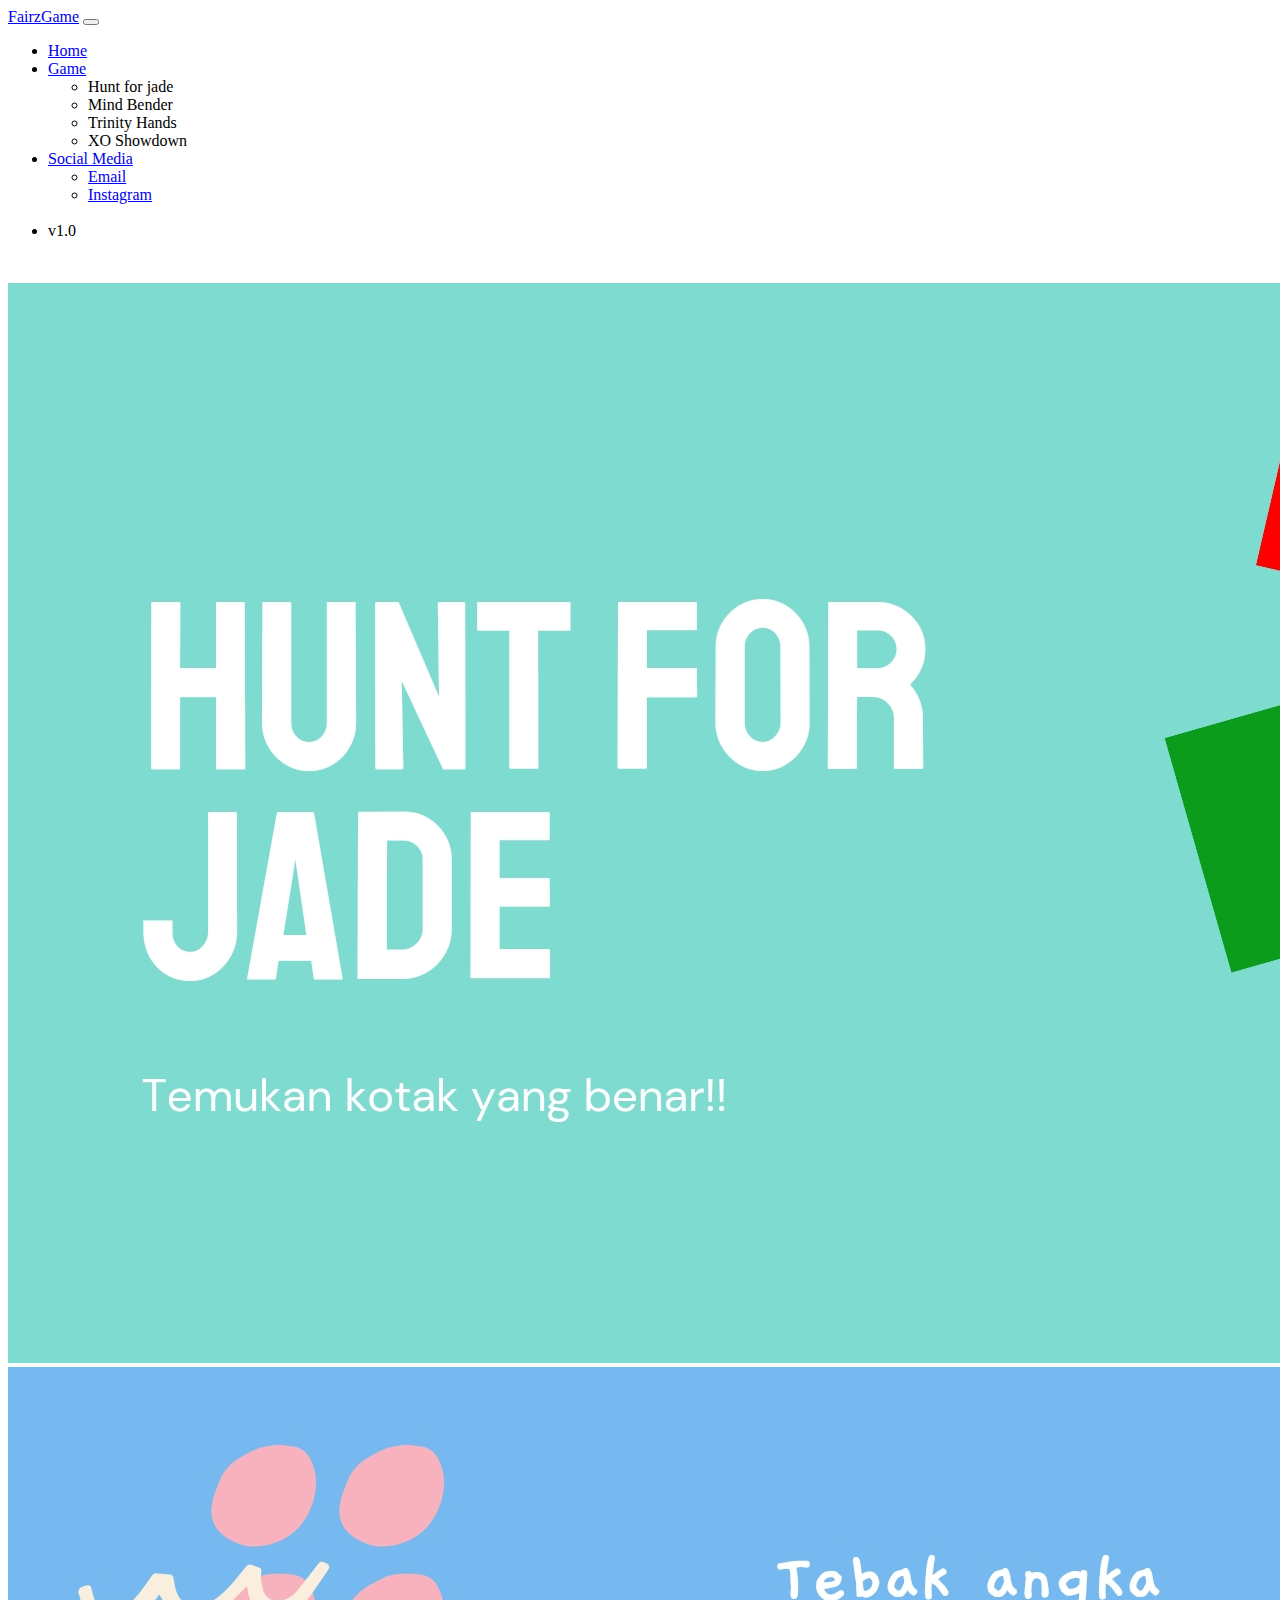
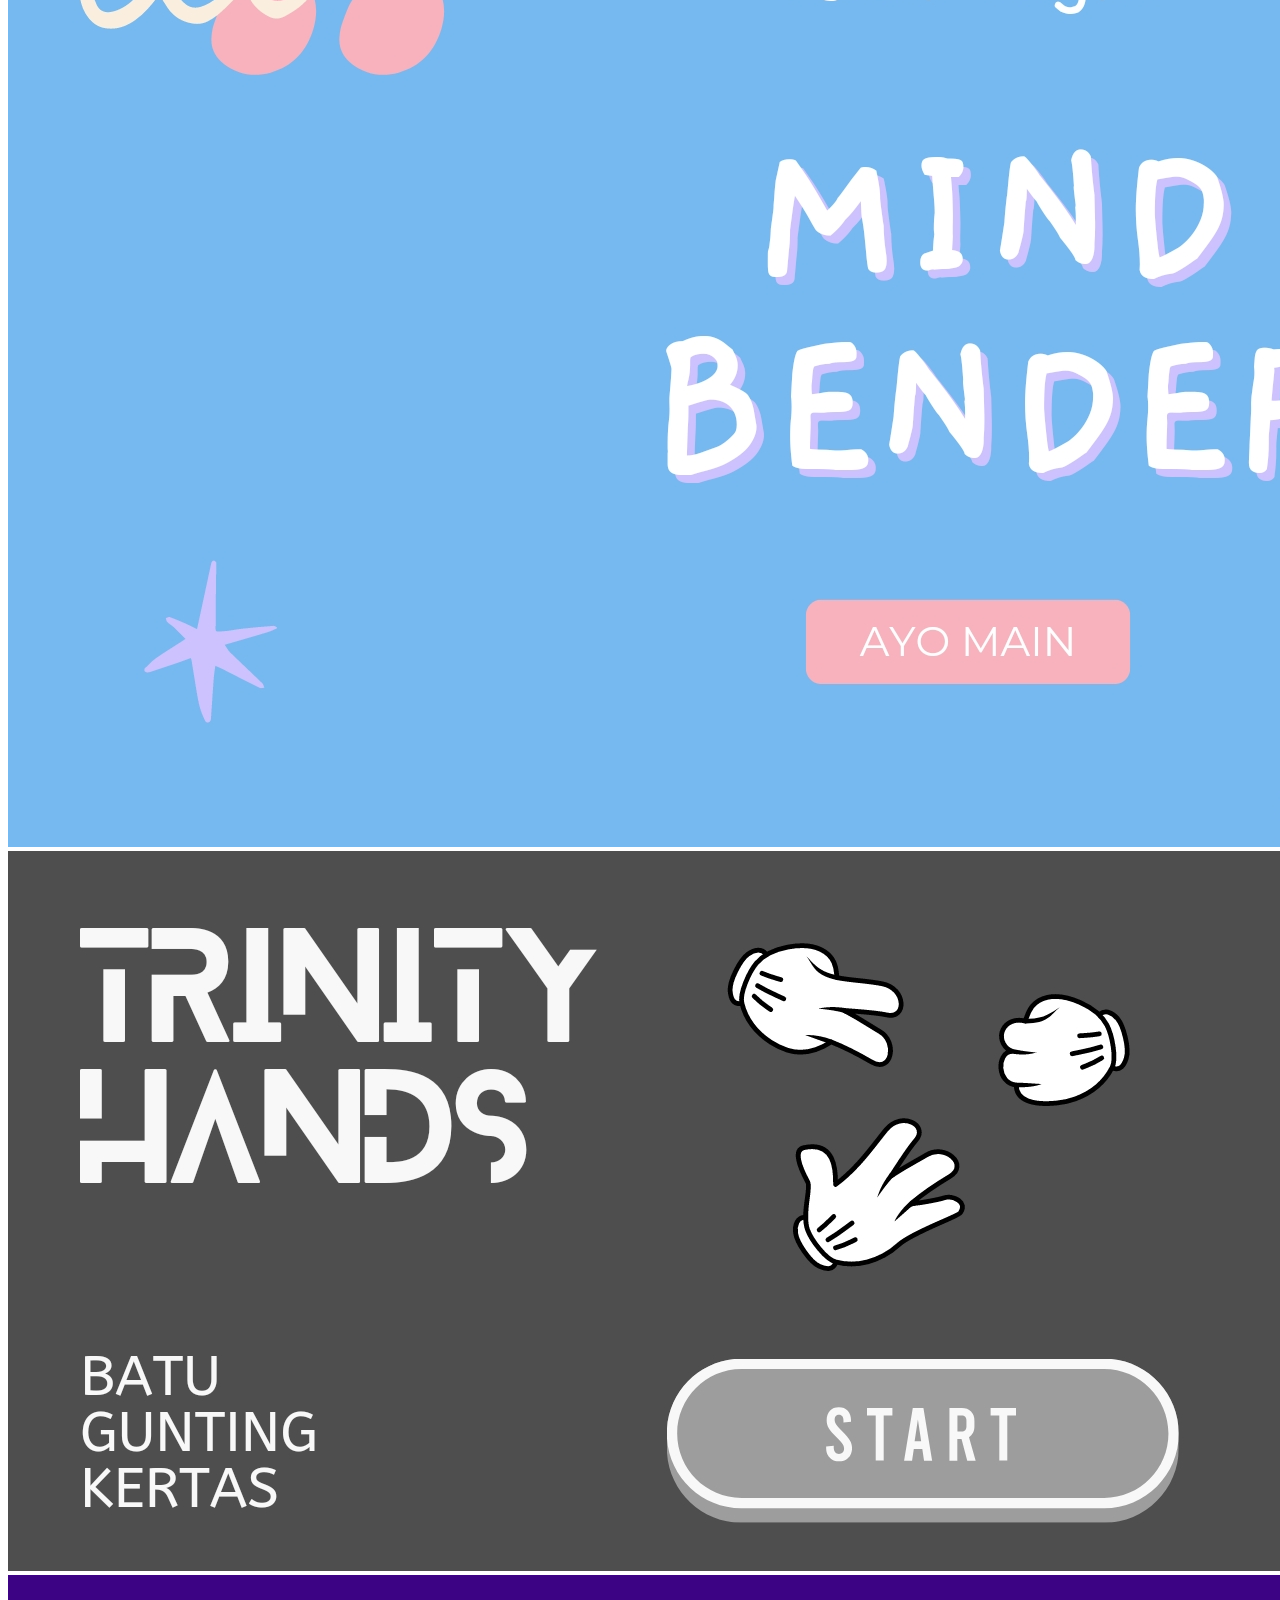
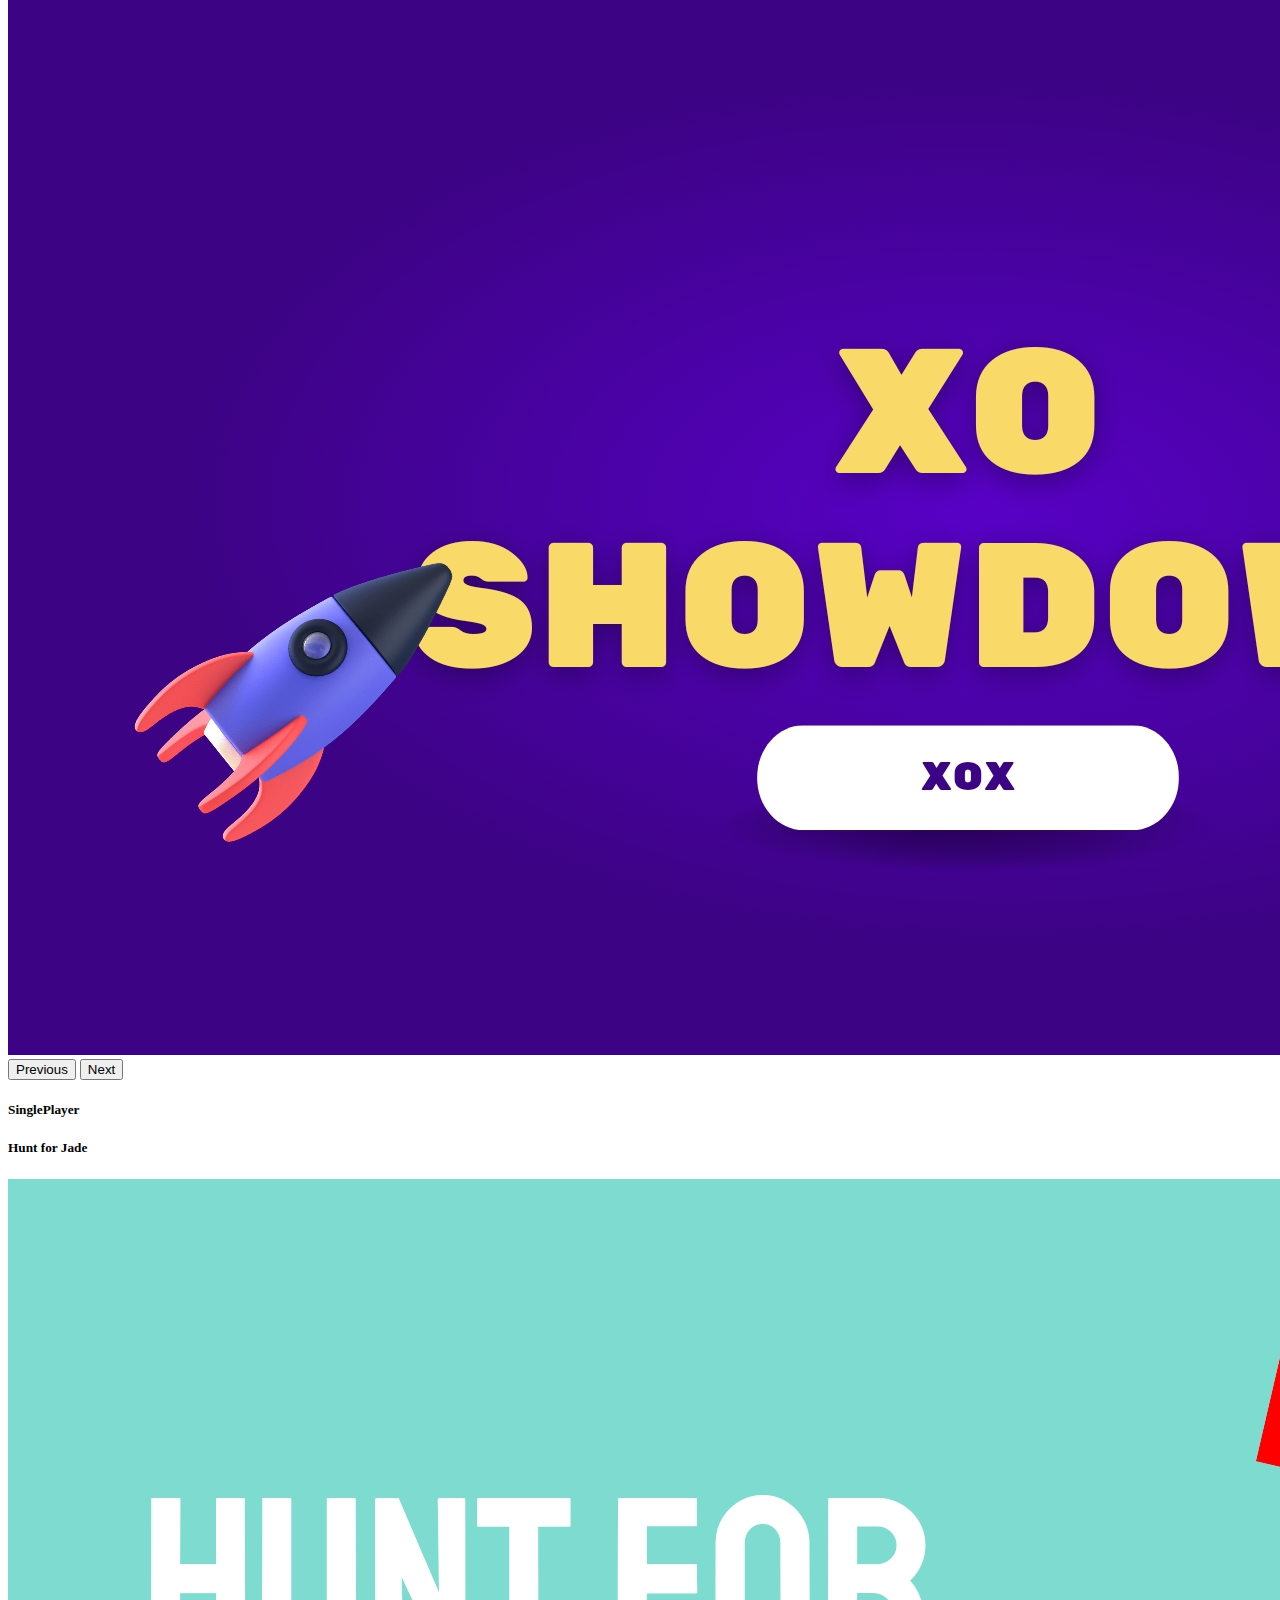
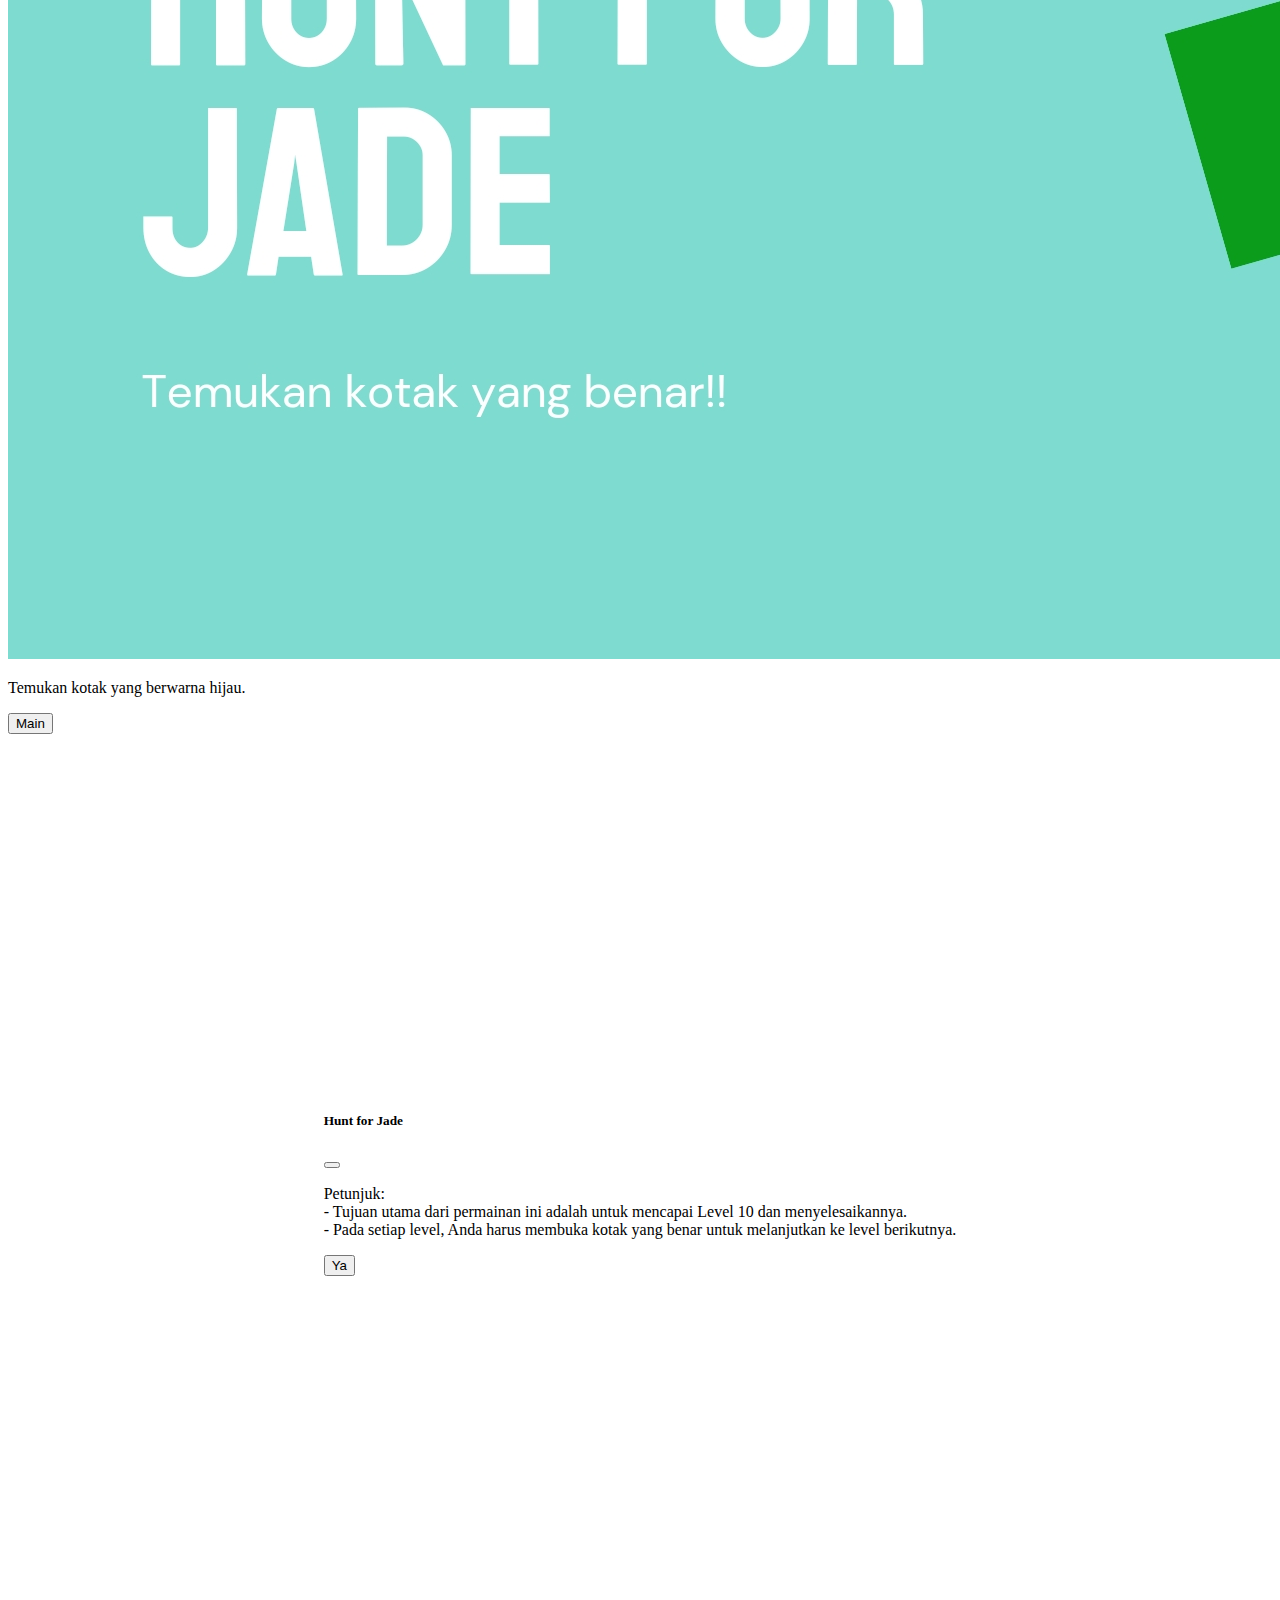
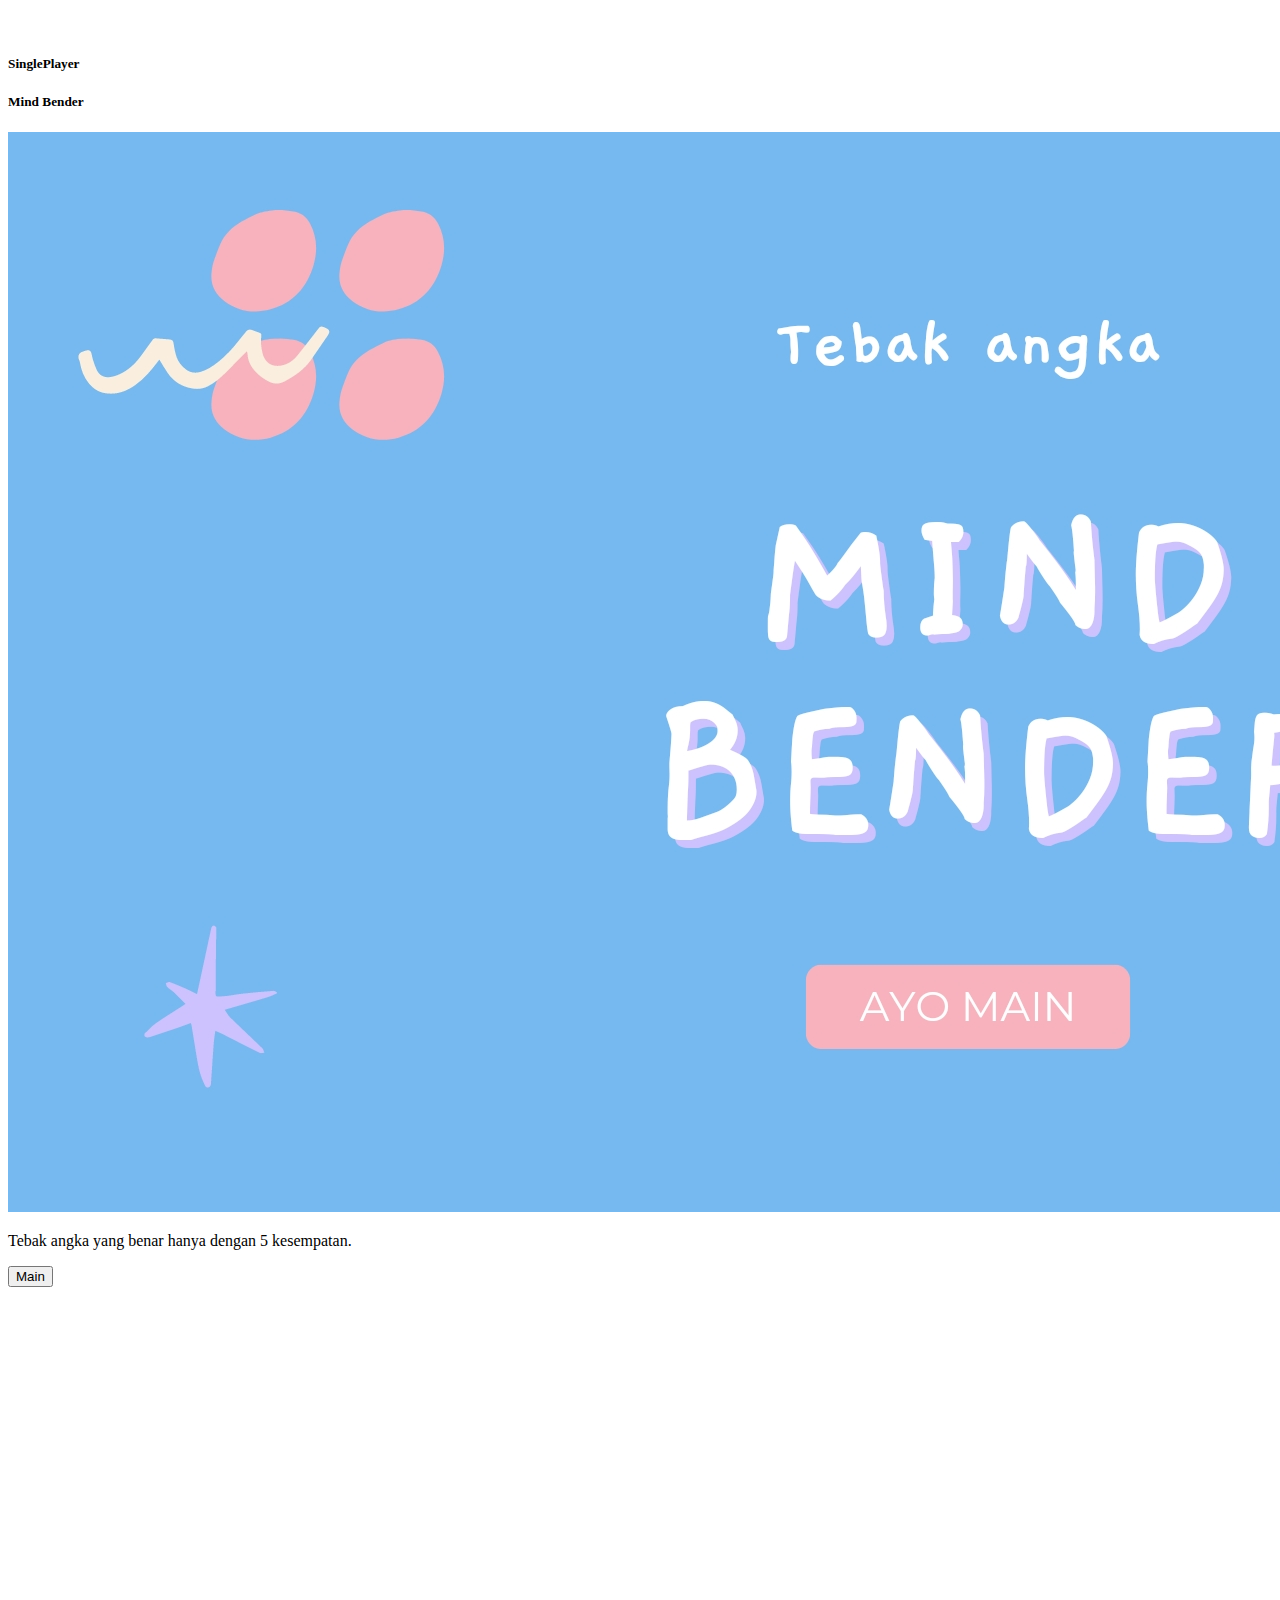
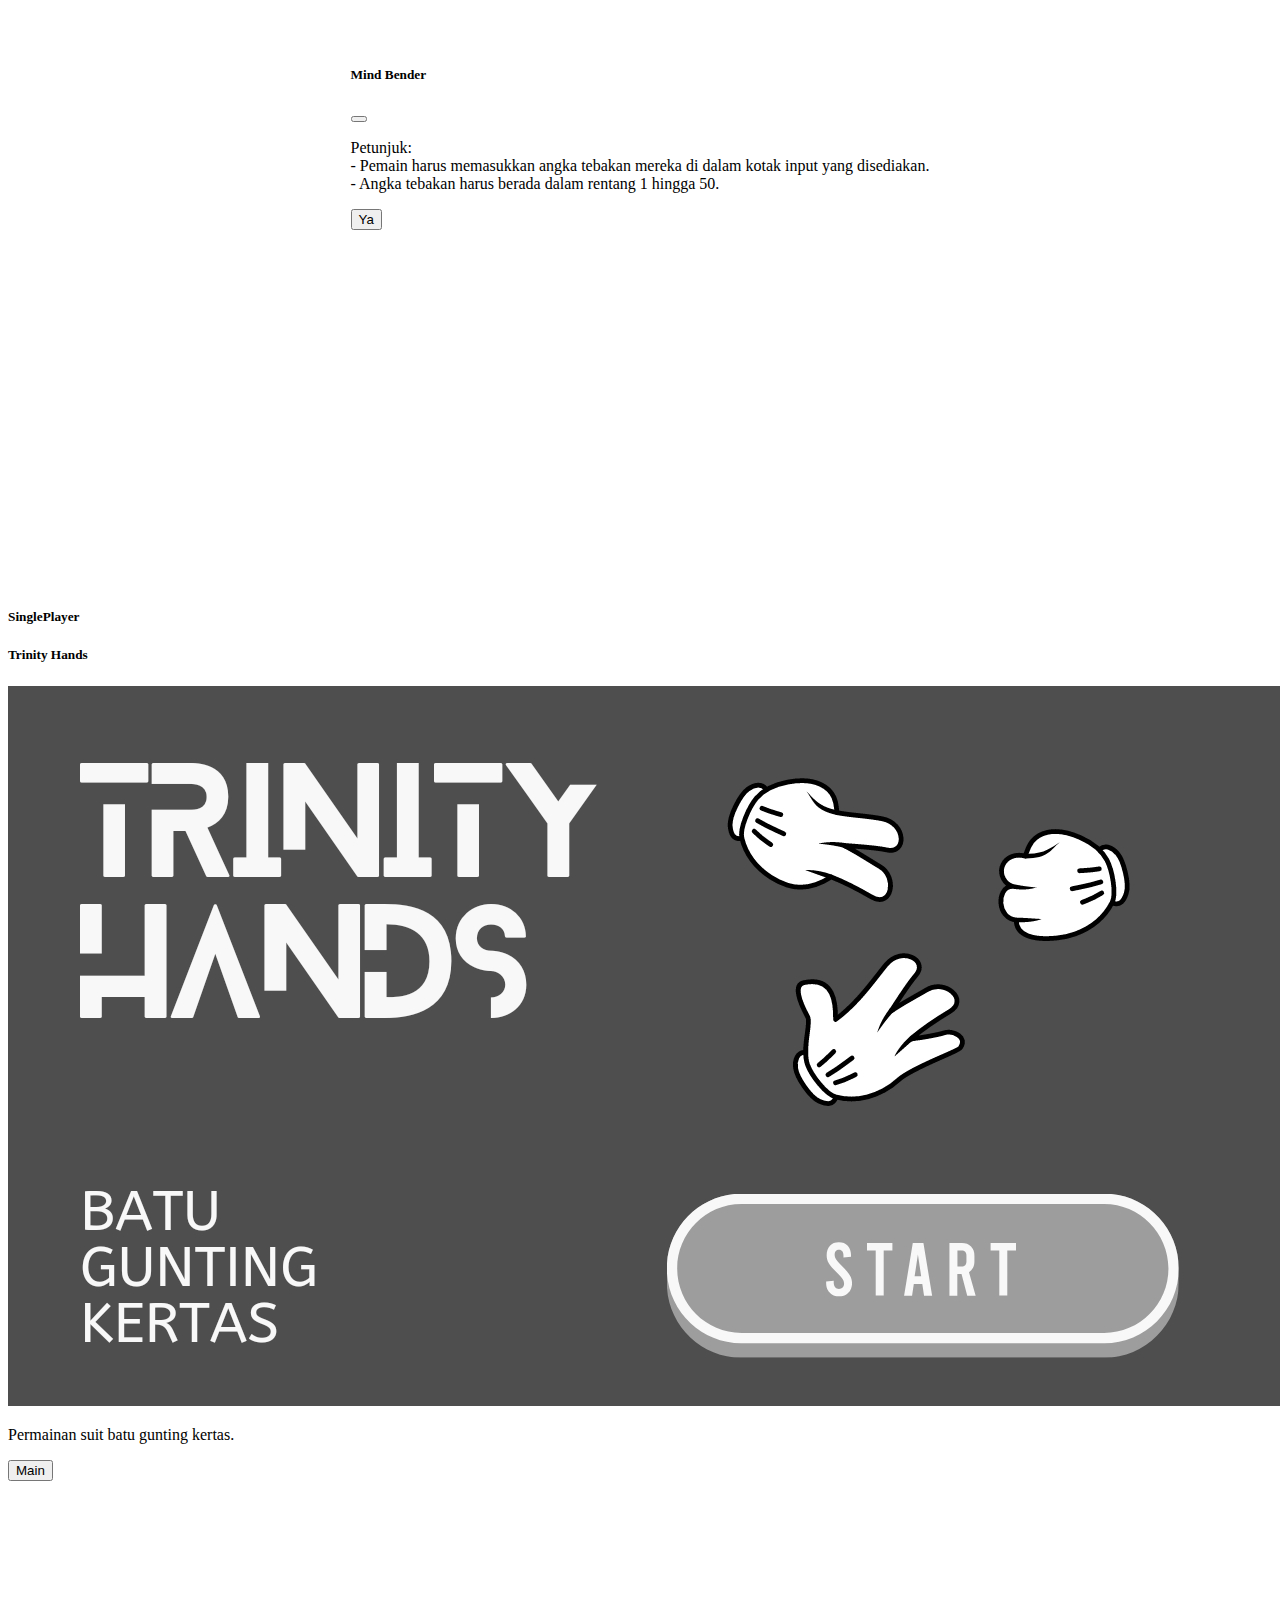
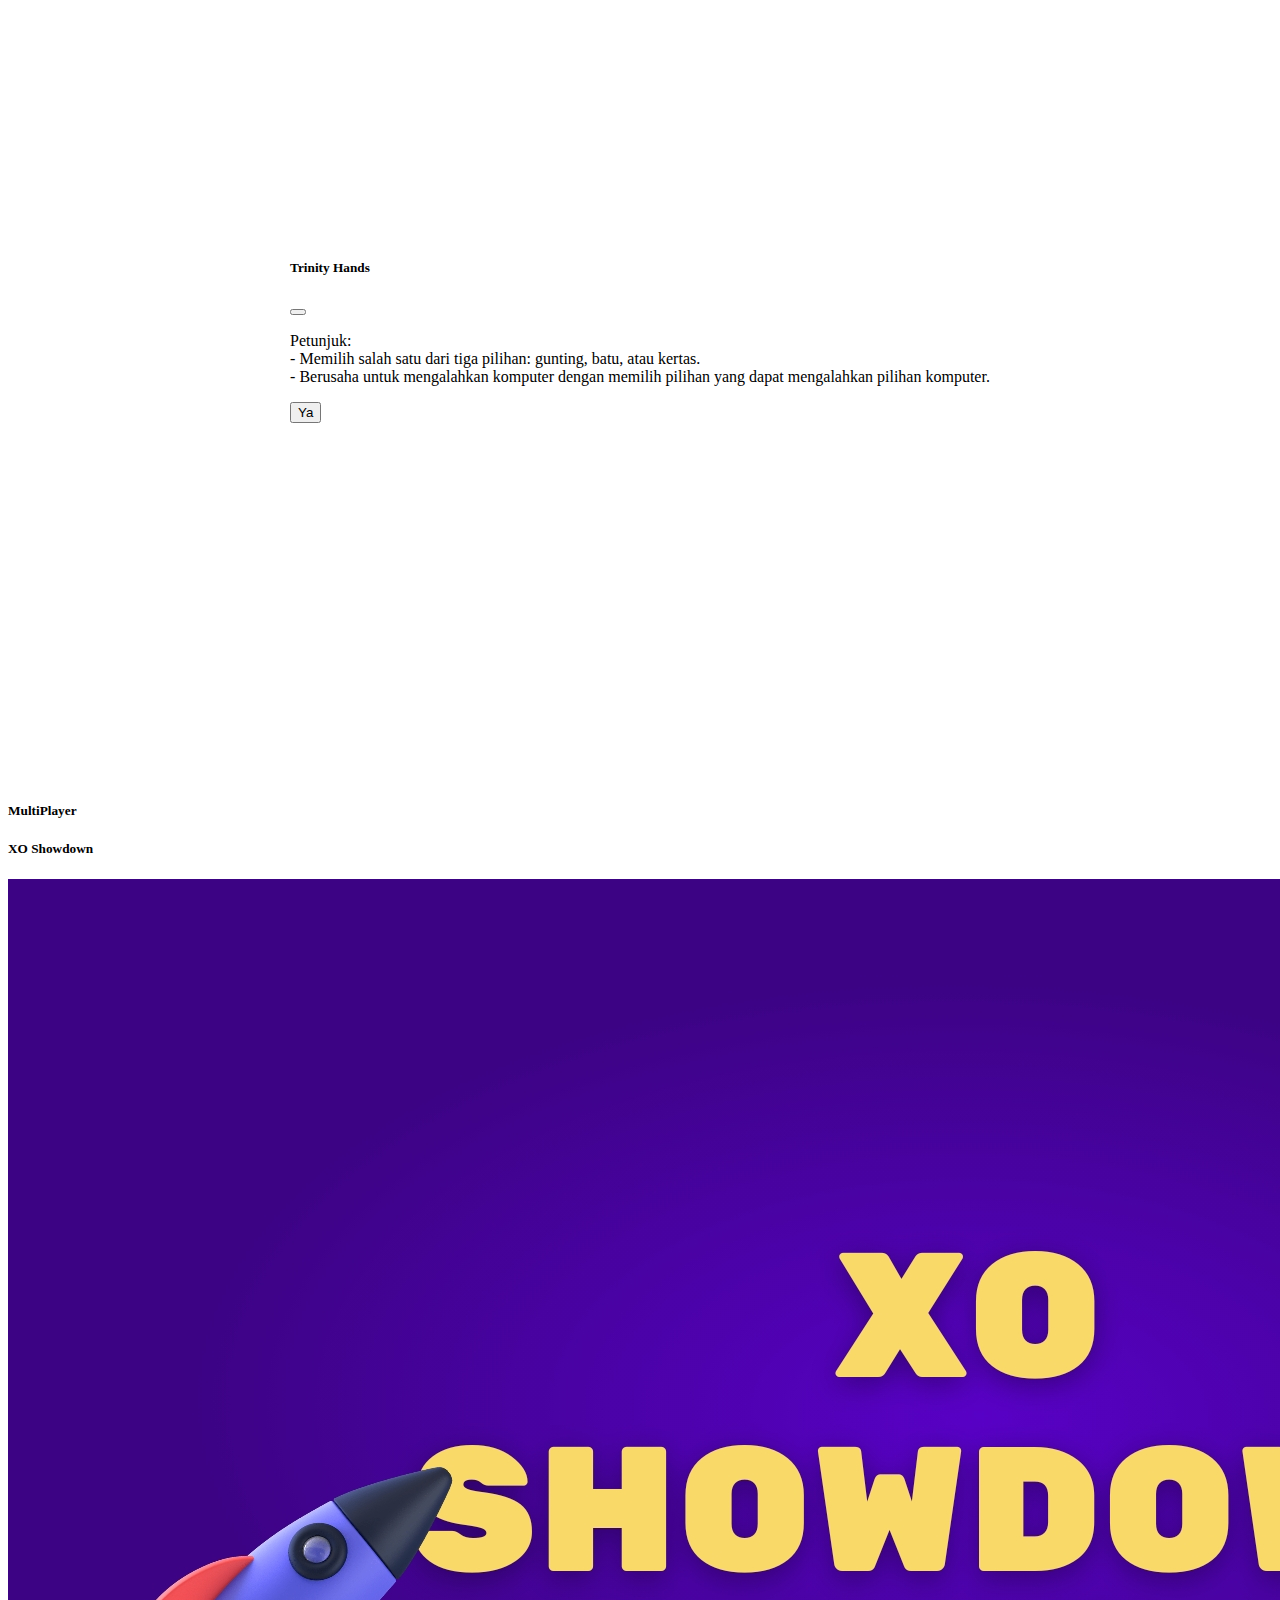
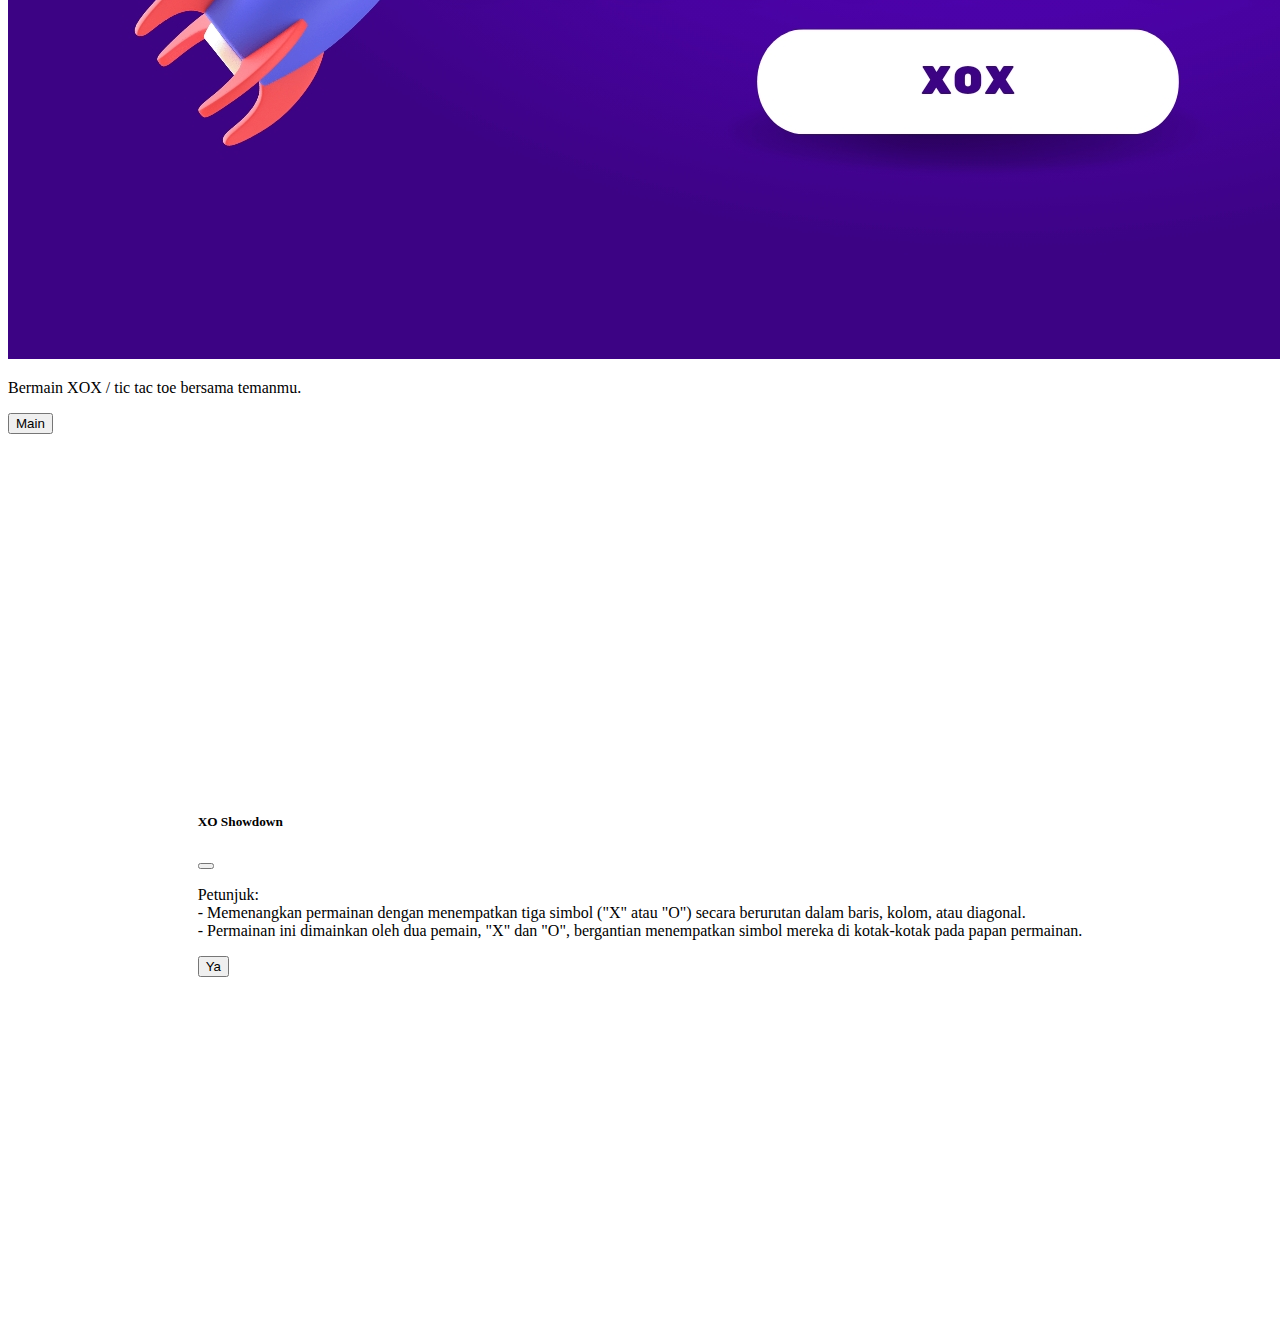
==== index.html @ 6b53979f "Add files via upload" ====
<!DOCTYPE html>
<html lang="en">
<head>
  <meta charset="UTF-8">
  <meta name="viewport" content="width=device-width, initial-scale=1.0">
  <meta http-equiv="X-UA-Compatible" content="ie=edge">
  <title>FairzGame</title>
  <link href="https://cdn.jsdelivr.net/npm/bootstrap@5.3.0/dist/css/bootstrap.min.css" rel="stylesheet" integrity="sha384-9ndCyUaIbzAi2FUVXJi0CjmCapSmO7SnpJef0486qhLnuZ2cdeRhO02iuK6FUUVM" crossorigin="anonymous">
  <style>
    .modal-center {
      height:100vh;
      display: flex;
      justify-content: center;
      align-items: center;
    }
    .mt-5 {
      padding-top: 27px;
    }
  </style>
</head>
<body>

<!--navbar-->
<nav class="navbar fixed-top bg-body-tertiary" data-bs-theme="dark">
  <div class="container-fluid">
    <a class="navbar-brand" href="#">FairzGame</a>
    <button class="navbar-toggler" type="button" data-bs-toggle="collapse" data-bs-target="#navbarScroll" aria-controls="navbarScroll" aria-expanded="false" aria-label="Toggle navigation">
      <span class="navbar-toggler-icon"></span>
    </button>
    <div class="collapse navbar-collapse" id="navbarScroll">
      <ul class="navbar-nav me-auto my-2 my-lg-0 navbar-nav-scroll" style="--bs-scroll-height: 100px;">
        <li class="nav-item">
          <a class="nav-link active" aria-current="page" href="#">Home</a>
        </li>
        <li class="nav-item dropdown">
          <a class="nav-link dropdown-toggle" href="#" role="button" data-bs-toggle="dropdown" aria-expanded="false">
            Game
          </a>
          <ul class="dropdown-menu">
            <li><a class="dropdown-item" onclick="showModal('Hunt for Jade')">Hunt for jade</a></li>
            <li><a class="dropdown-item" onclick="showModal('Mind Bender')">Mind Bender</a></li>
            <li><a class="dropdown-item" onclick="showModal('Trinity Hands')">Trinity Hands</a></li>
            <li><a class="dropdown-item" onclick="showModal('XO Showdown')">XO Showdown</a></li>
          </ul>
        </li>
        <li class="nav-item dropdown">
          <a class="nav-link dropdown-toggle" href="#" role="button" data-bs-toggle="dropdown" aria-expanded="false">
            Social Media
          </a>
          <ul class="dropdown-menu">
            <li><a class="dropdown-item" href="mailto:fitrahfairuz03@gmail.com">Email</a></li>
            <li><a class="dropdown-item" href="https://instagram.com/ffairrzzz">Instagram</a></li>
          </ul>
        </li><br />
        <li class="nav-item">
          <a class="nav-link disabled">v1.0</a>
        </li>
      </ul>
    </div>
  </div>
</nav>
<!--navbar end-->

<div class="mt-5">
<div class="px-3">
  <!--pembungkus carousel dan content-->

  <!--carousel-->
  <div>
    <div id="carouselExampleAutoplaying" class="carousel slide" data-bs-ride="carousel">
      <div class="carousel-inner">
        <div class="carousel-item active">
          <img src="hunt.jpg" class="d-block w-100" alt="...">
        </div>
        <div class="carousel-item">
          <img src="mind.jpg" class="d-block w-100" alt="...">
        </div>
        <div class="carousel-item">
          <img src="trinity.jpg" class="d-block w-100" alt="...">
        </div>
        <div class="carousel-item">
          <img src="xo.jpg" class="d-block w-100" alt="...">
        </div>
      </div>
      <button class="carousel-control-prev" type="button" data-bs-target="#carouselExampleAutoplaying" data-bs-slide="prev">
        <span class="carousel-control-prev-icon" aria-hidden="true"></span>
        <span class="visually-hidden">Previous</span>
      </button>
      <button class="carousel-control-next" type="button" data-bs-target="#carouselExampleAutoplaying" data-bs-slide="next">
        <span class="carousel-control-next-icon" aria-hidden="true"></span>
        <span class="visually-hidden">Next</span>
      </button>
    </div>
  </div>
  <!--carousel end-->

  <!--content-->
  <div class="mt-3">
    <div class="row">
      <div class="card col-sm-6">
        <h5 class="card-header">SinglePlayer</h5>
        <div class="card-body">
          <h5 class="card-title">Hunt for Jade</h5>
          <img src="hunt.jpg" class="img-thumbnail" alt="...">
          <p class="card-text">Temukan kotak yang berwarna hijau.</p>
          <button class="btn btn-outline-success" onclick="showModal('Hunt for Jade')">Main</button>
          <div id="modal-hunt-for-jade" class="modal" tabindex="-1" role="dialog">
            <div class="modal-dialog modal-center" role="document">
              <div class="modal-content">
                <div class="modal-header">
                  <h5 class="modal-title">Hunt for Jade</h5>
                  <button type="button" class="btn-close" data-bs-dismiss="modal" aria-label="Close"></button>
                </div>
                <div class="modal-body">
                  <p>Petunjuk:<br />- Tujuan utama dari permainan ini adalah untuk mencapai Level 10 dan menyelesaikannya.<br/>
- Pada setiap level, Anda harus membuka kotak yang benar untuk melanjutkan ke level berikutnya.</p>
                  <button class="btn btn-outline-success" id="ya-hfj">Ya</button>
                </div>
              </div>
            </div>
          </div>
        </div>
      </div>
      <div class="card col-sm-6">
        <h5 class="card-header">SinglePlayer</h5>
        <div class="card-body">
          <h5 class="card-title">Mind Bender</h5>
          <img src="mind.jpg" class="img-thumbnail" alt="...">
          <p class="card-text">Tebak angka yang benar hanya dengan 5 kesempatan.</p>
          <button class="btn btn-outline-success" onclick="showModal('Mind Bender')">Main</button>
          <div id="modal-mind-bender" class="modal" tabindex="-1" role="dialog">
            <div class="modal-dialog modal-center" role="document">
              <div class="modal-content">
                <div class="modal-header">
                  <h5 class="modal-title">Mind Bender</h5>
                  <button type="button" class="btn-close" data-bs-dismiss="modal" aria-label="Close"></button>
                </div>
                <div class="modal-body">
                  <p>Petunjuk:</br>- Pemain harus memasukkan angka tebakan mereka di dalam kotak input yang disediakan. <br />
- Angka tebakan harus berada dalam rentang 1 hingga 50.</p>
                  <button class="btn btn-outline-success" id="ya-mb">Ya</button>
                </div>
              </div>
            </div>
          </div>
        </div>
      </div>
      <div class="card col-sm-6">
        <h5 class="card-header">SinglePlayer</h5>
        <div class="card-body">
          <h5 class="card-title">Trinity Hands</h5>
          <img src="trinity.jpg" class="img-thumbnail" alt="...">
          <p class="card-text">Permainan suit batu gunting kertas.</p>
          <button class="btn btn-outline-success" onclick="showModal('Trinity Hands')">Main</button>
          <div id="modal-trinity-hands" class="modal" tabindex="-1" role="dialog">
            <div class="modal-dialog modal-center" role="document">
              <div class="modal-content">
                <div class="modal-header">
                  <h5 class="modal-title">Trinity Hands</h5>
                  <button type="button" class="btn-close" data-bs-dismiss="modal" aria-label="Close"></button>
                </div>
                <div class="modal-body">
                  <p>Petunjuk:<br />- Memilih salah satu dari tiga pilihan: gunting, batu, atau kertas.<br />
- Berusaha untuk mengalahkan komputer dengan memilih pilihan yang dapat mengalahkan pilihan komputer.</p>
                  <button class="btn btn-outline-success" id="ya-th">Ya</button>
</div>
              </div>
            </div>
          </div>
        </div>
      </div>
      <div class="card col-sm-6">
        <h5 class="card-header">MultiPlayer</h5>
        <div class="card-body">
          <h5 class="card-title">XO Showdown</h5>
          <img src="xo.jpg" class="img-thumbnail" alt="...">
          <p class="card-text">Bermain XOX / tic tac toe bersama temanmu.</p>
          <button class="btn btn-outline-success" onclick="showModal('XO Showdown')">Main</button>
          <div id="modal-xo-showdown" class="modal" tabindex="-1" role="dialog">
            <div class="modal-dialog modal-center" role="document">
              <div class="modal-content">
                <div class="modal-header">
                  <h5 class="modal-title">XO Showdown</h5>
                  <button type="button" class="btn-close" data-bs-dismiss="modal" aria-label="Close"></button>
                </div>
                <div class="modal-body">
                  <p>Petunjuk:<br />- Memenangkan permainan dengan menempatkan tiga simbol ("X" atau "O") secara berurutan dalam baris, kolom, atau diagonal.<br />
- Permainan ini dimainkan oleh dua pemain, "X" dan "O", bergantian menempatkan simbol mereka di kotak-kotak pada papan permainan.</p>
                  <button class="btn btn-outline-success" id="ya-xs">Ya</button>
                </div>
              </div>
            </div>
          </div>
        </div>
      </div>
    </div>
  </div>
  <!--content-->

</div>
</div>
<!--pembungkus carousel dan content-->

<!--<nav class="navbar sticky-bottom bg-body-tertiary">-->
<!--  <div class="container-fluid">-->
<!--    <a class="navbar-brand" href="#">Sticky bottom</a>-->
<!--  </div>-->
<!--</nav>-->

<script src="https://cdn.jsdelivr.net/npm/bootstrap@5.3.0/dist/js/bootstrap.bundle.min.js" integrity="sha384-geWF76RCwLtnZ8qwWowPQNguL3RmwHVBC9FhGdlKrxdiJJigb/j/68SIy3Te4Bkz" crossorigin="anonymous"></script>
<script>
  function showModal(game) {
    const modalId = "modal-" + game.toLowerCase().replace(/\s/g, "-");
    const modal = document.getElementById(modalId);
    const modalInstance = new bootstrap.Modal(modal);
    modalInstance.show();
  }
  
  document.getElementById("ya-hfj").addEventListener("click", function() {
  window.location.href = "huntforjade.html";
});

  document.getElementById("ya-mb").addEventListener("click", function() {
  window.location.href = "mindbender.html";
});

  document.getElementById("ya-th").addEventListener("click", function() {
  window.location.href = "trinityhands.html";
});

  document.getElementById("ya-xs").addEventListener("click", function() {
  window.location.href = "xoshowdown.html";
});
</script>
</body>
</html>
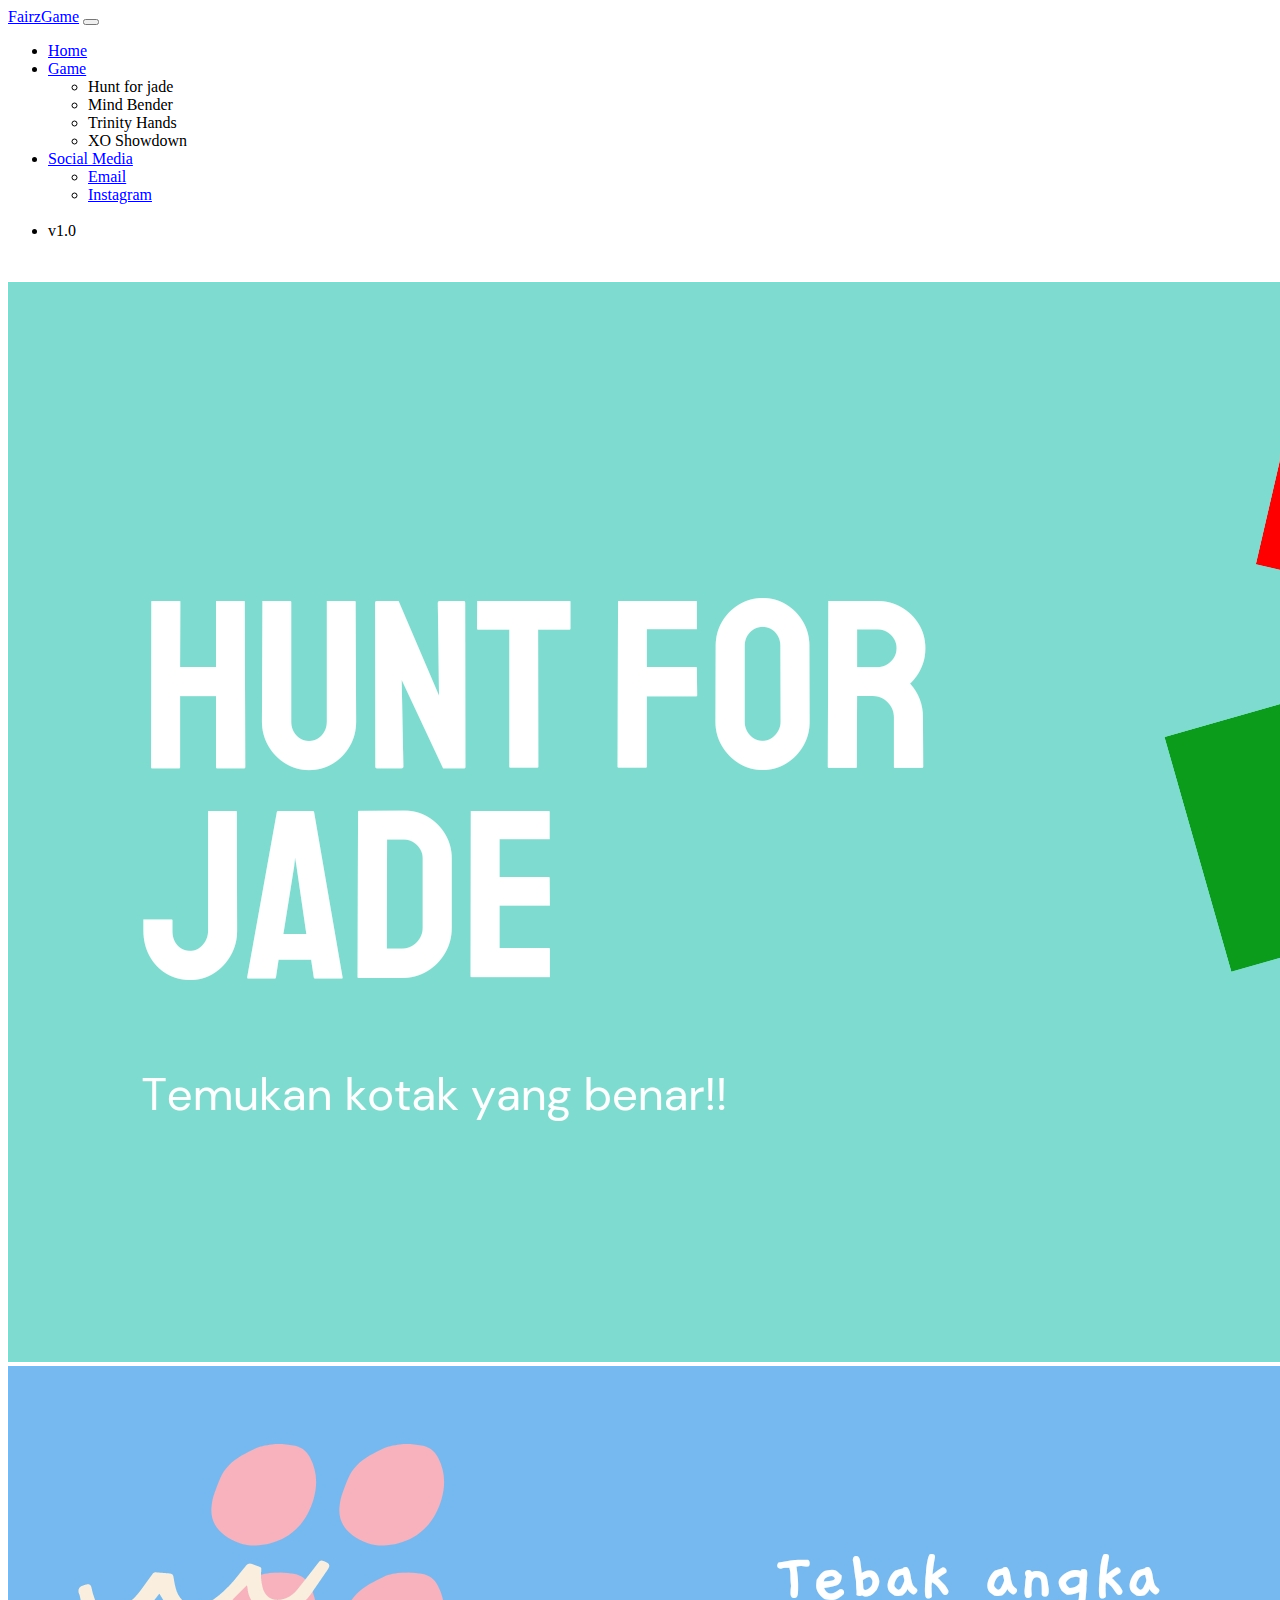
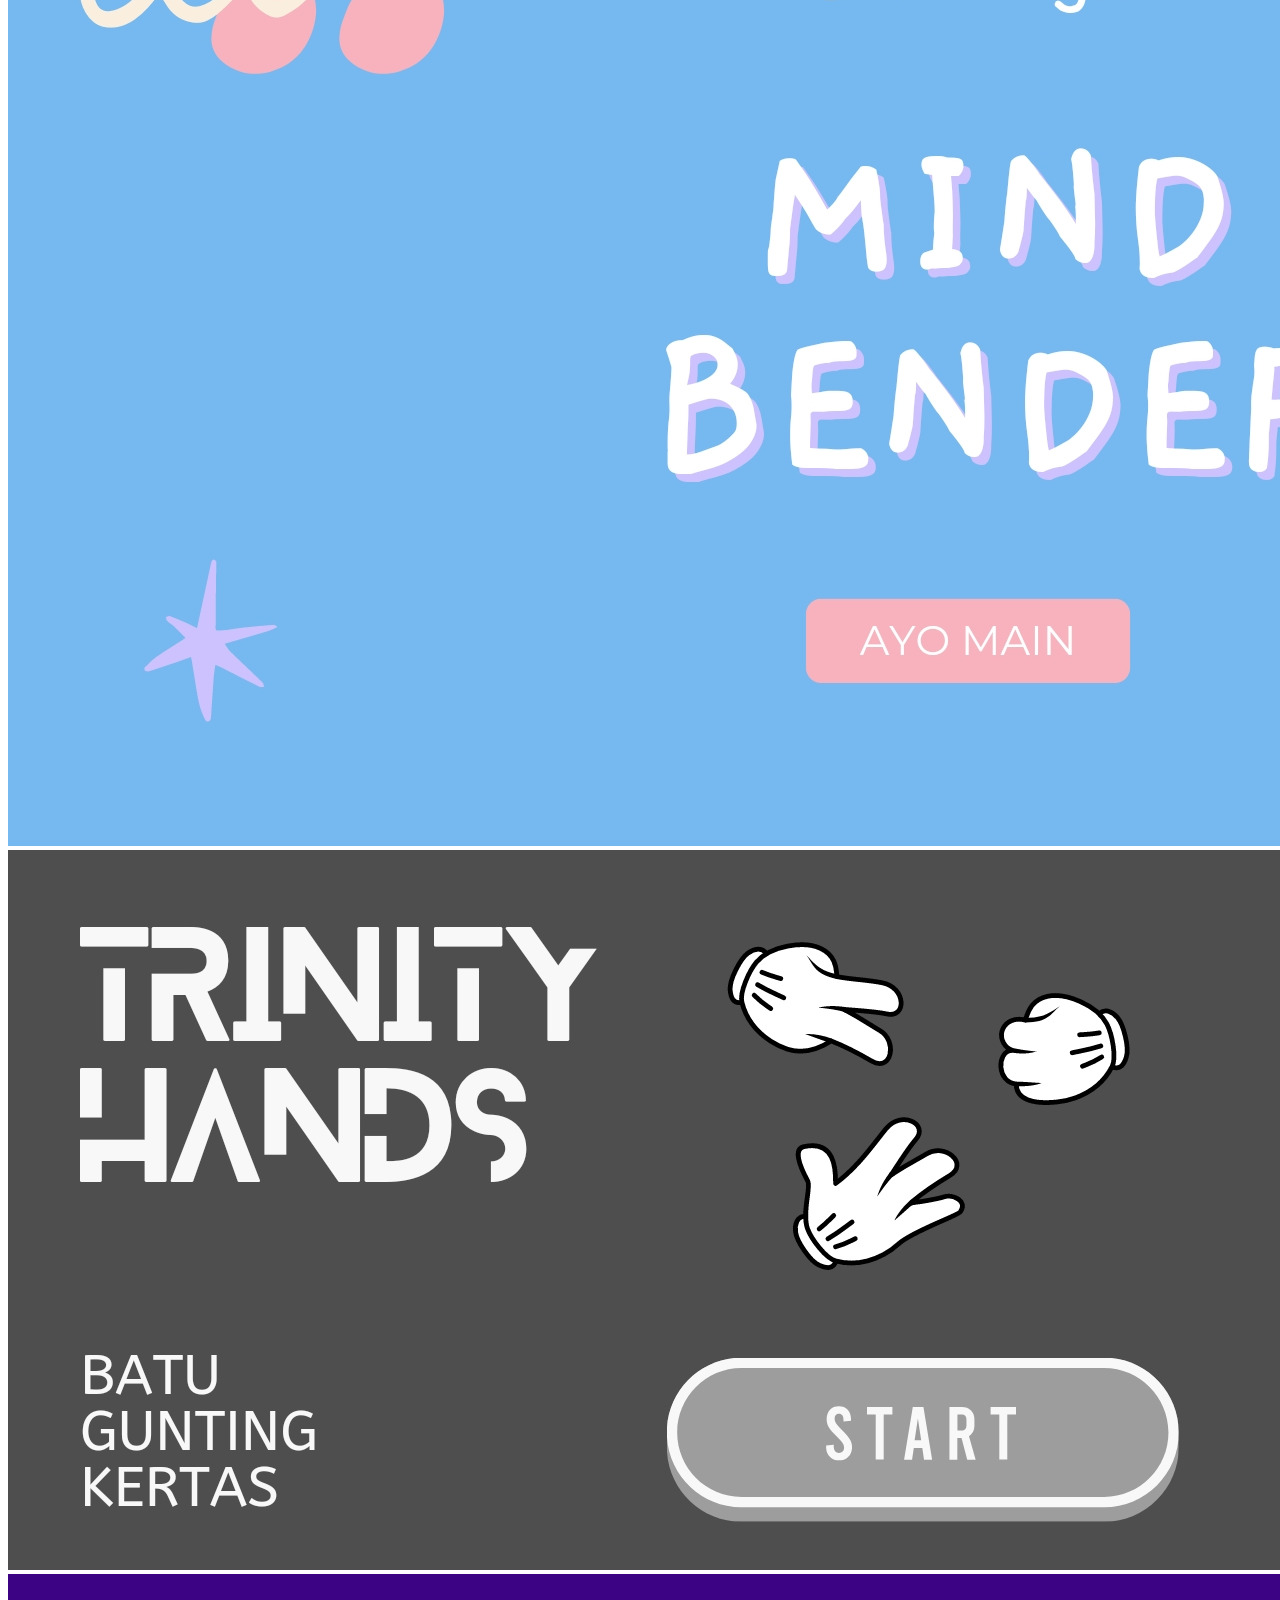
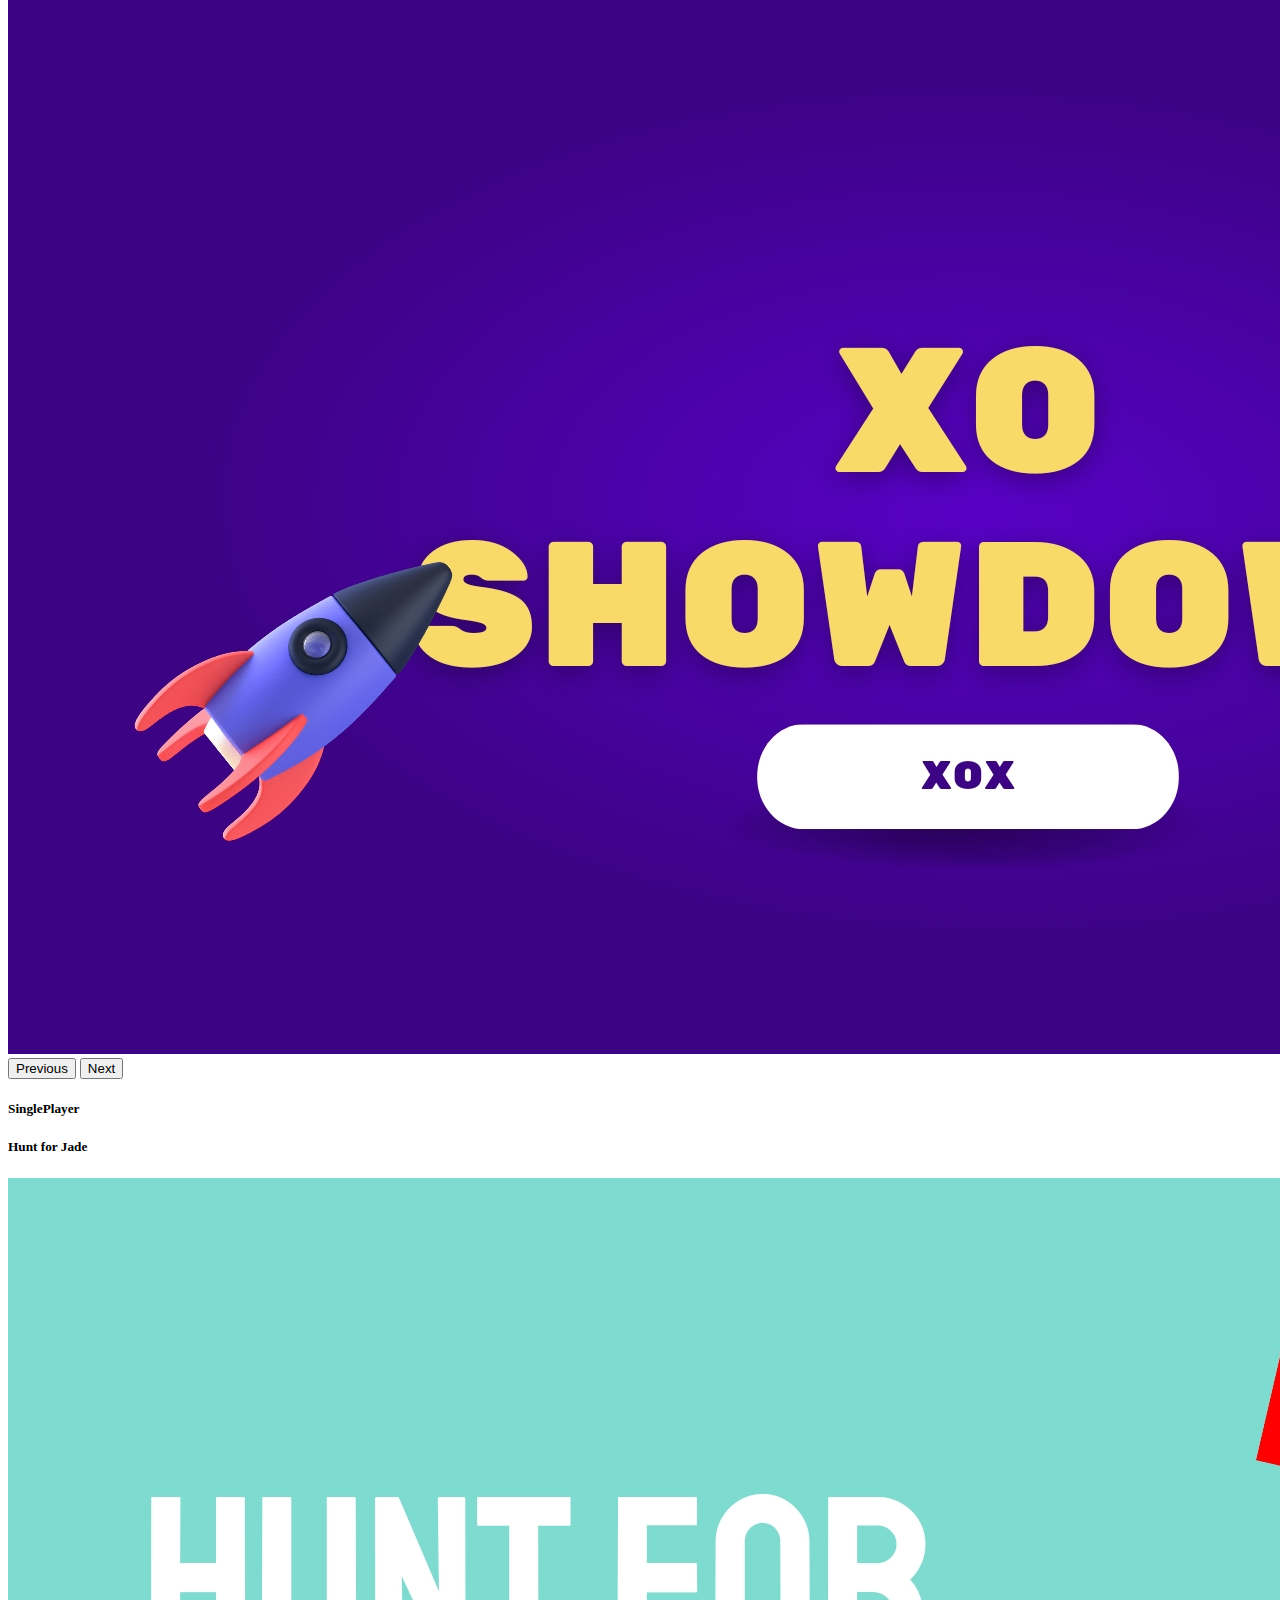
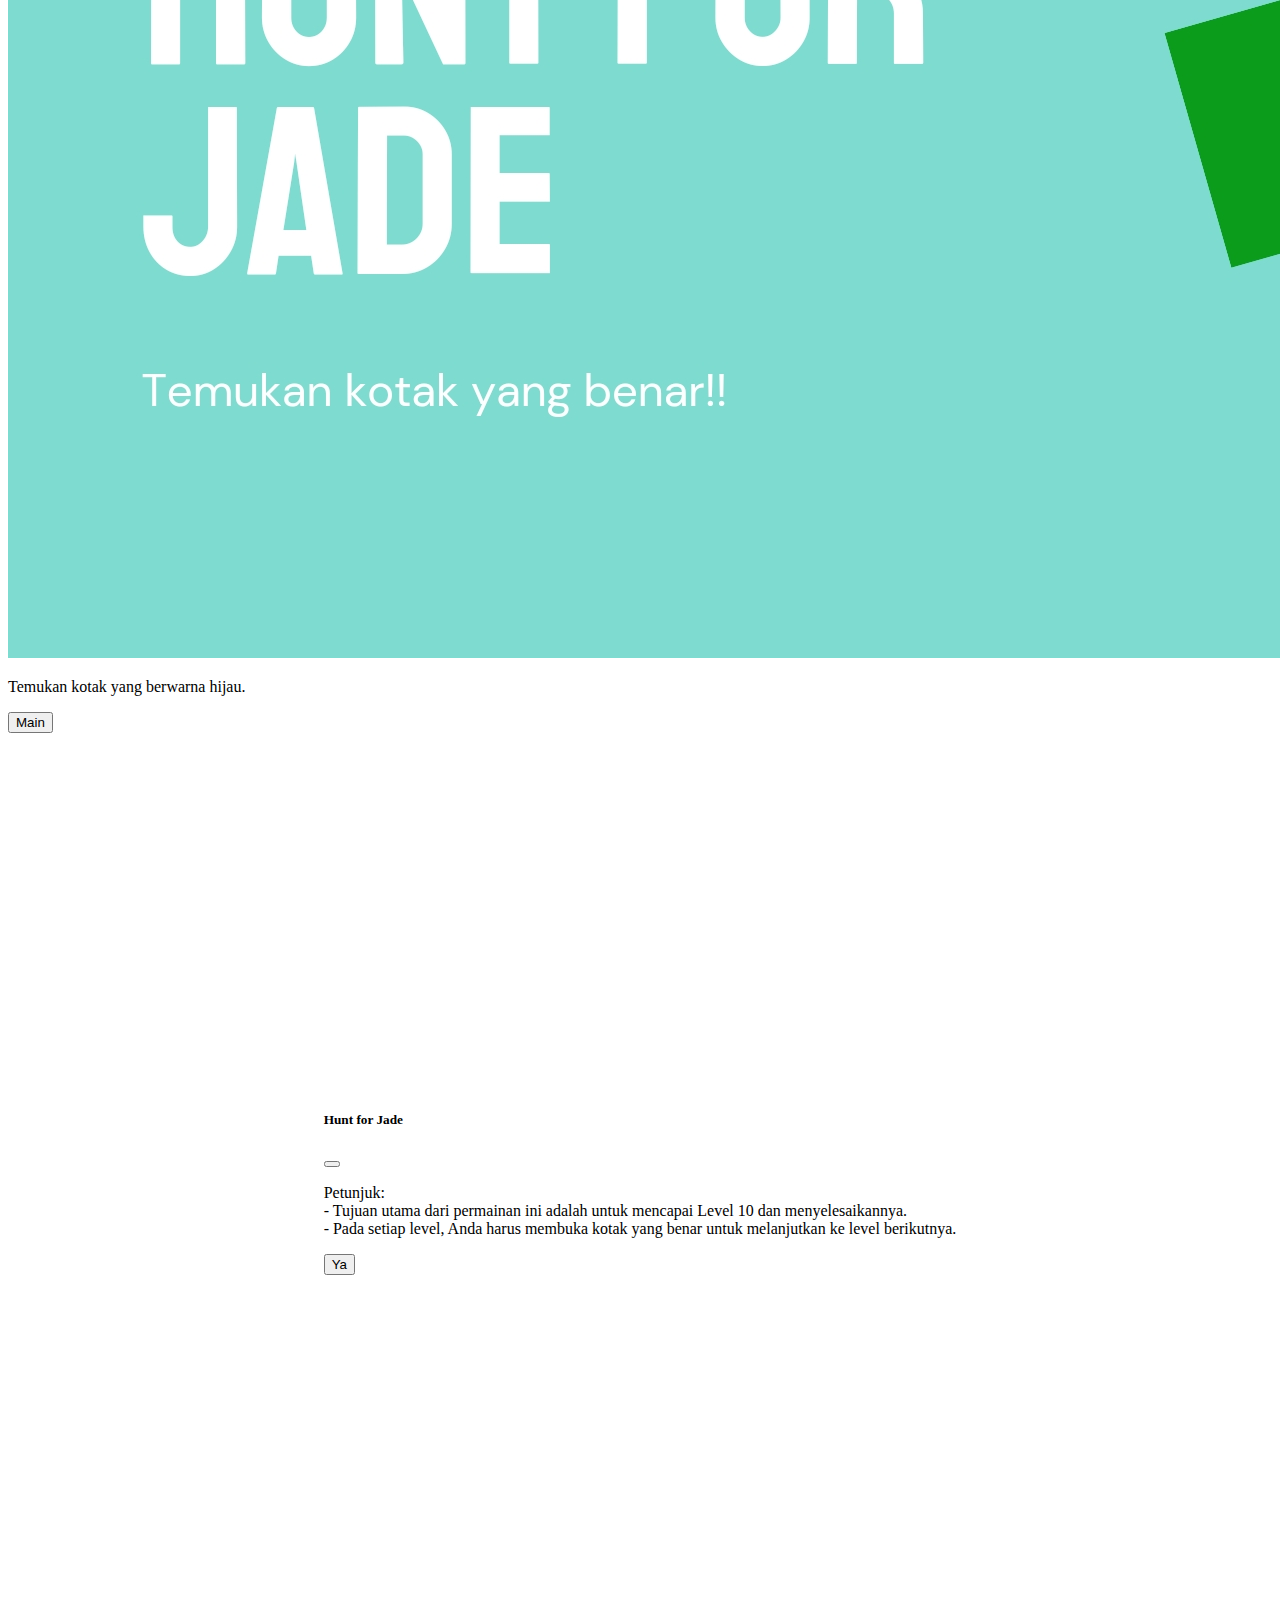
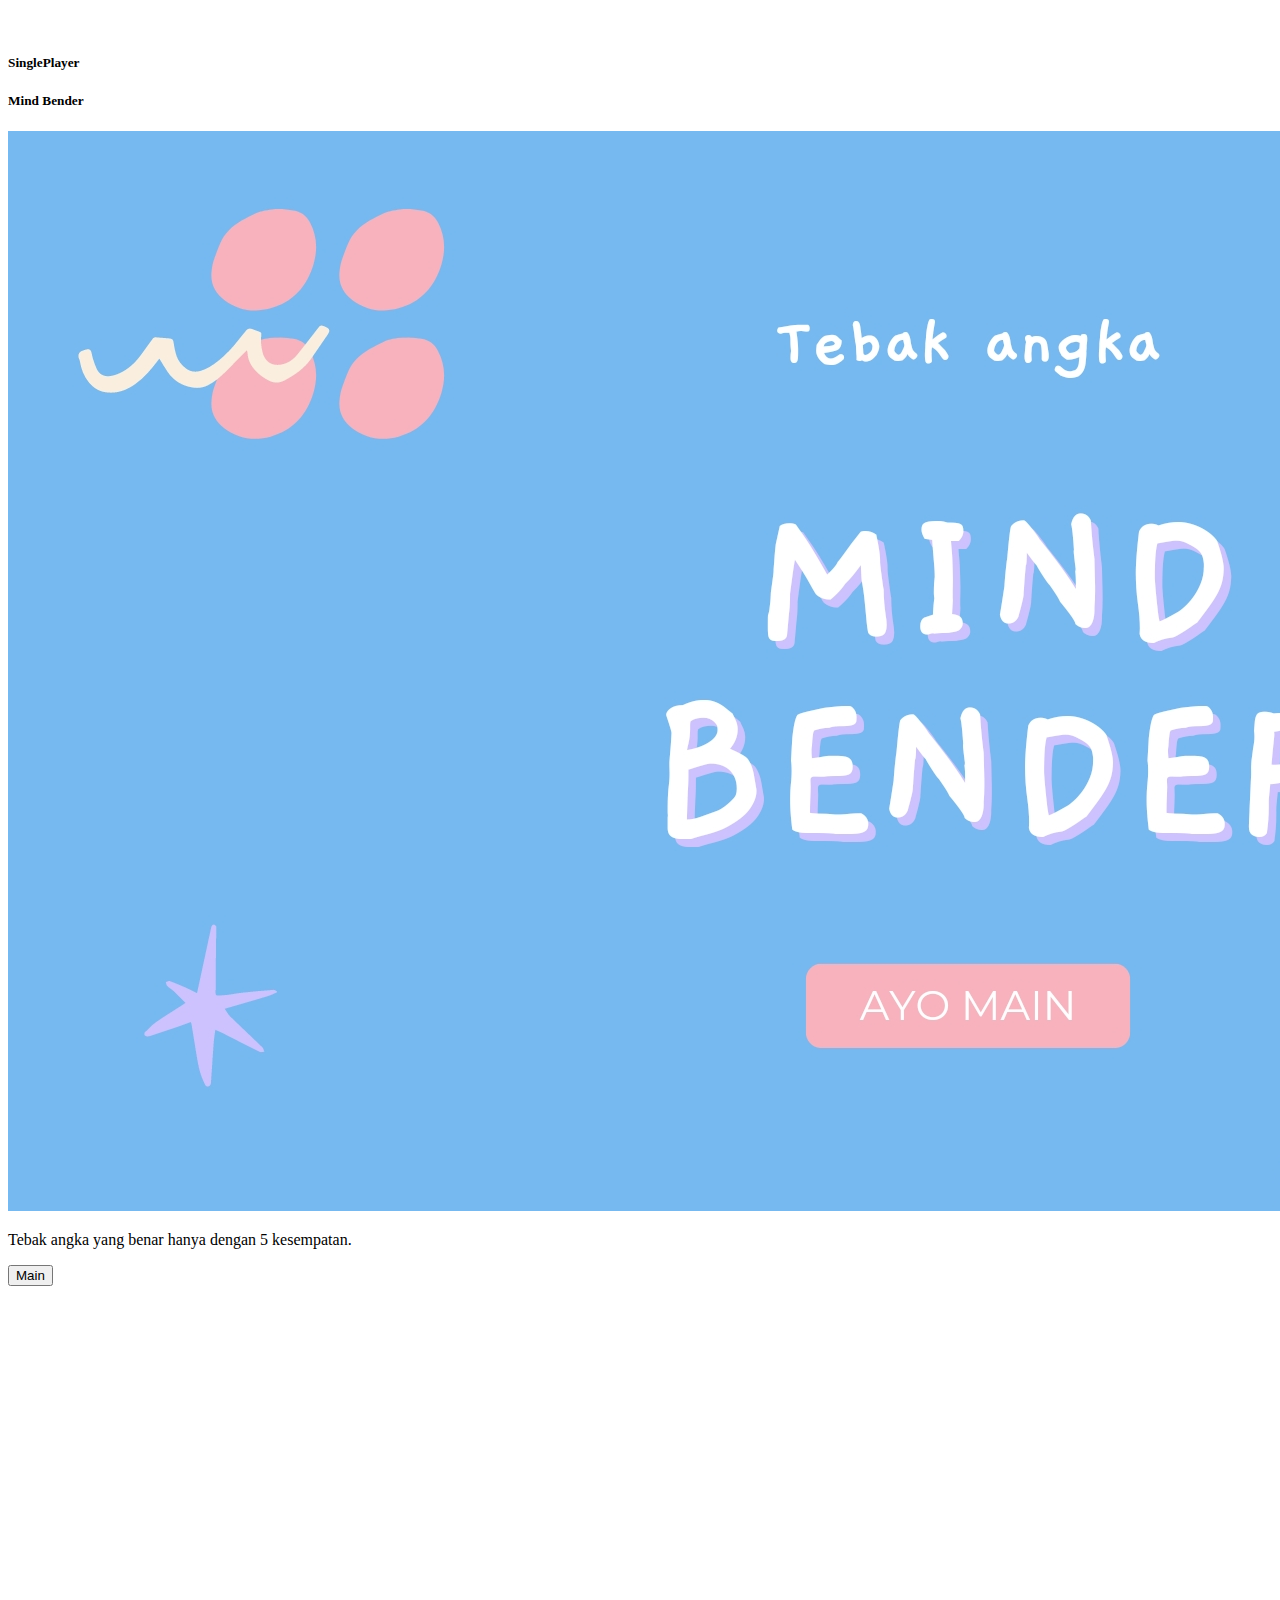
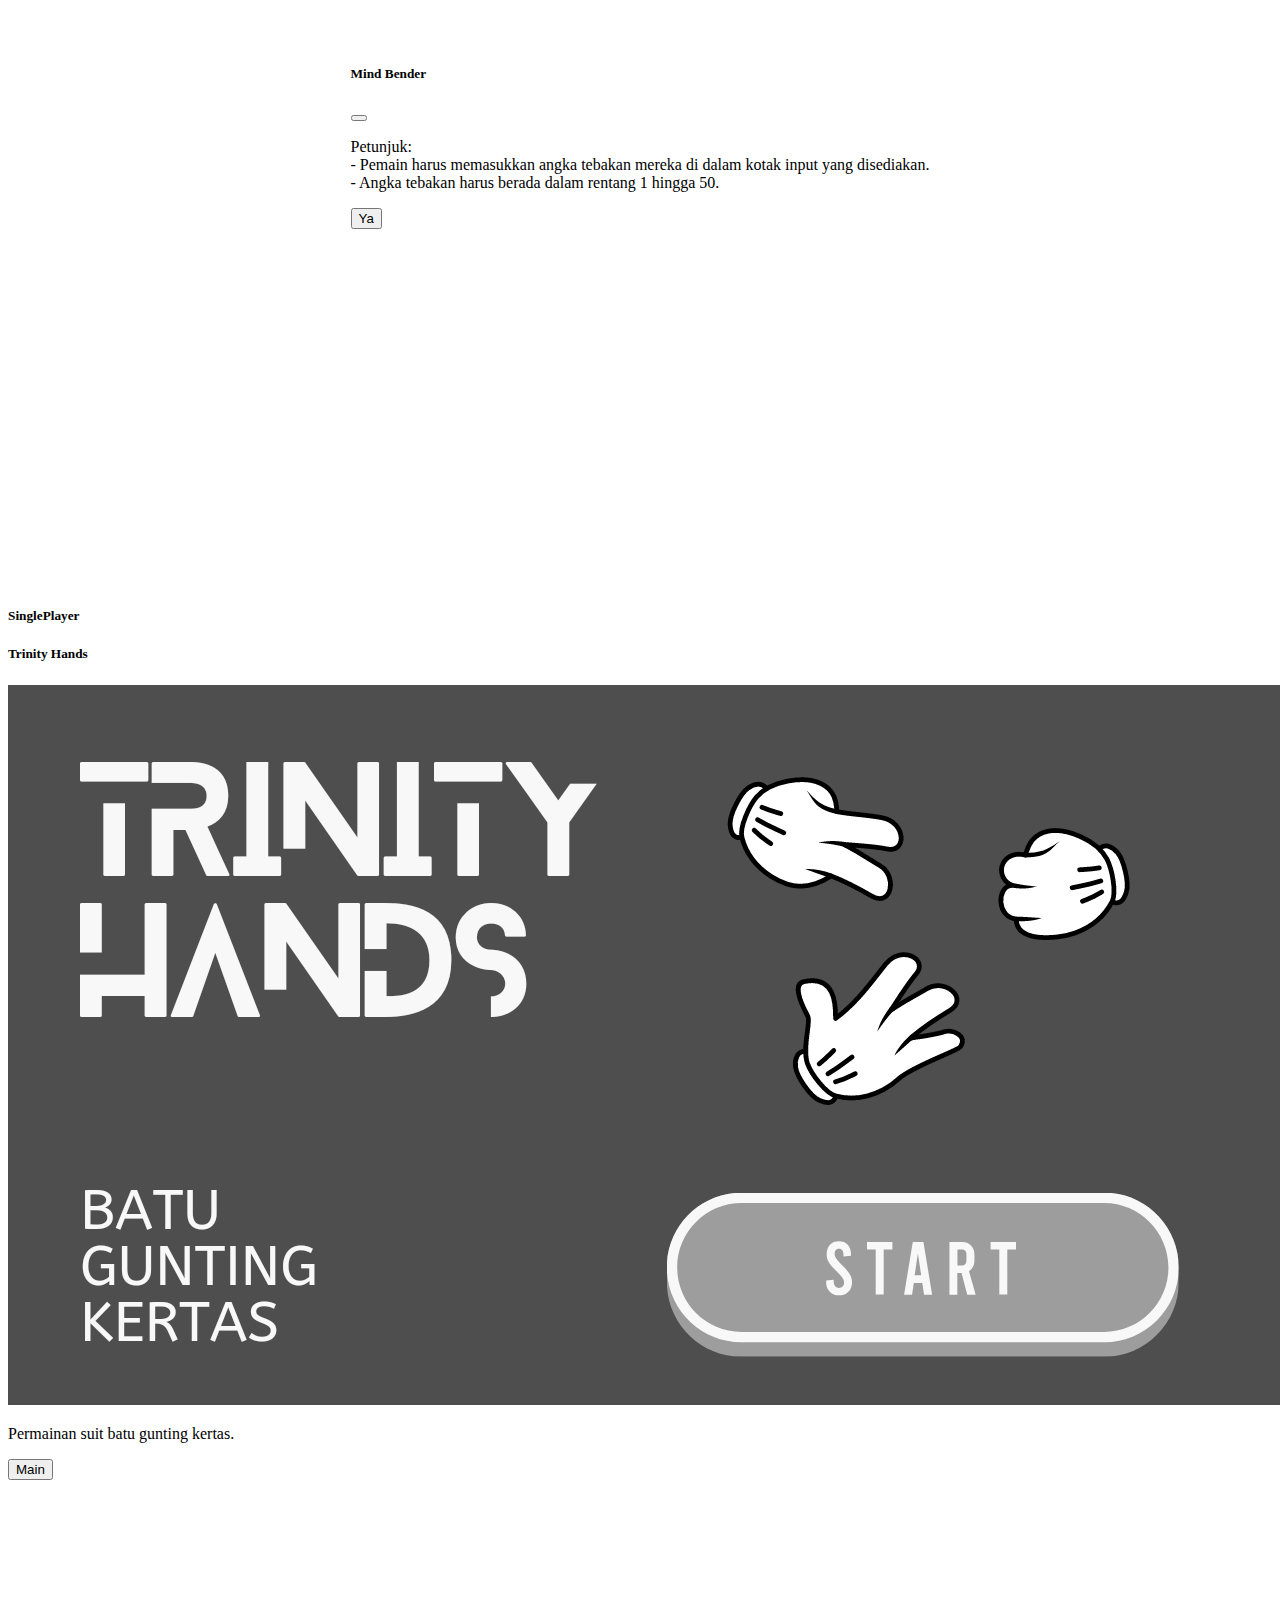
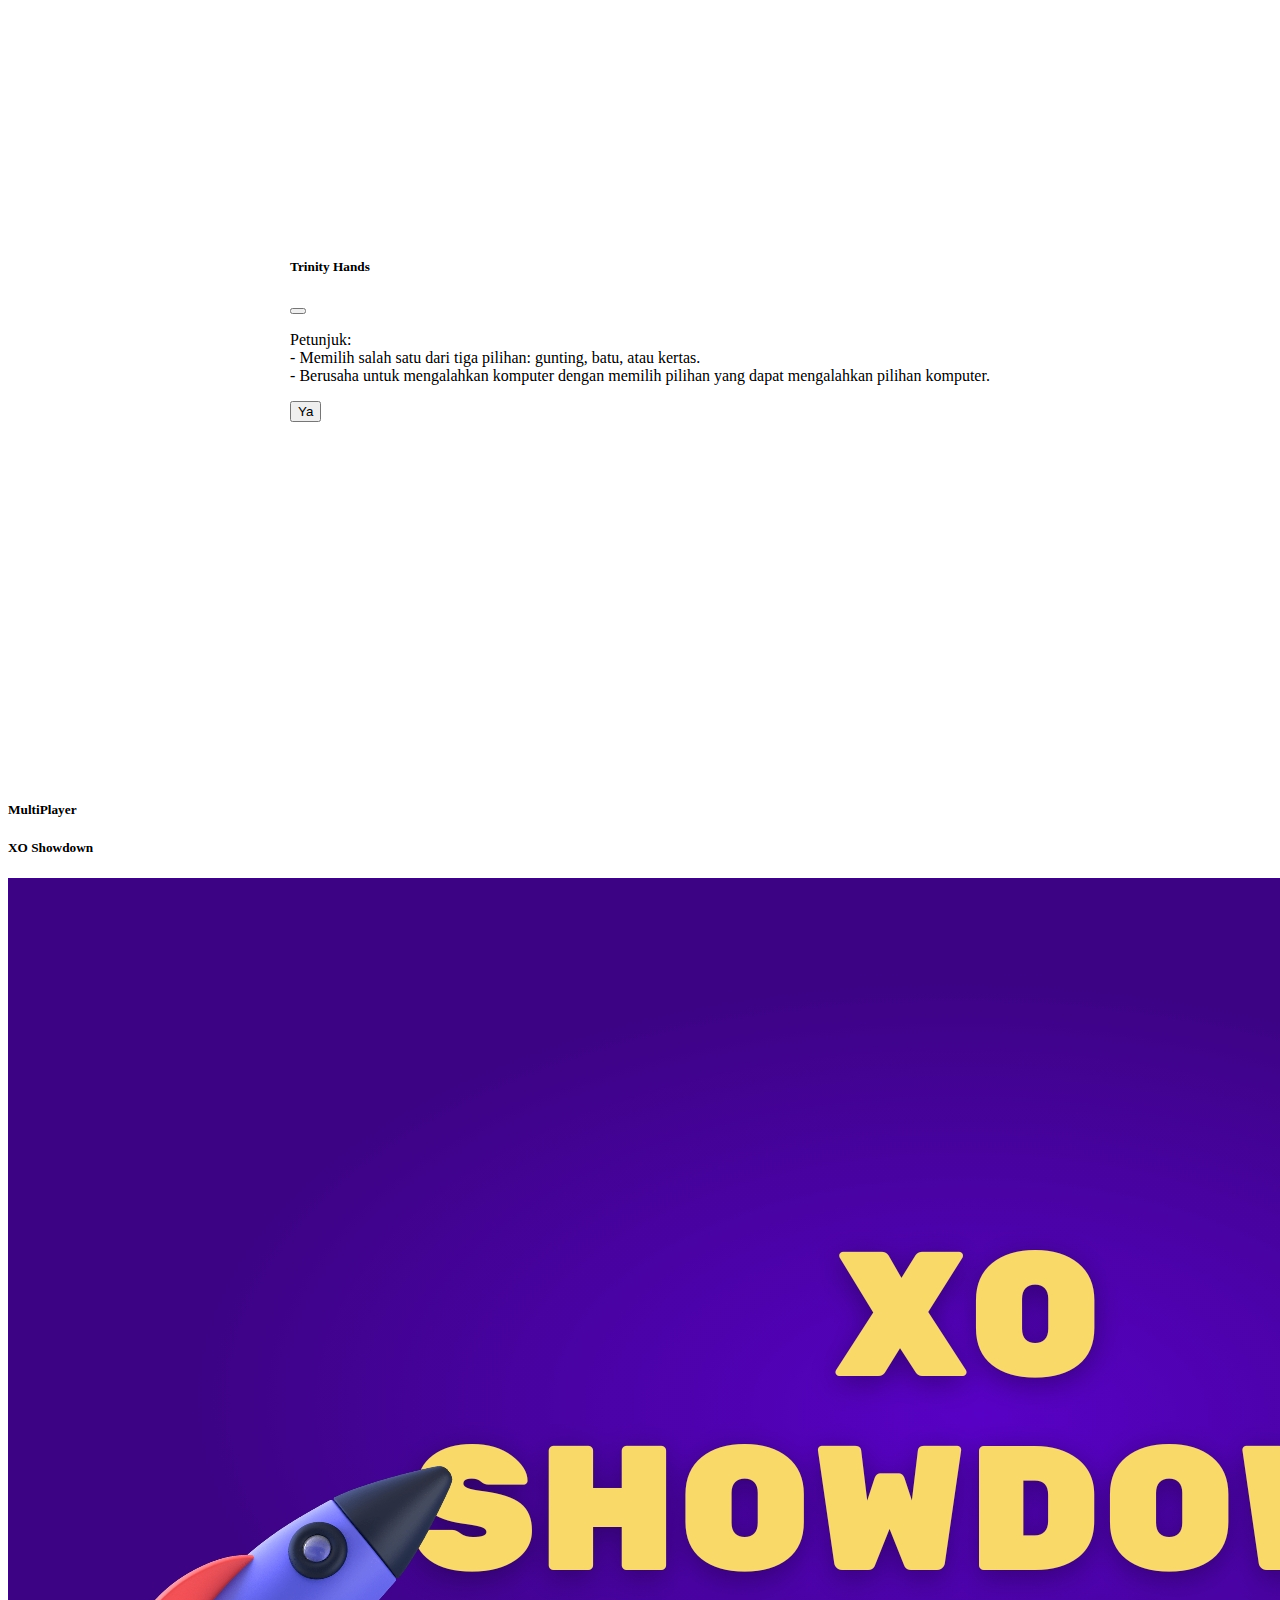
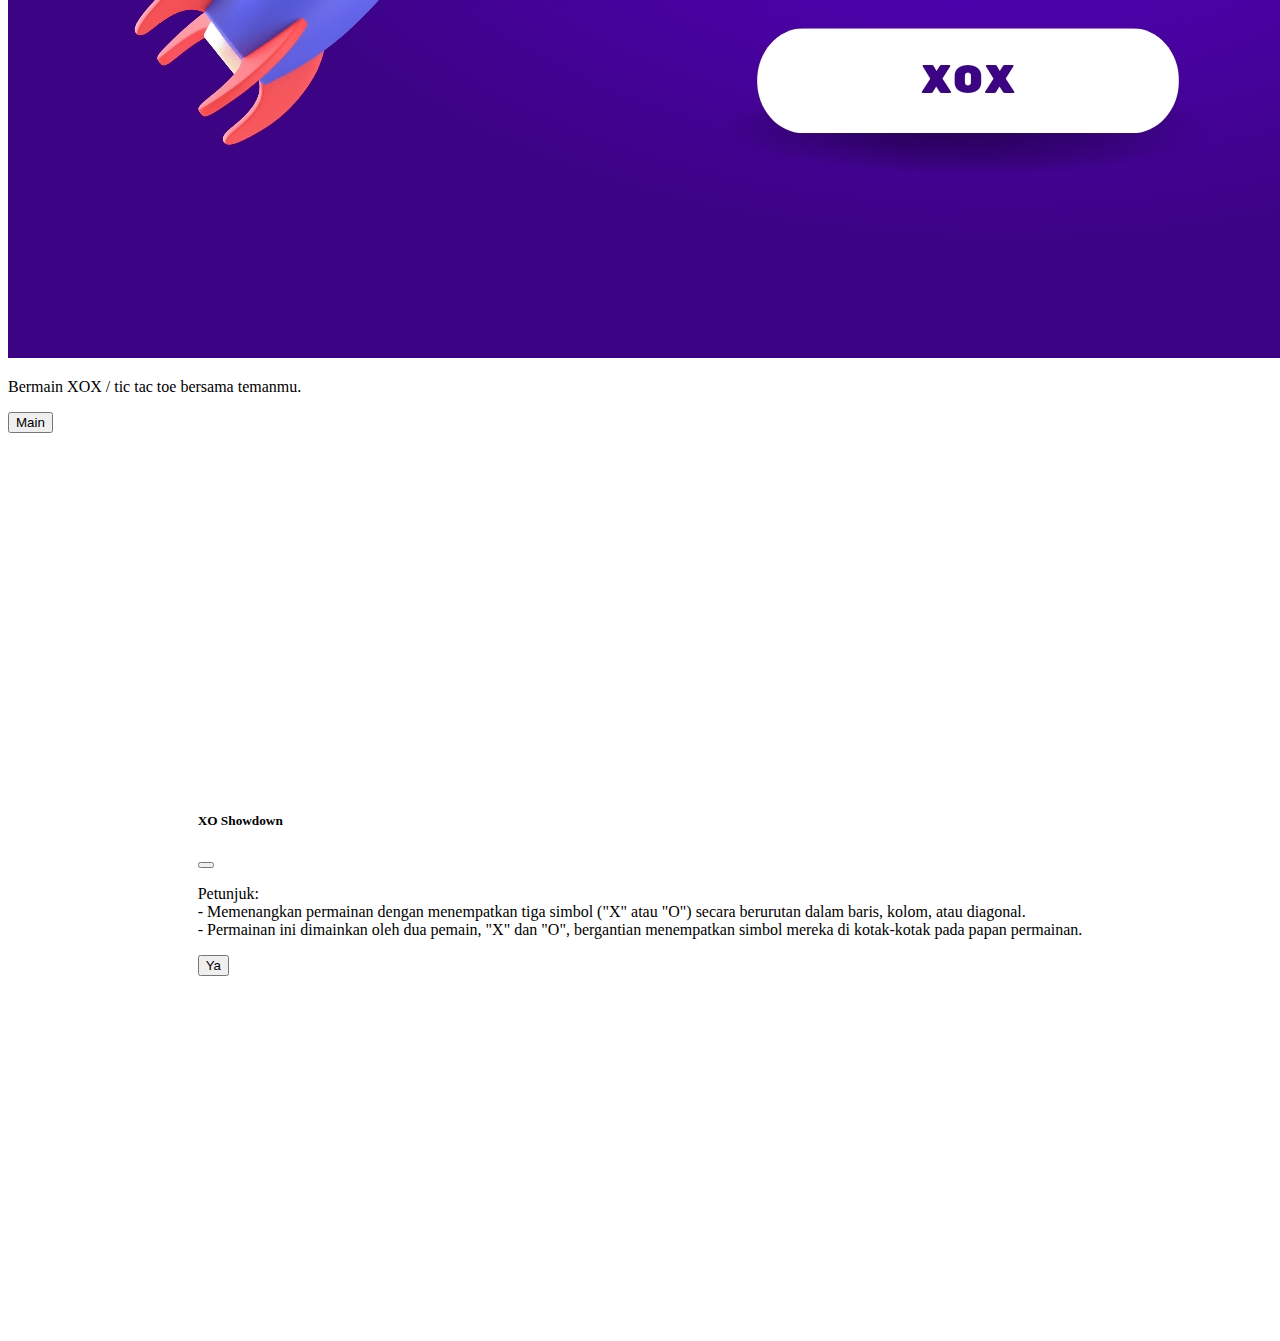
==== commit 45865706: "Update index.html" ====
--- a/index.html
+++ b/index.html
@@ -14,7 +14,7 @@
       align-items: center;
     }
     .mt-5 {
-      padding-top: 27px;
+      padding-top: 26px;
     }
   </style>
 </head>
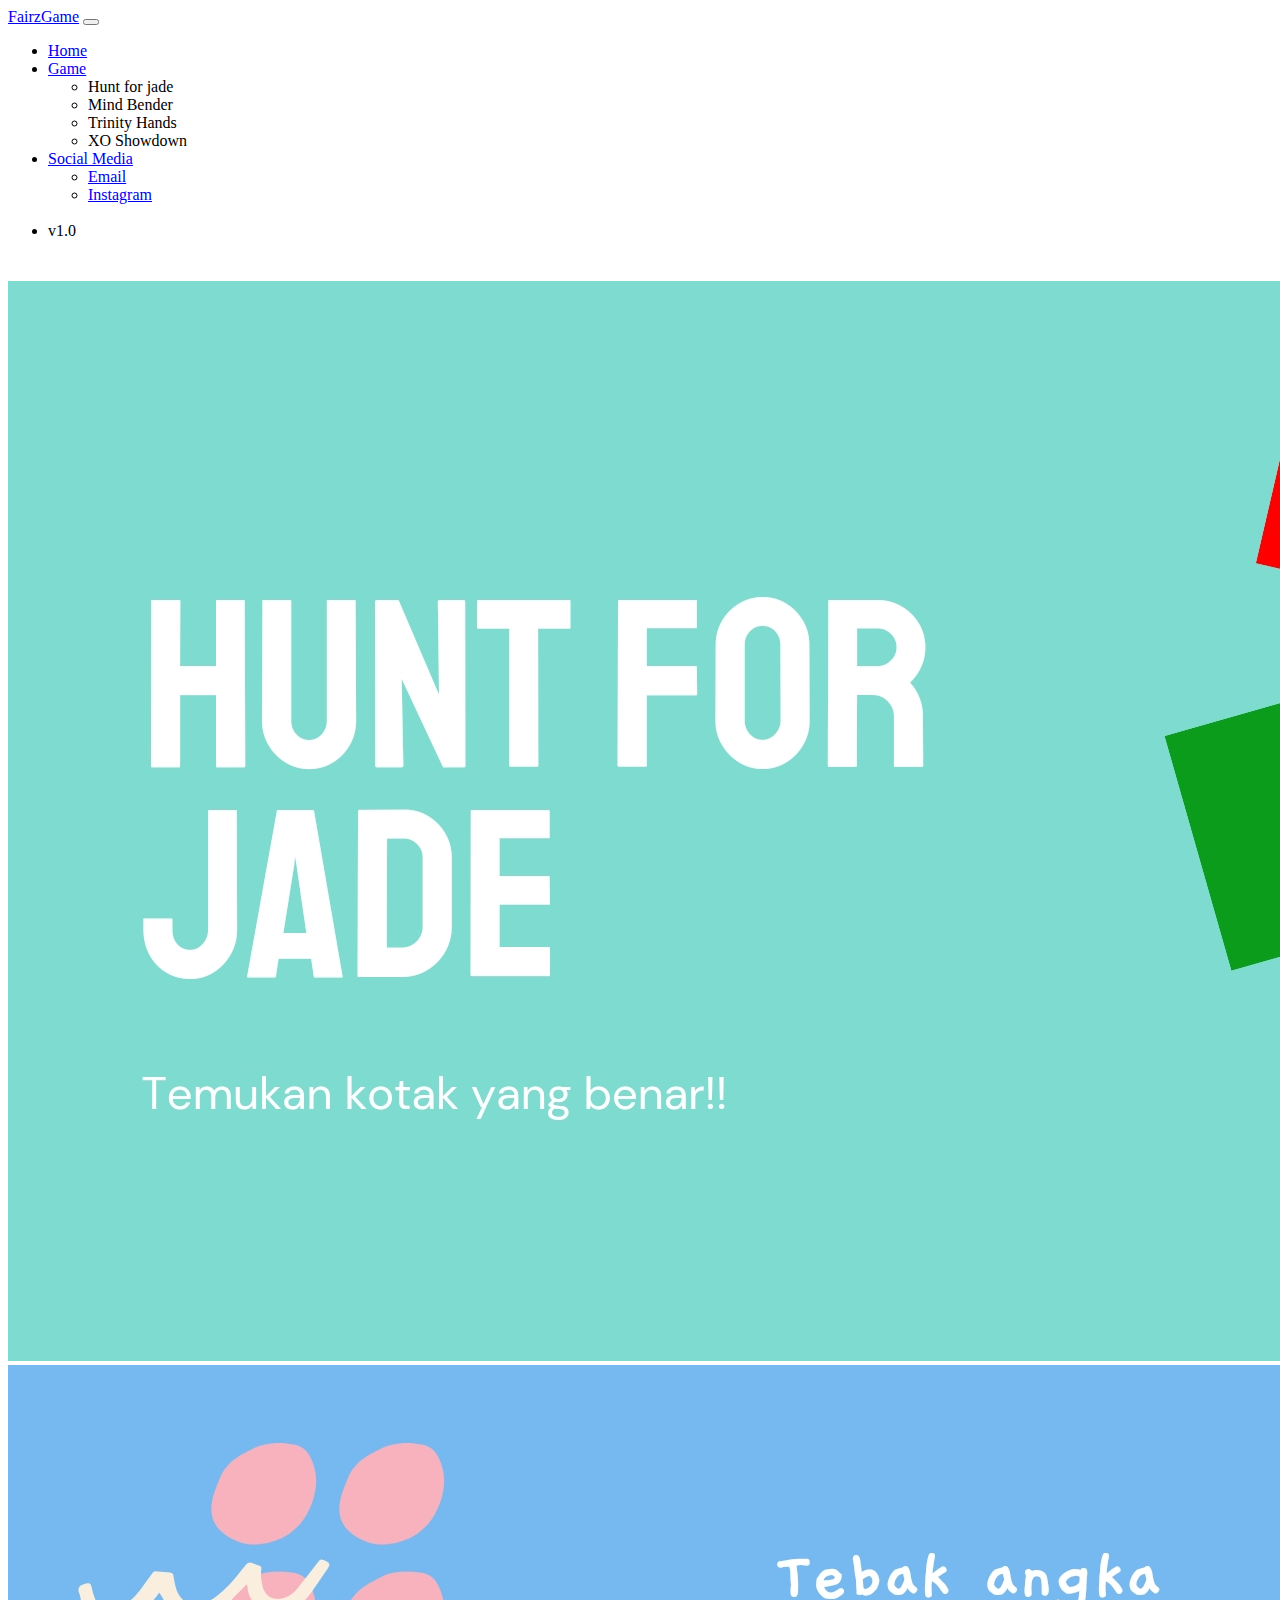
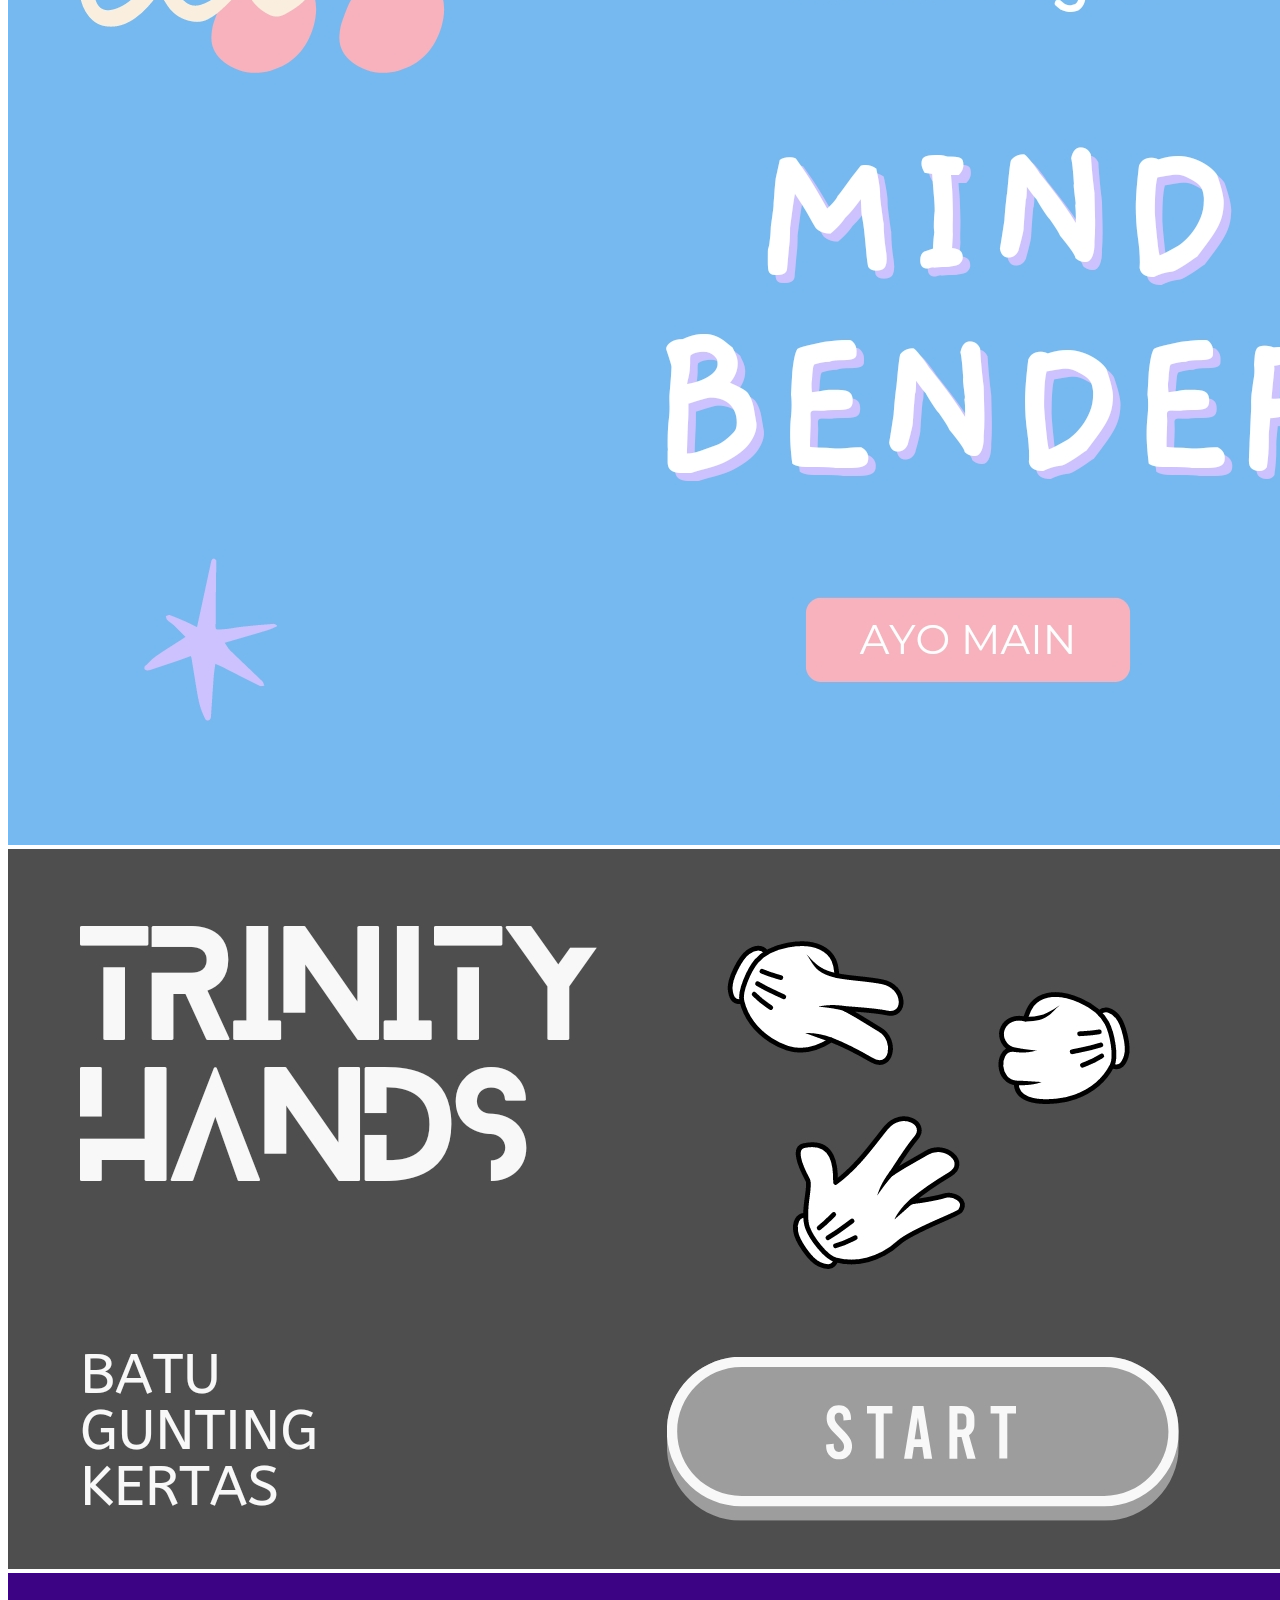
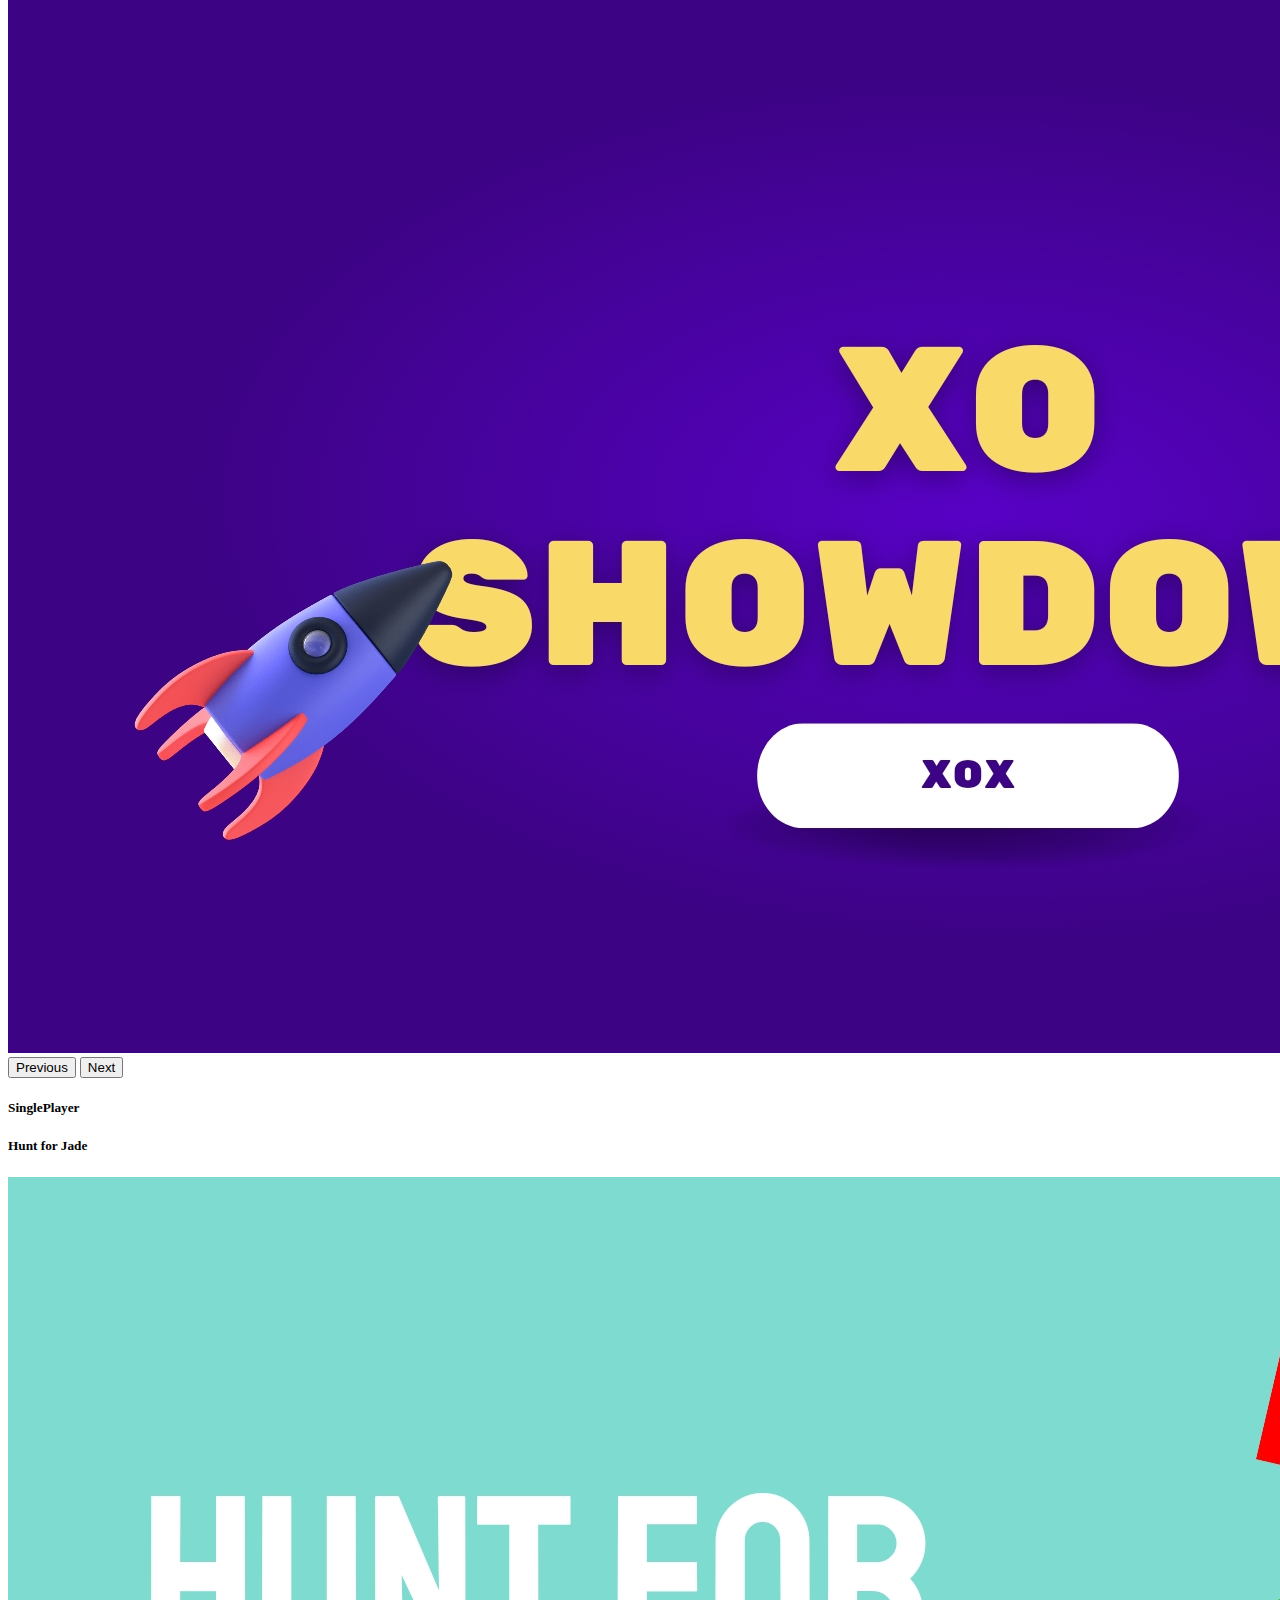
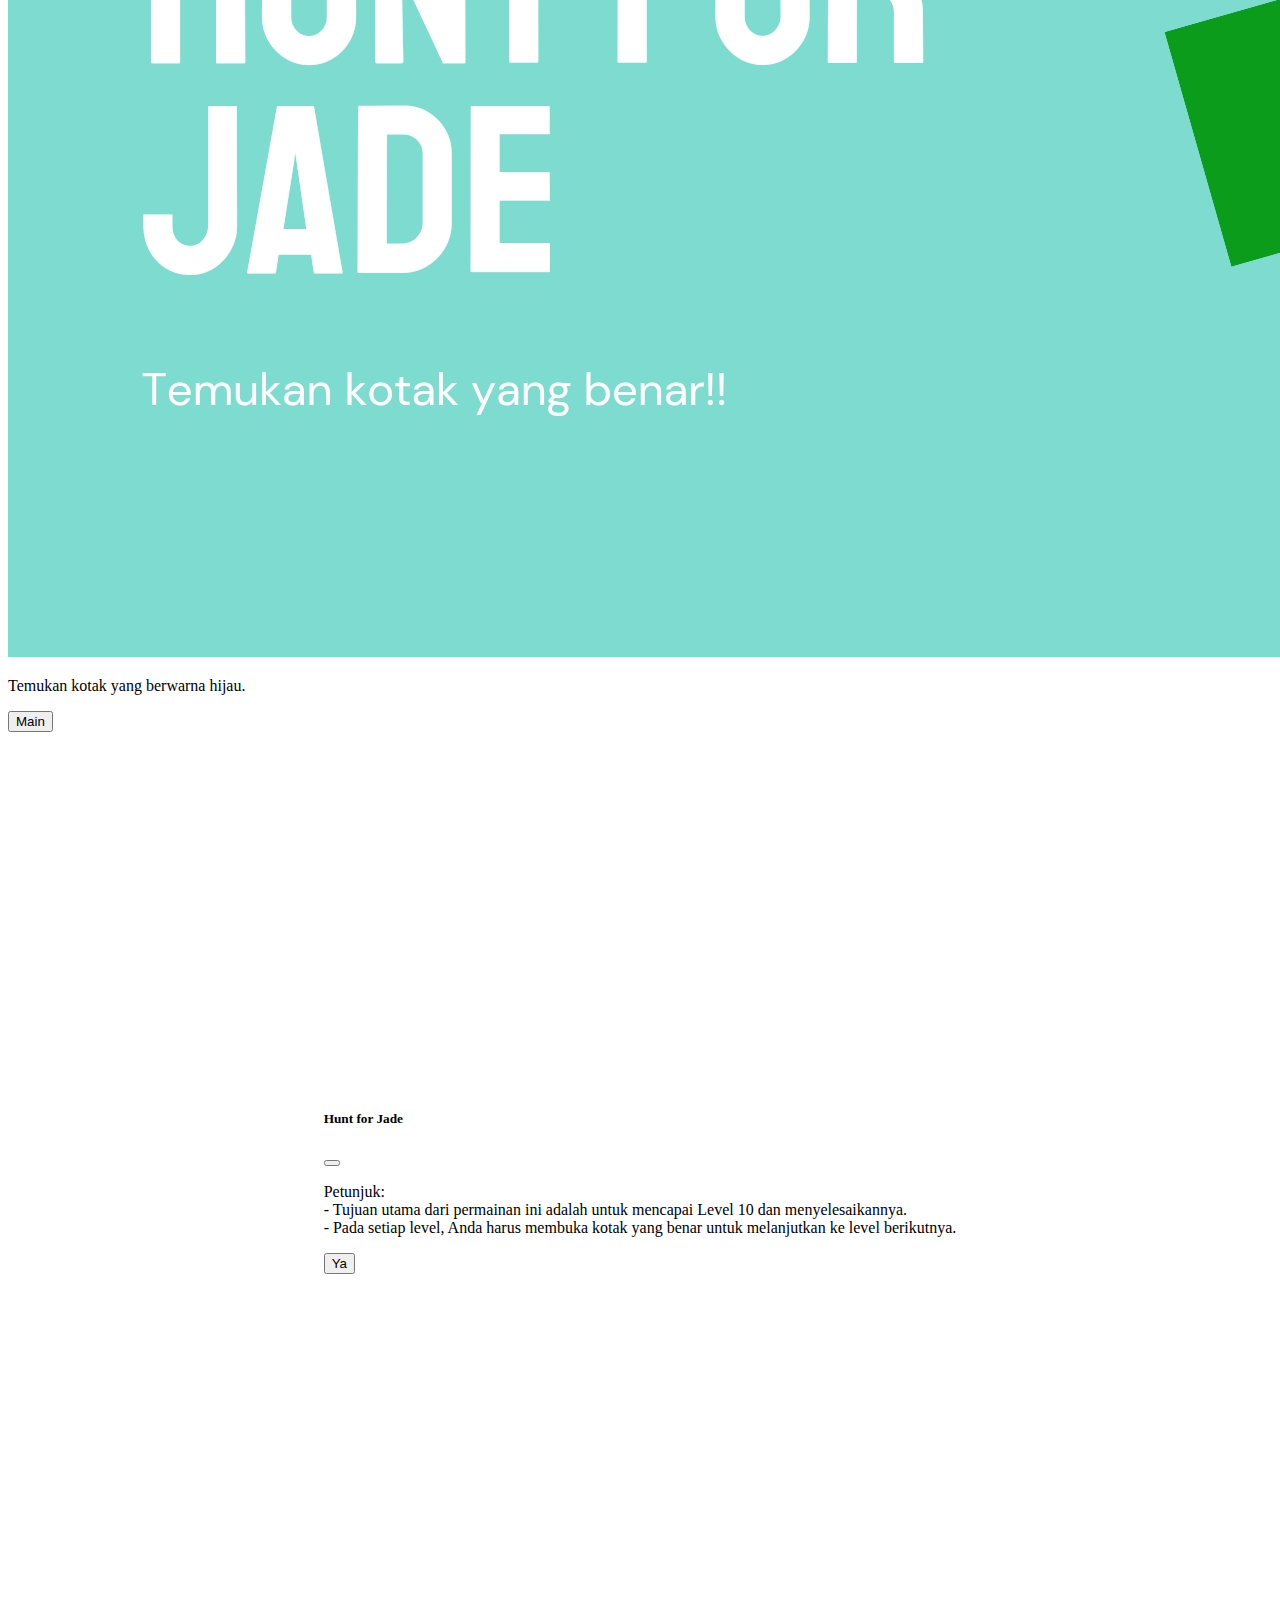
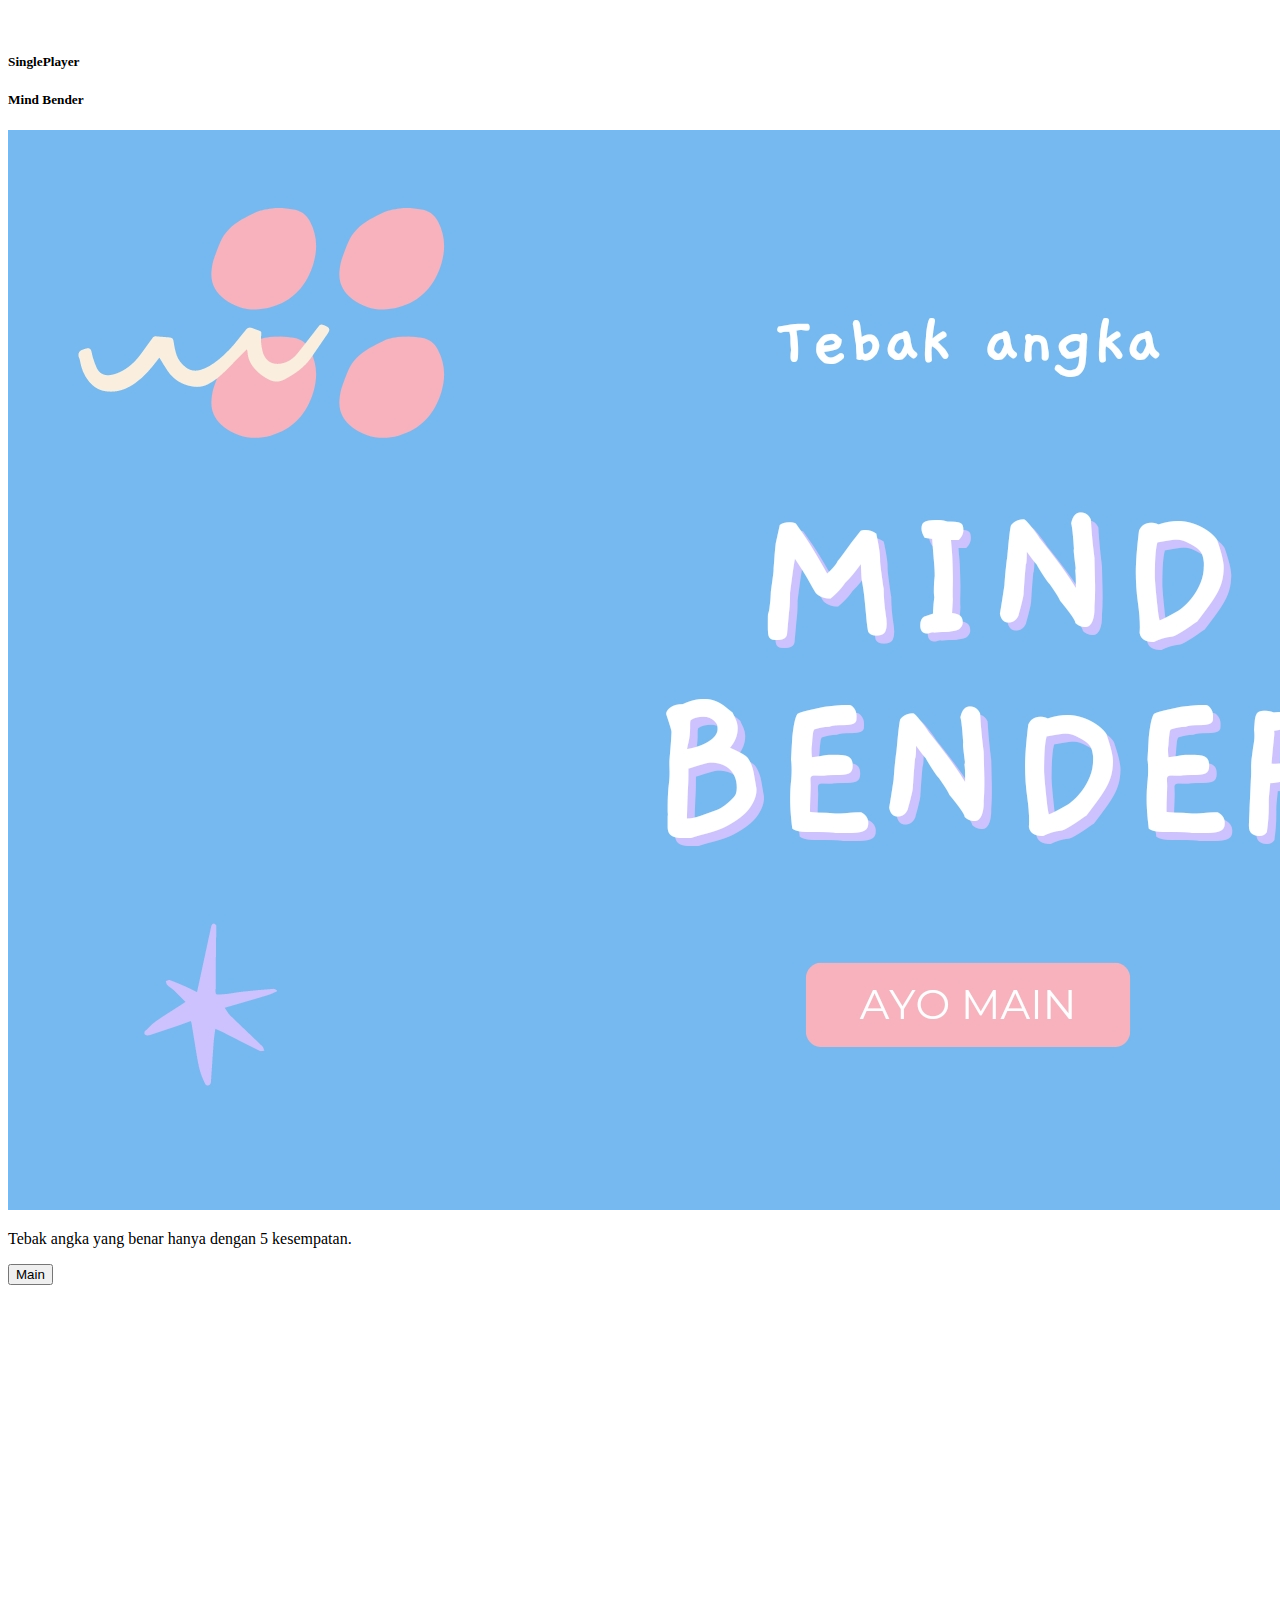
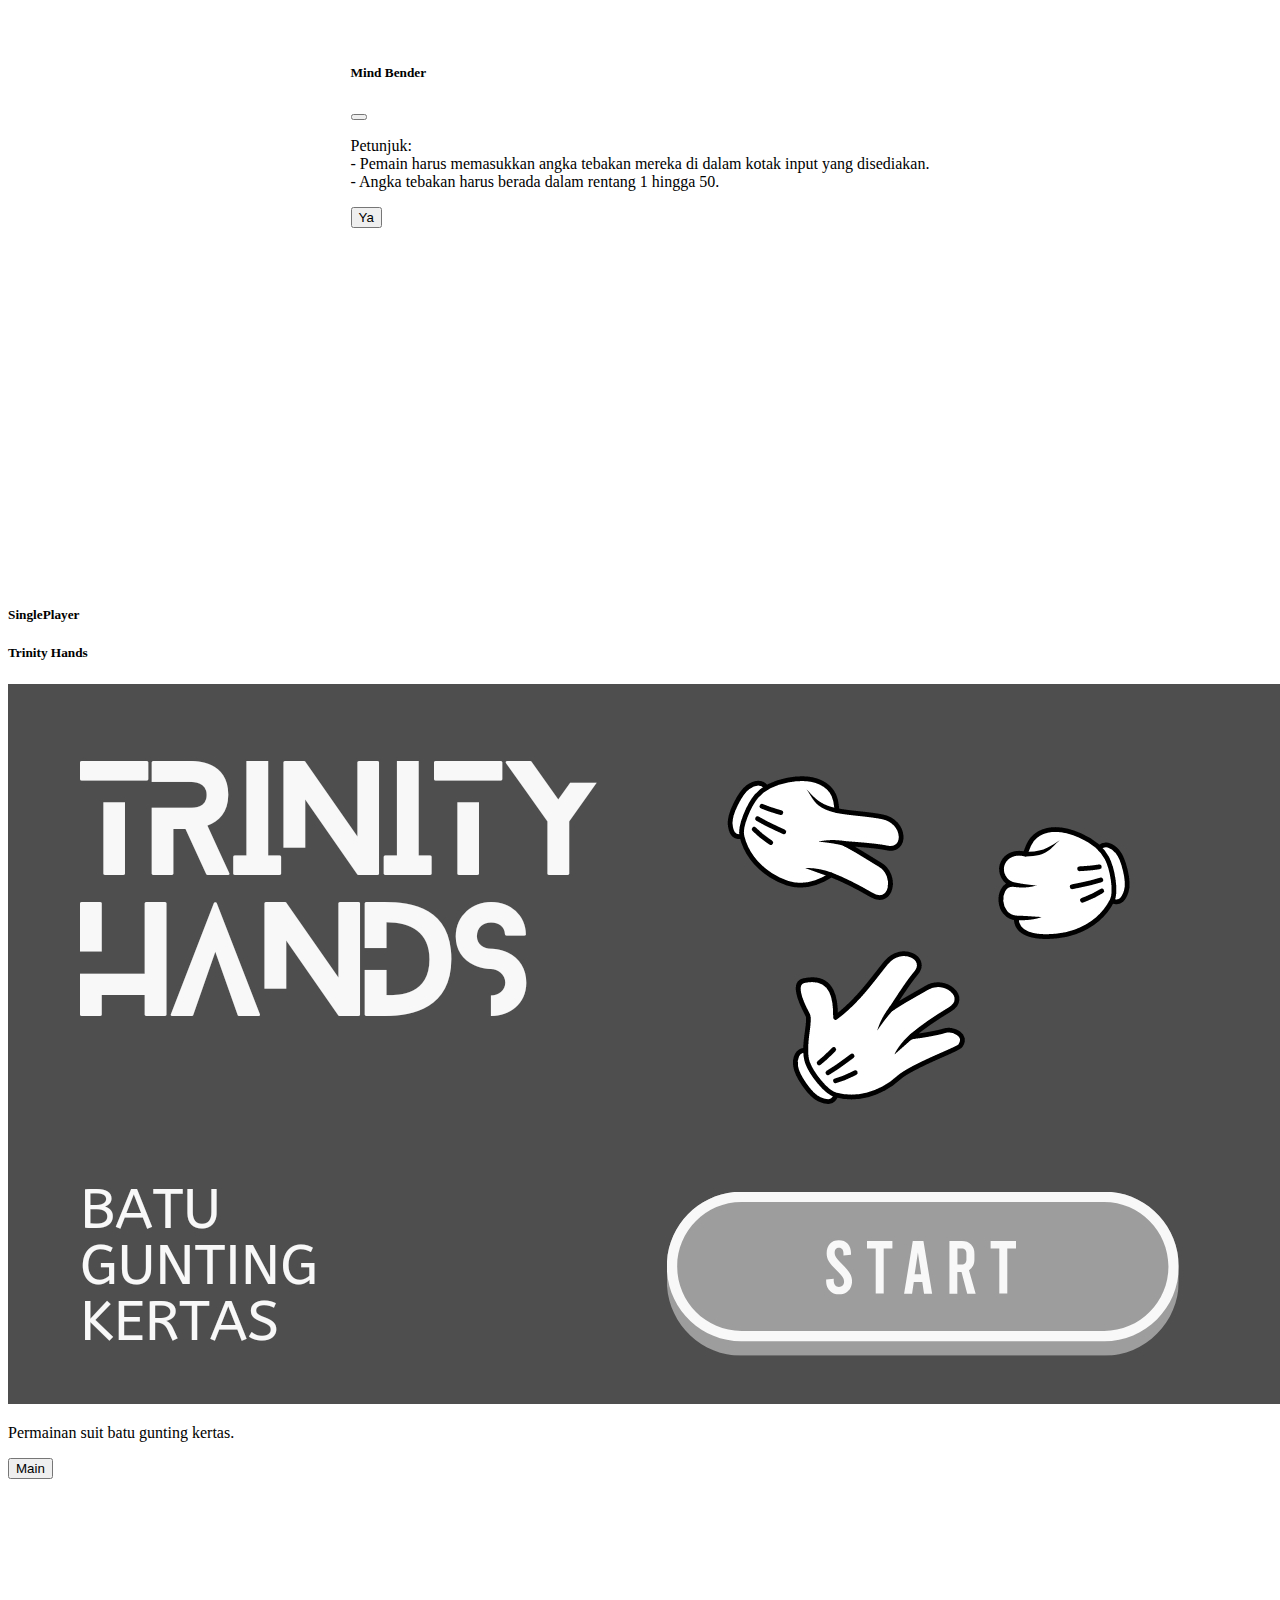
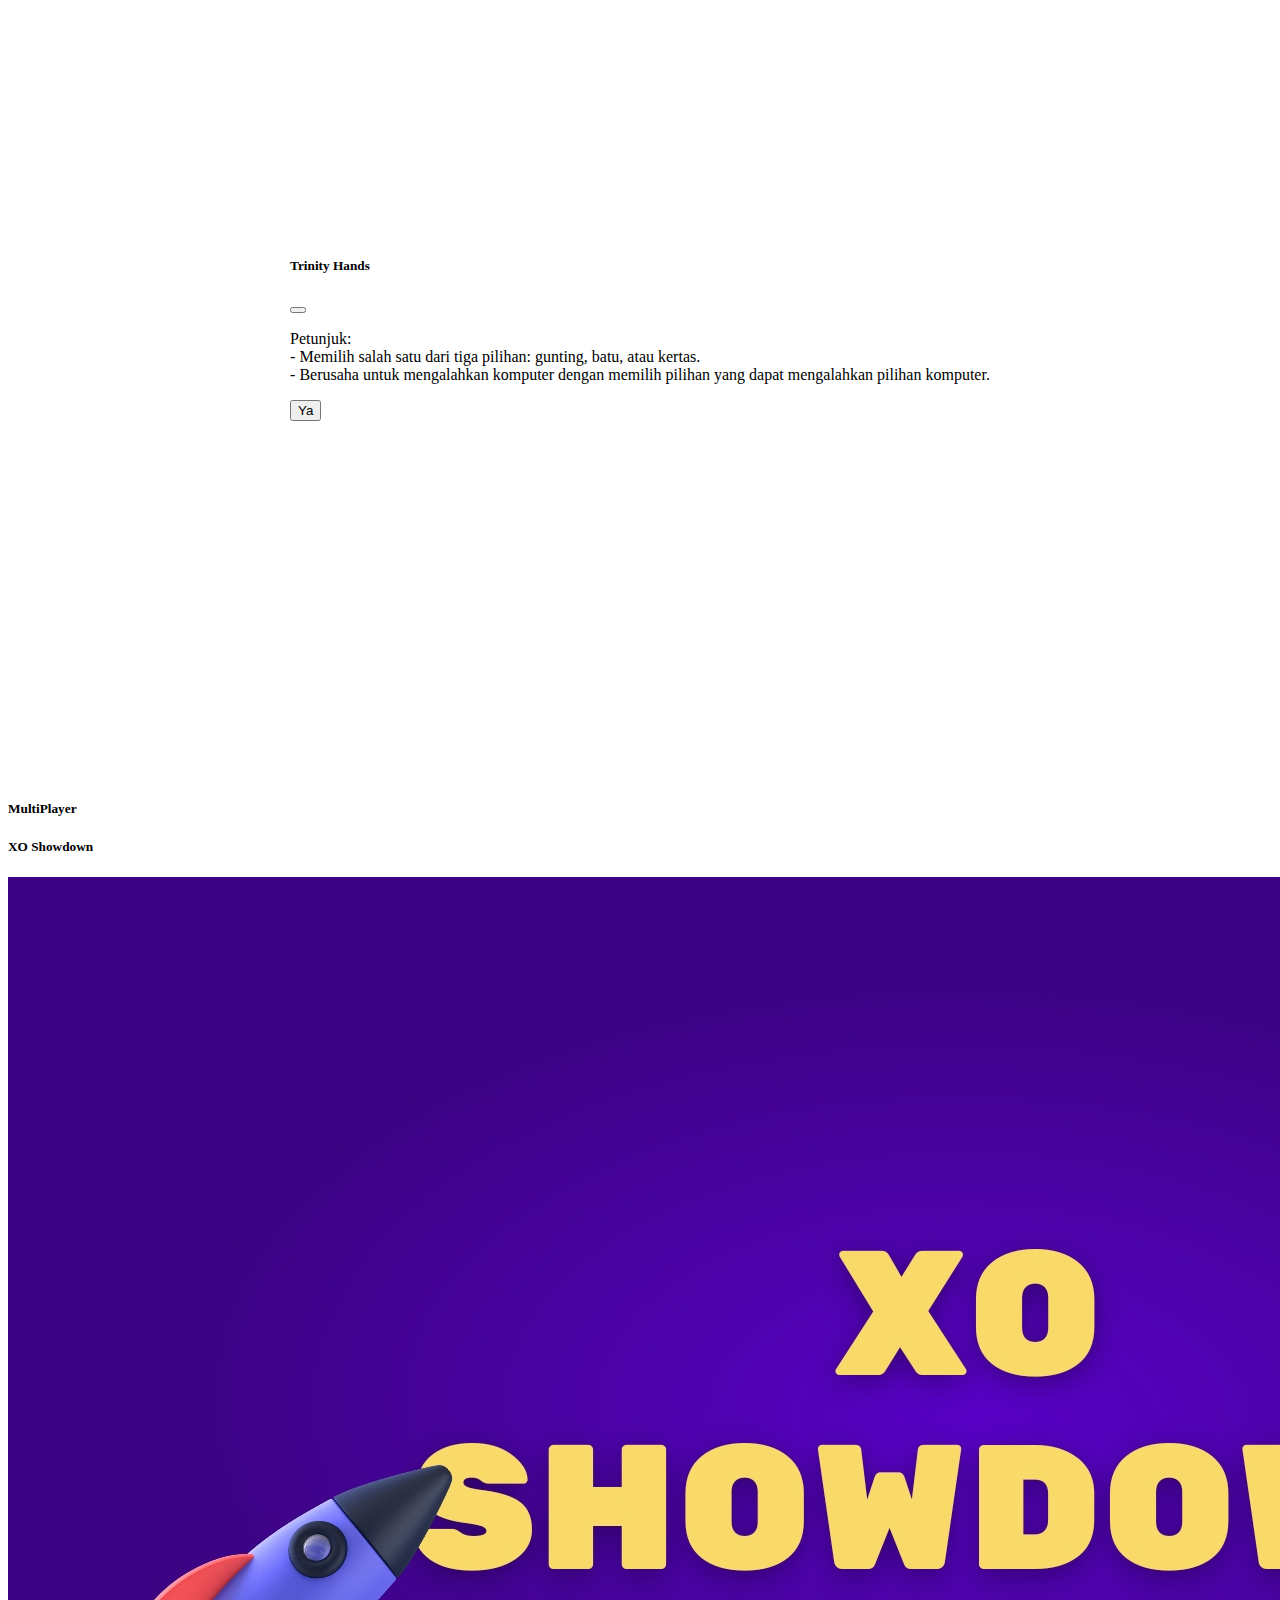
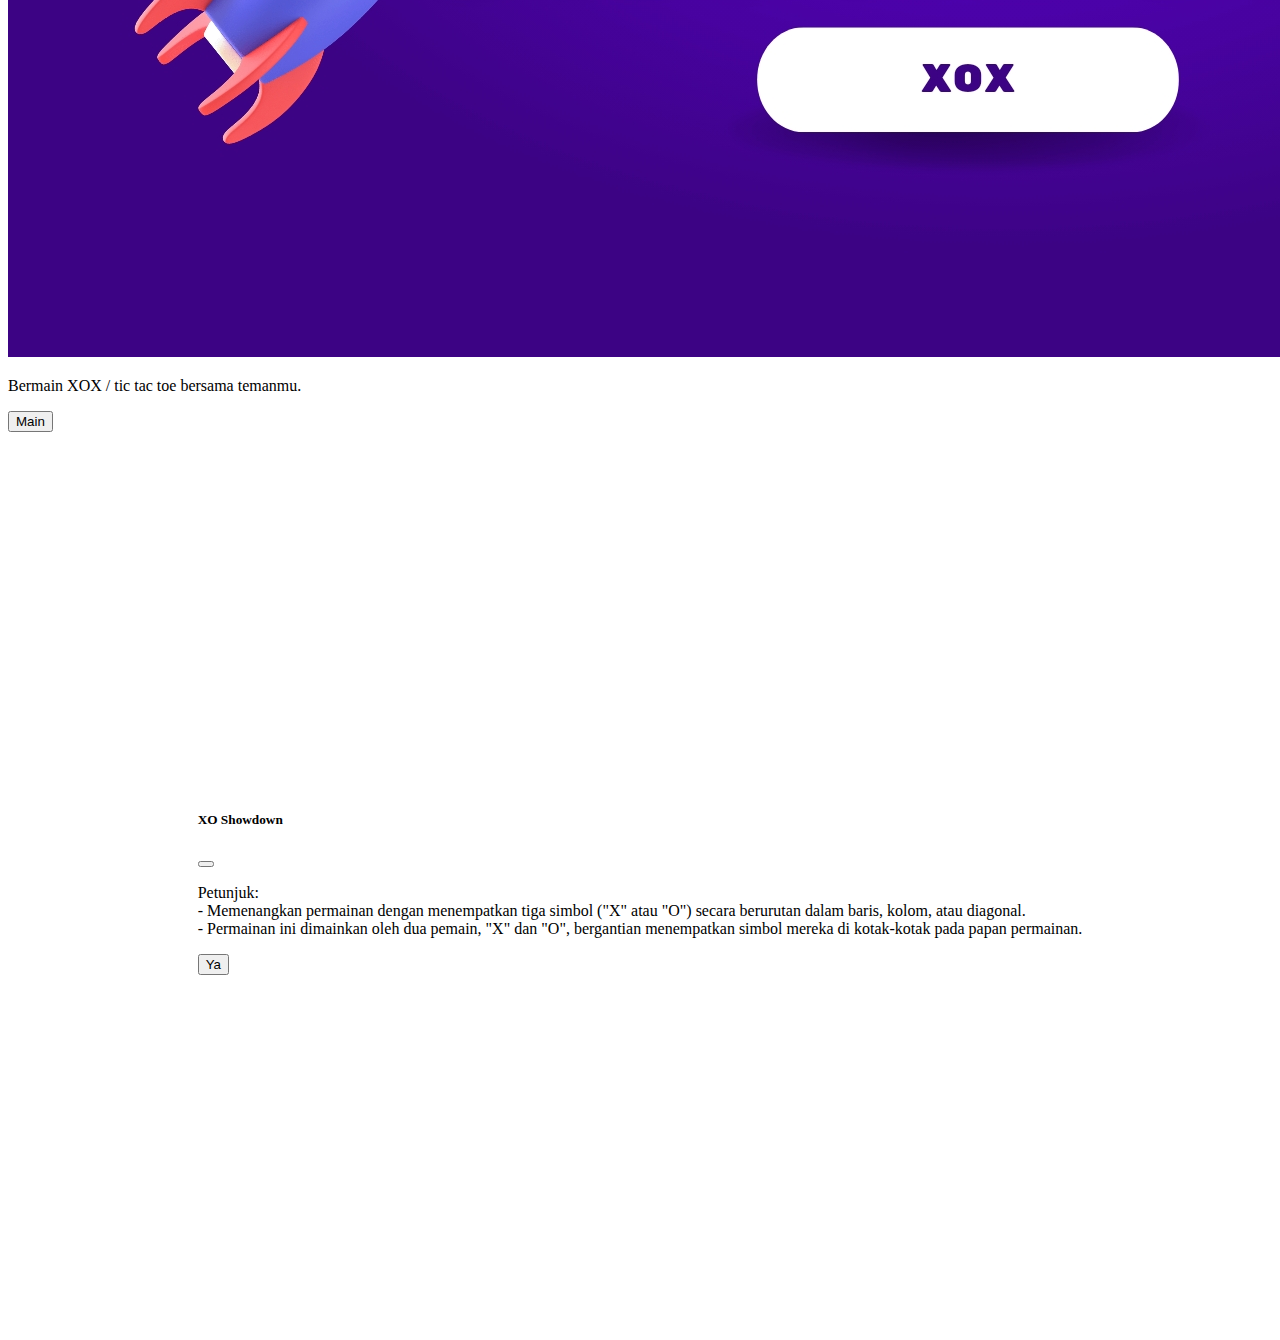
==== commit 5e48eaa0: "Update index.html" ====
--- a/index.html
+++ b/index.html
@@ -14,7 +14,7 @@
       align-items: center;
     }
     .mt-5 {
-      padding-top: 26px;
+      padding-top: 25px;
     }
   </style>
 </head>
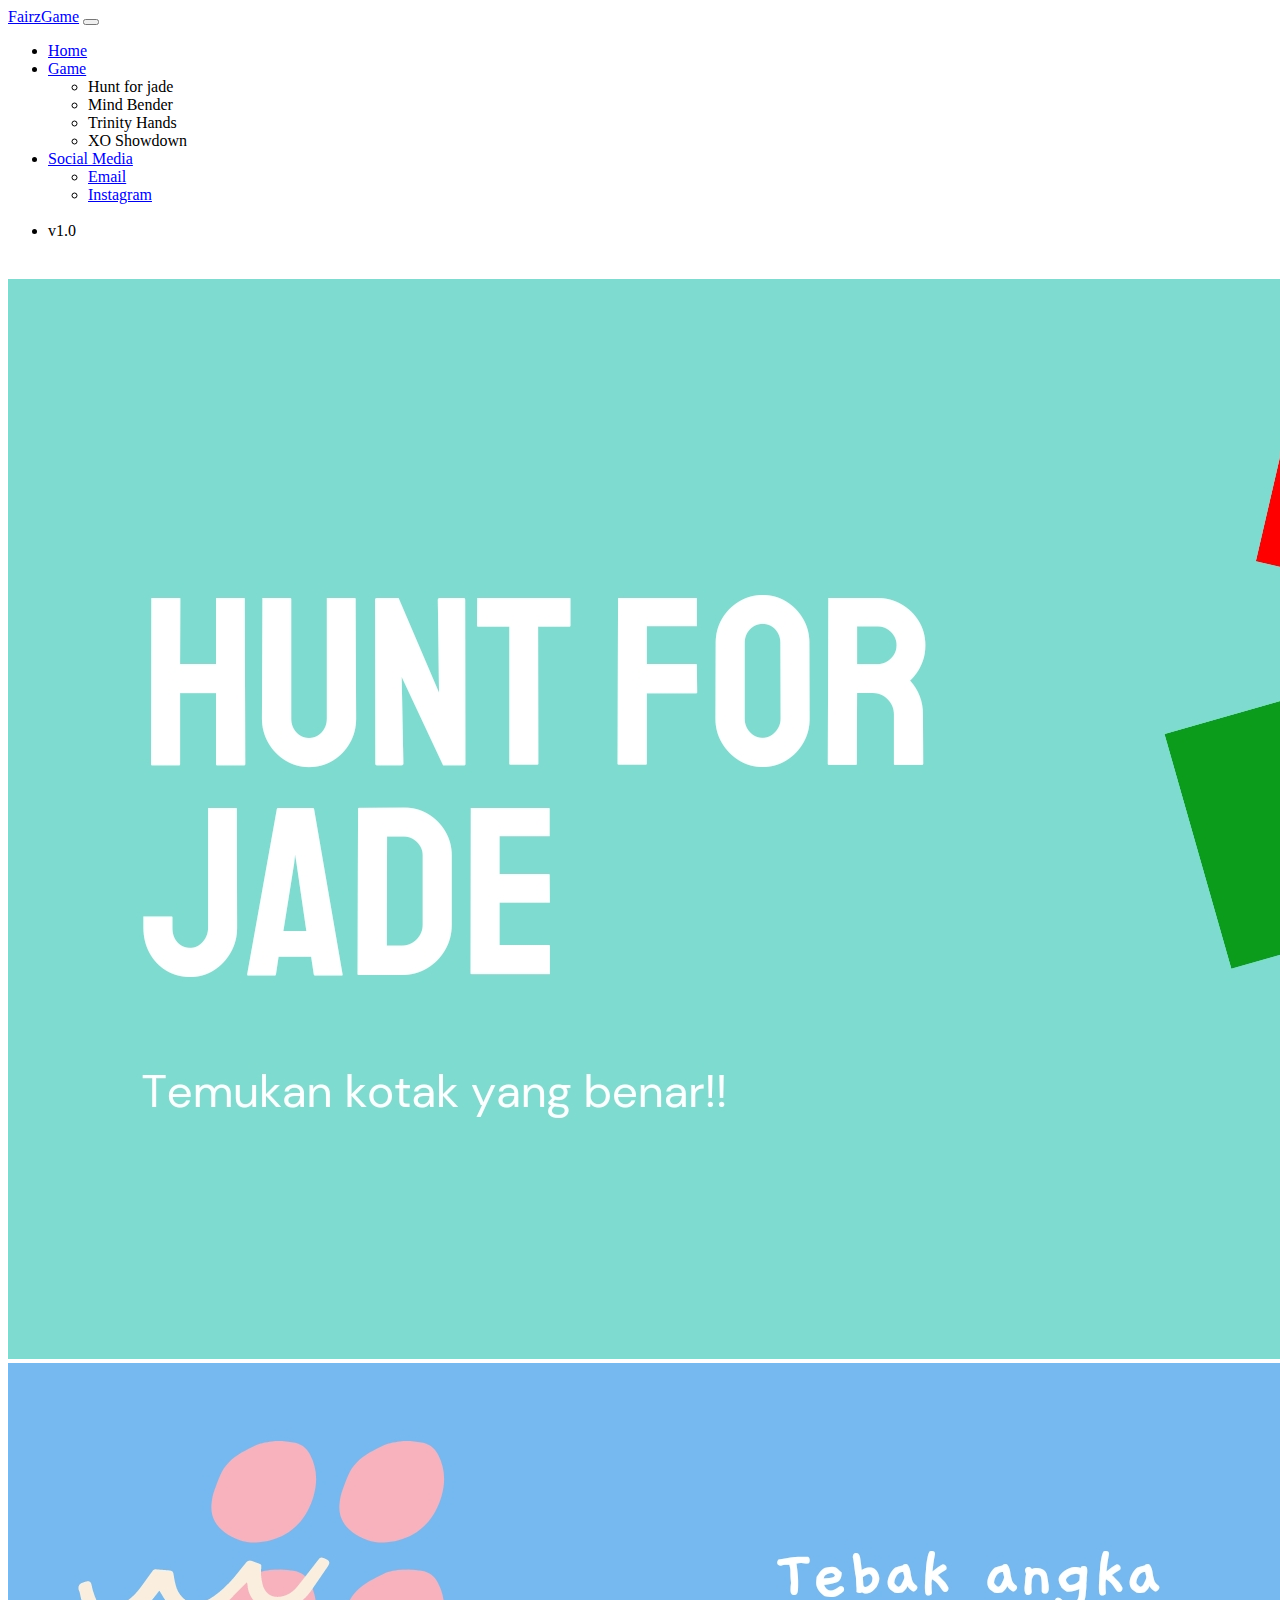
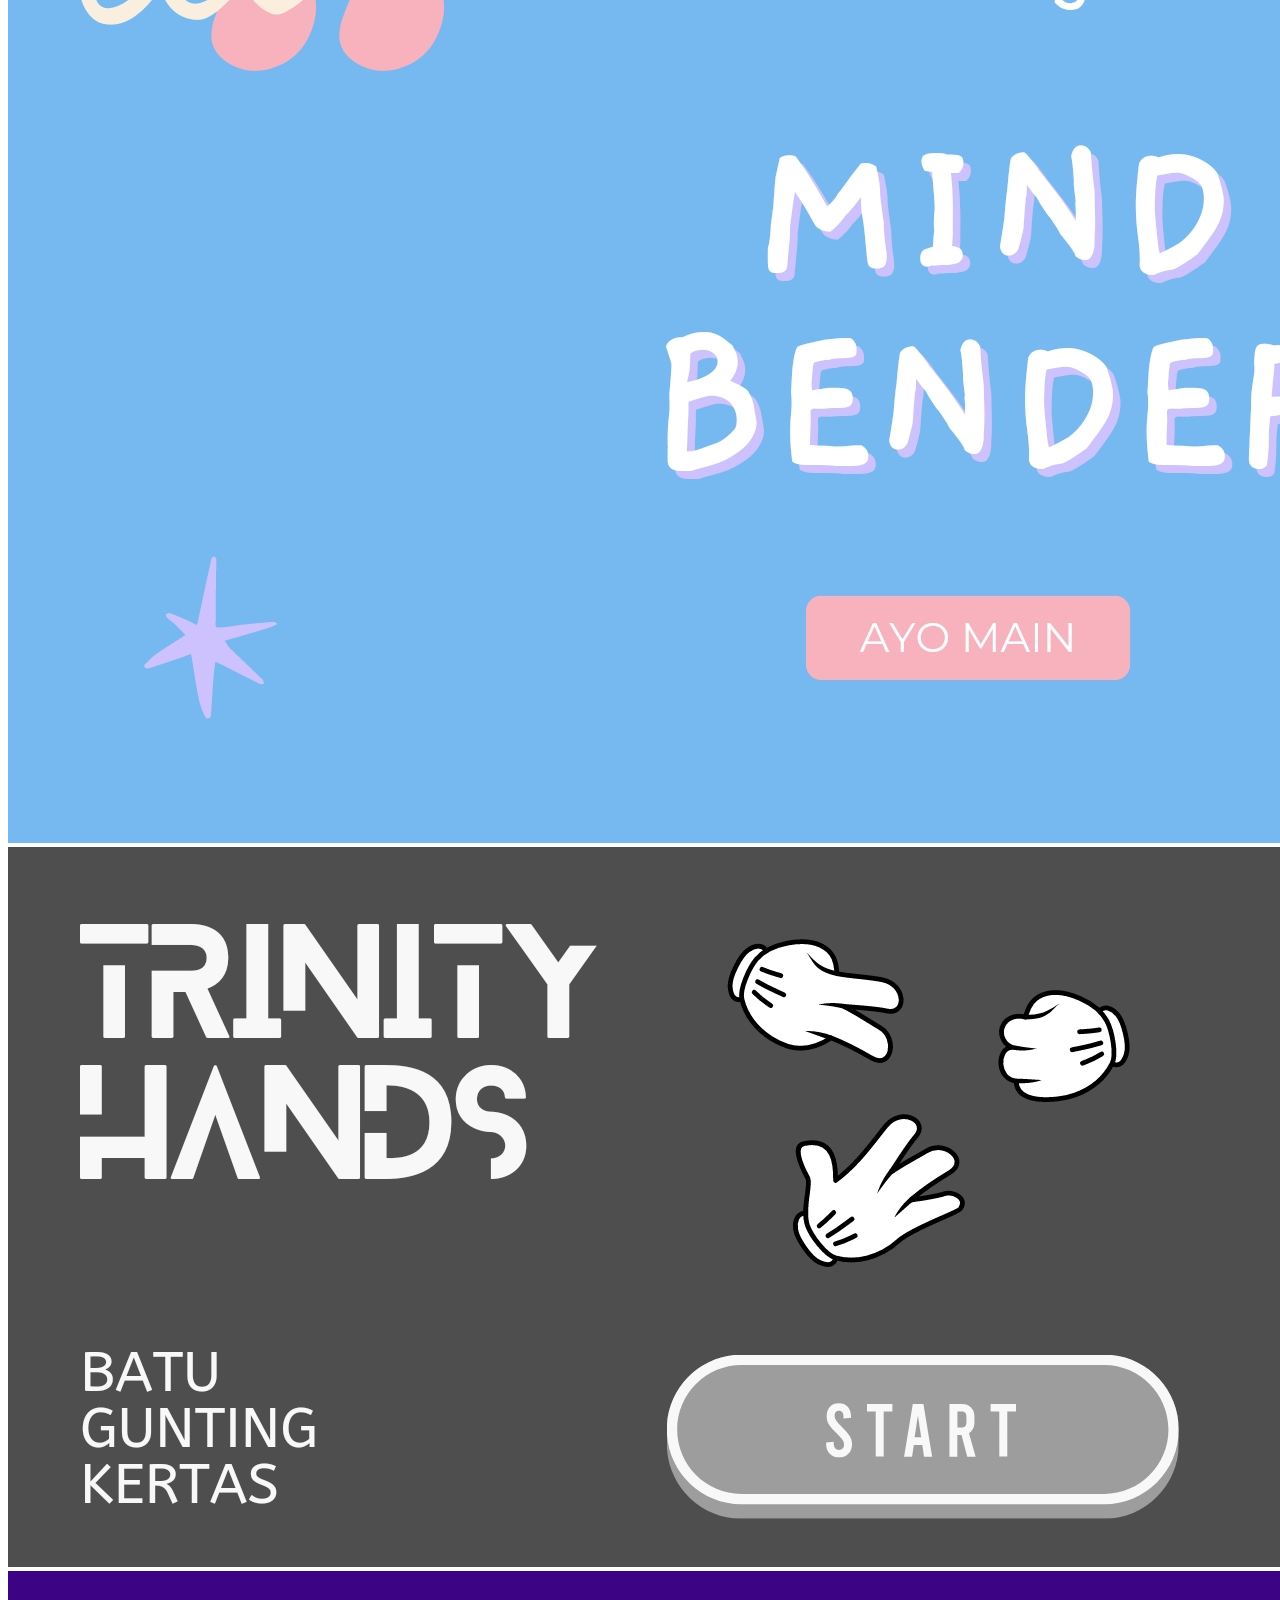
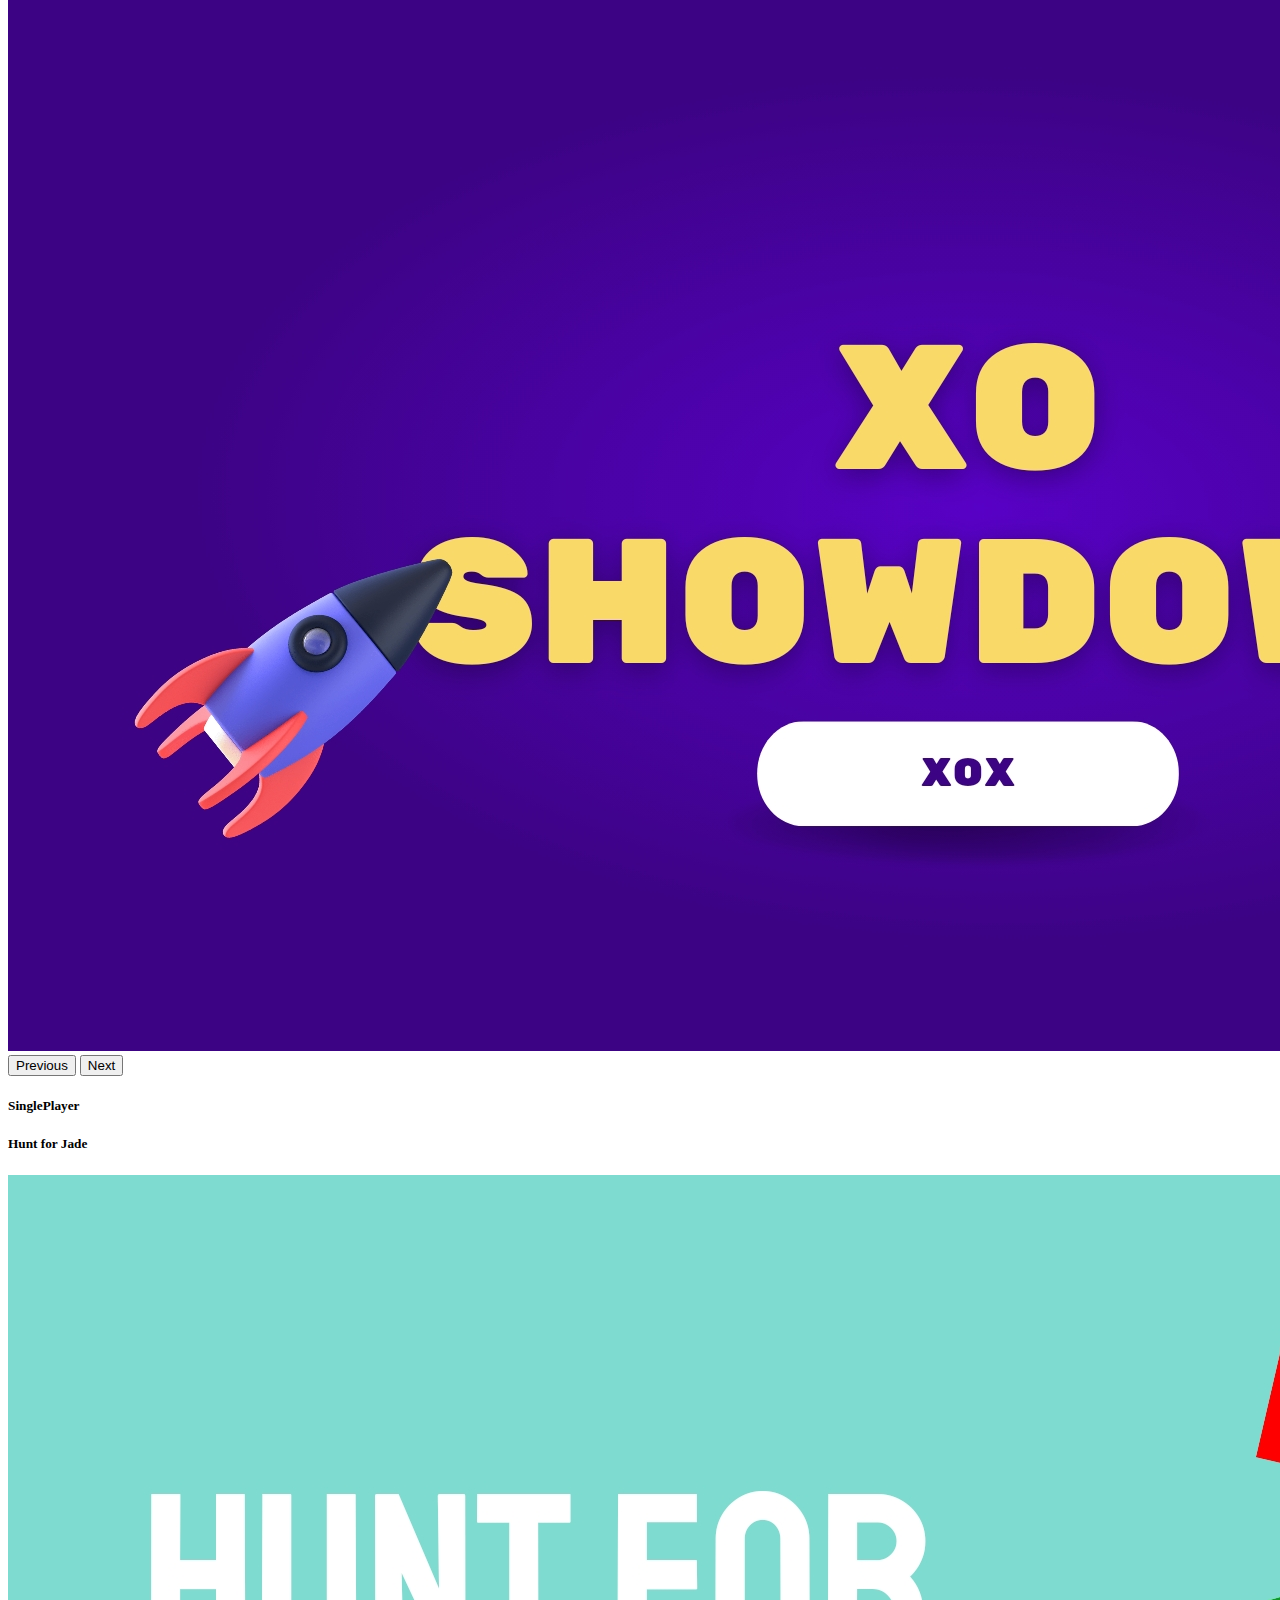
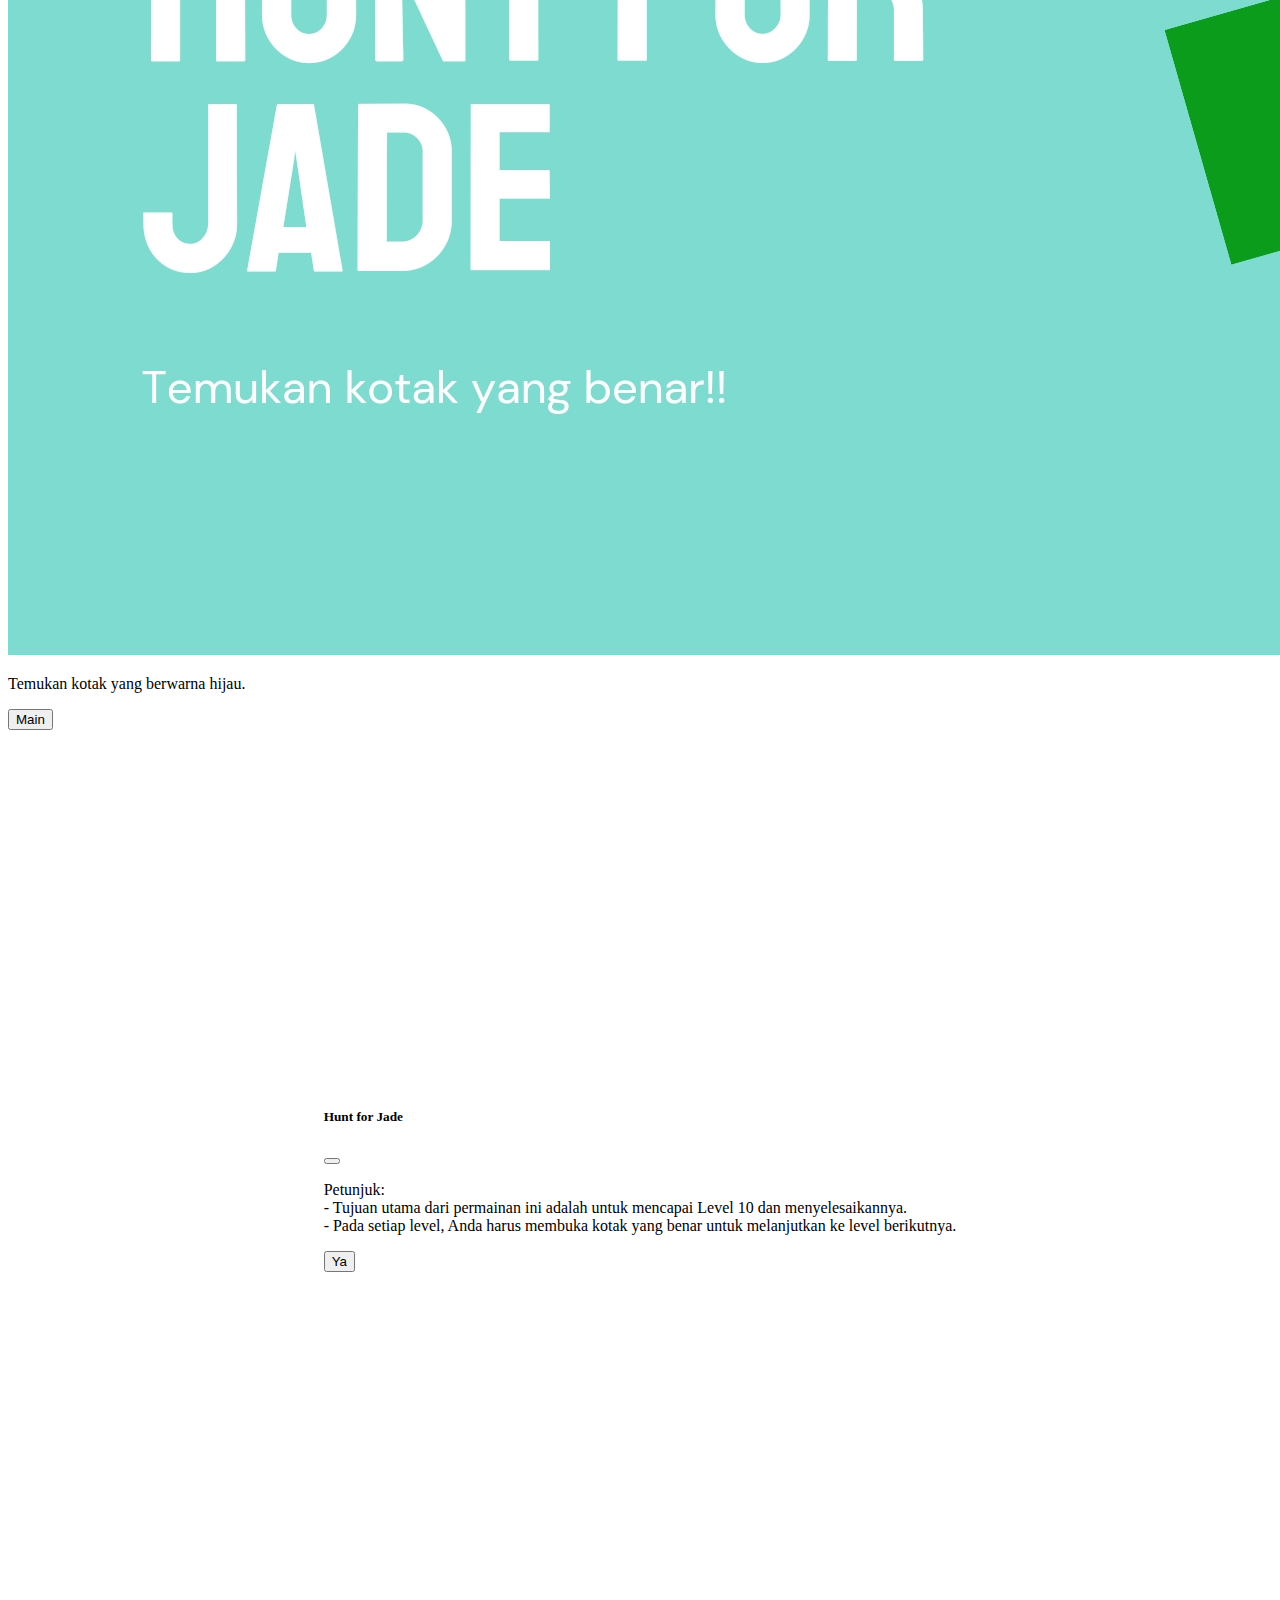
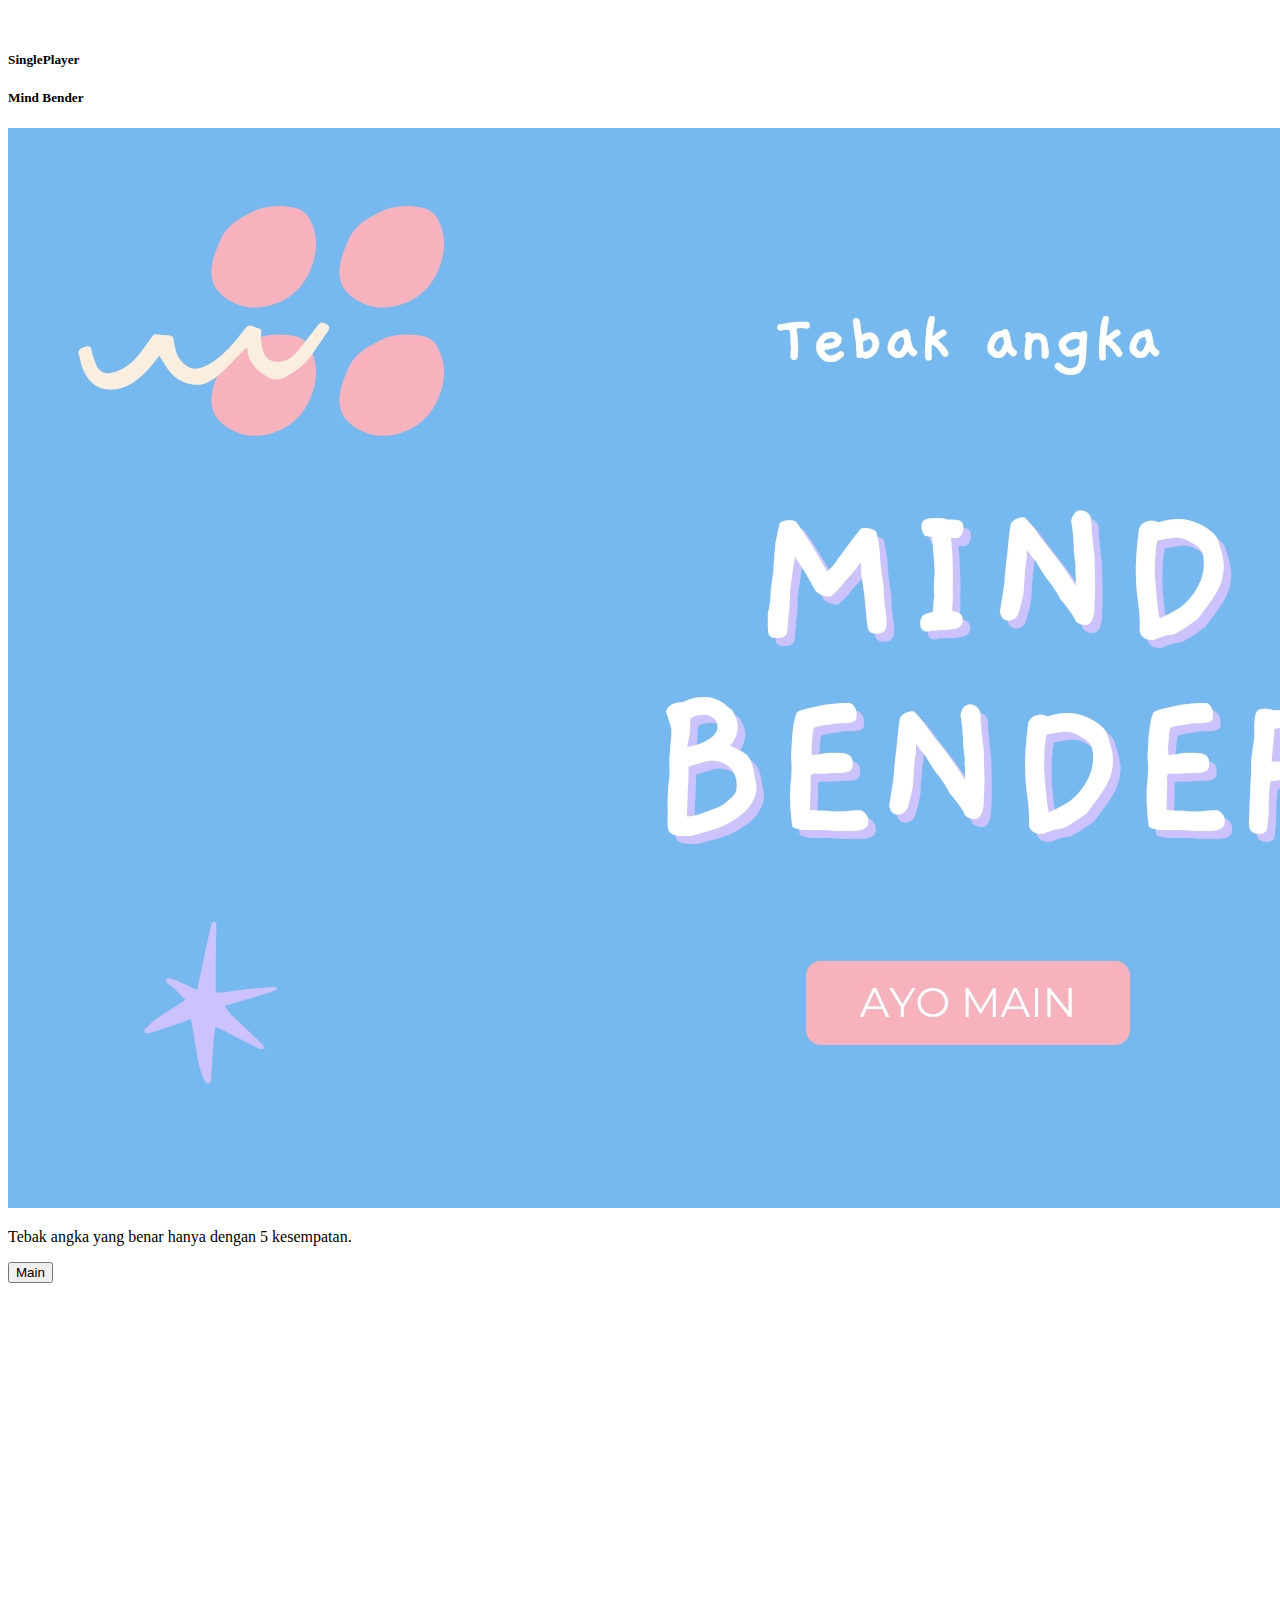
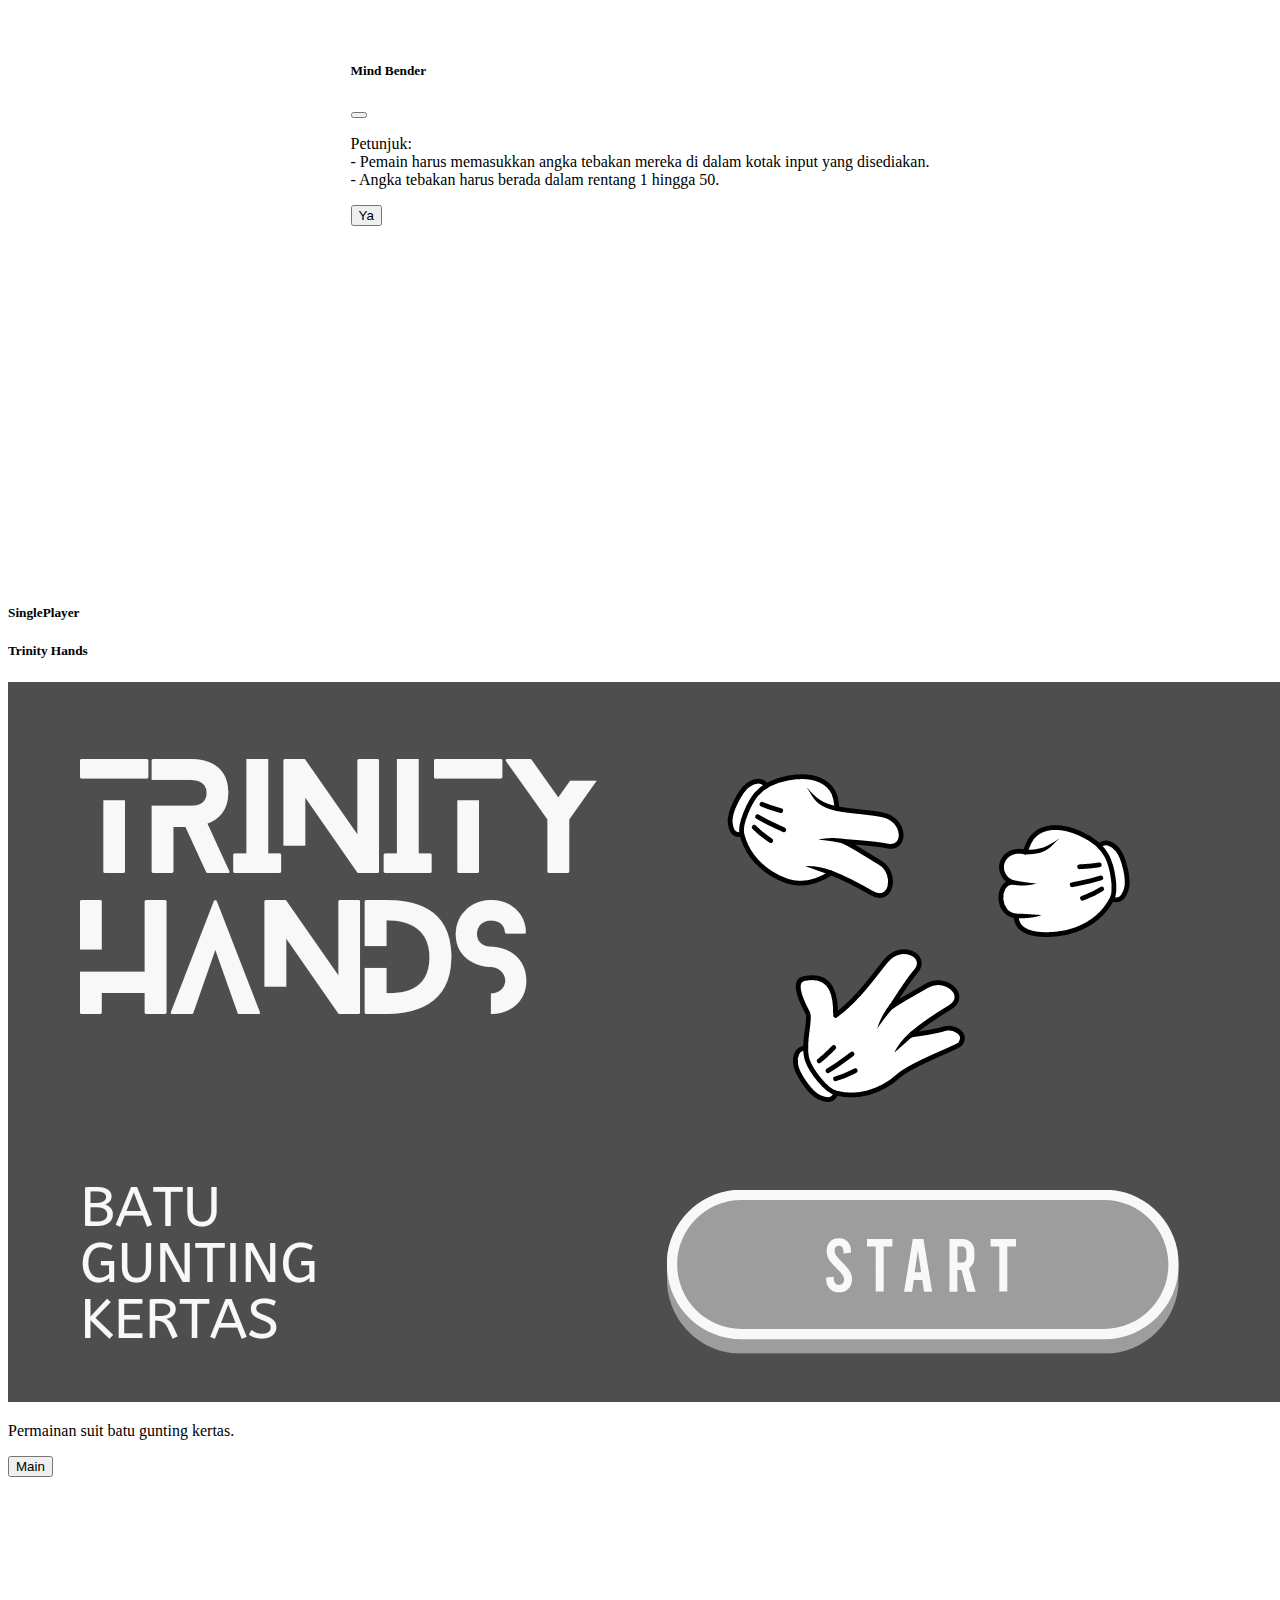
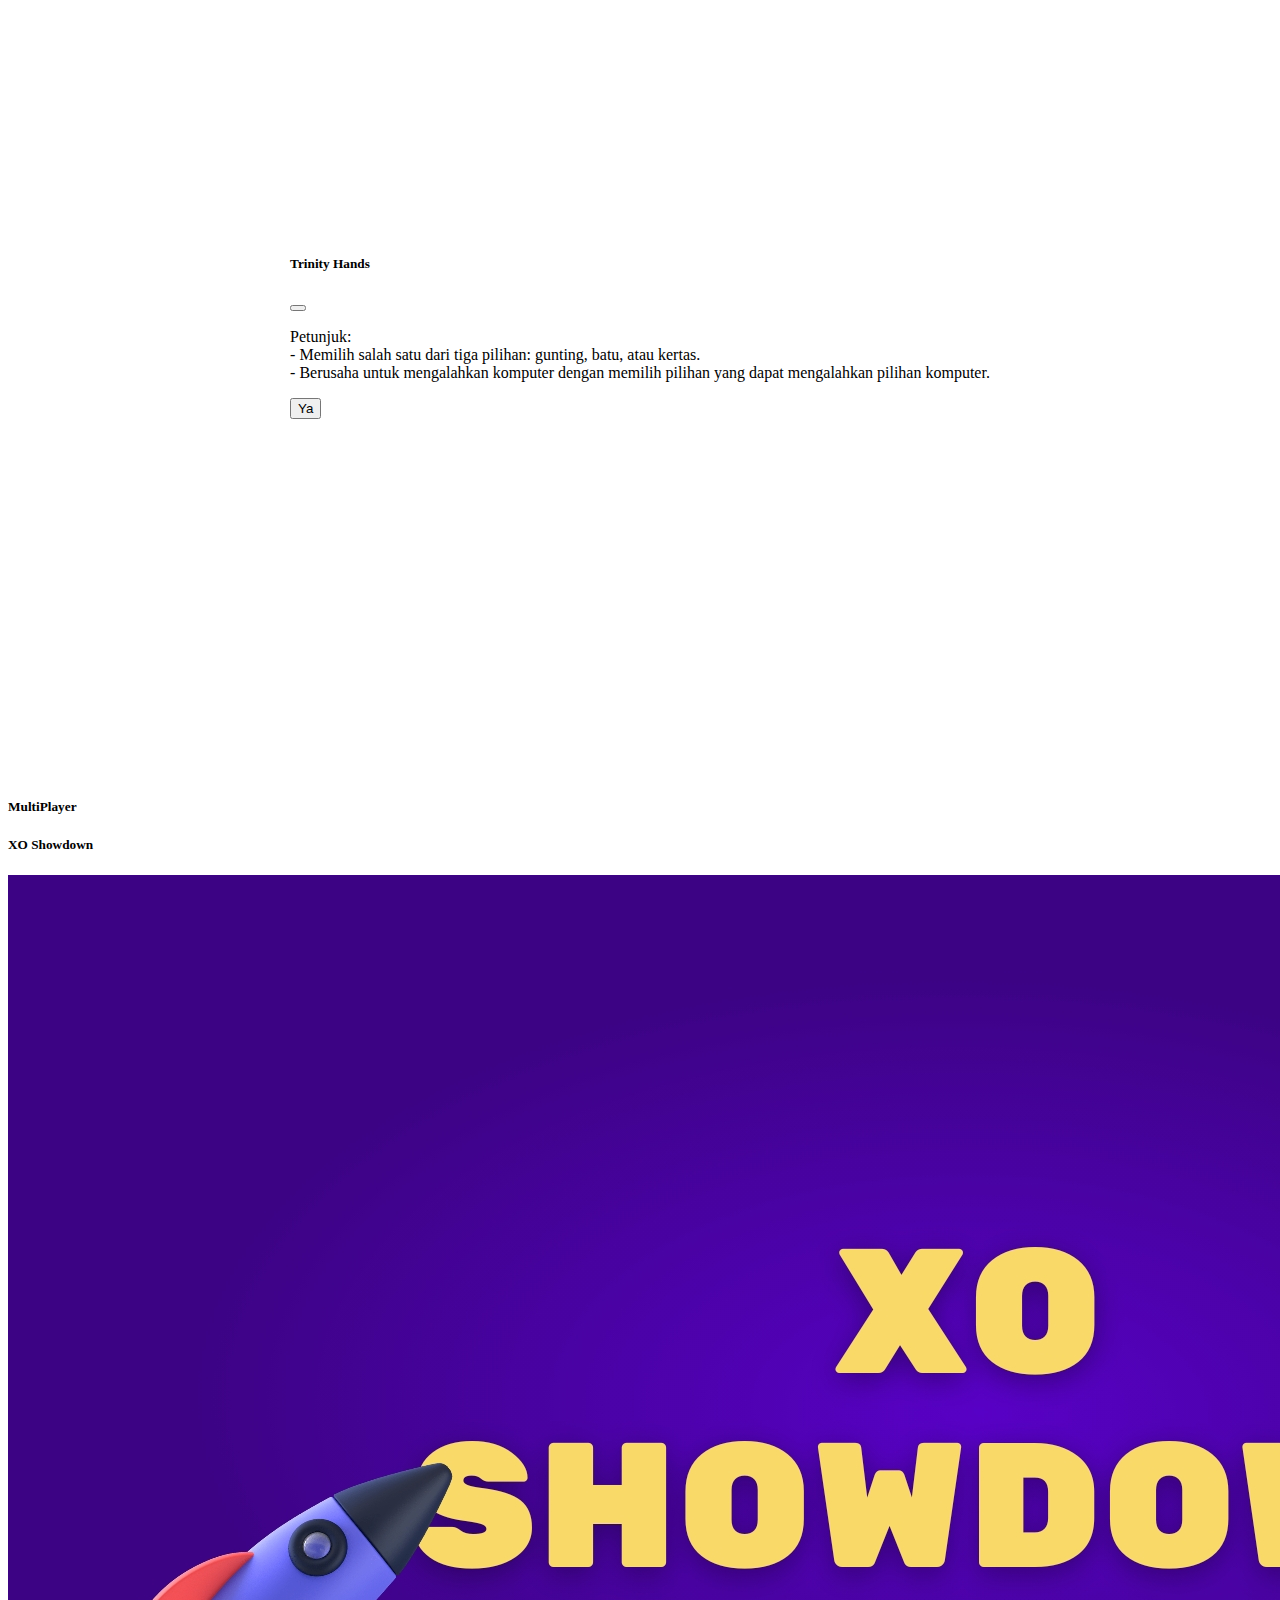
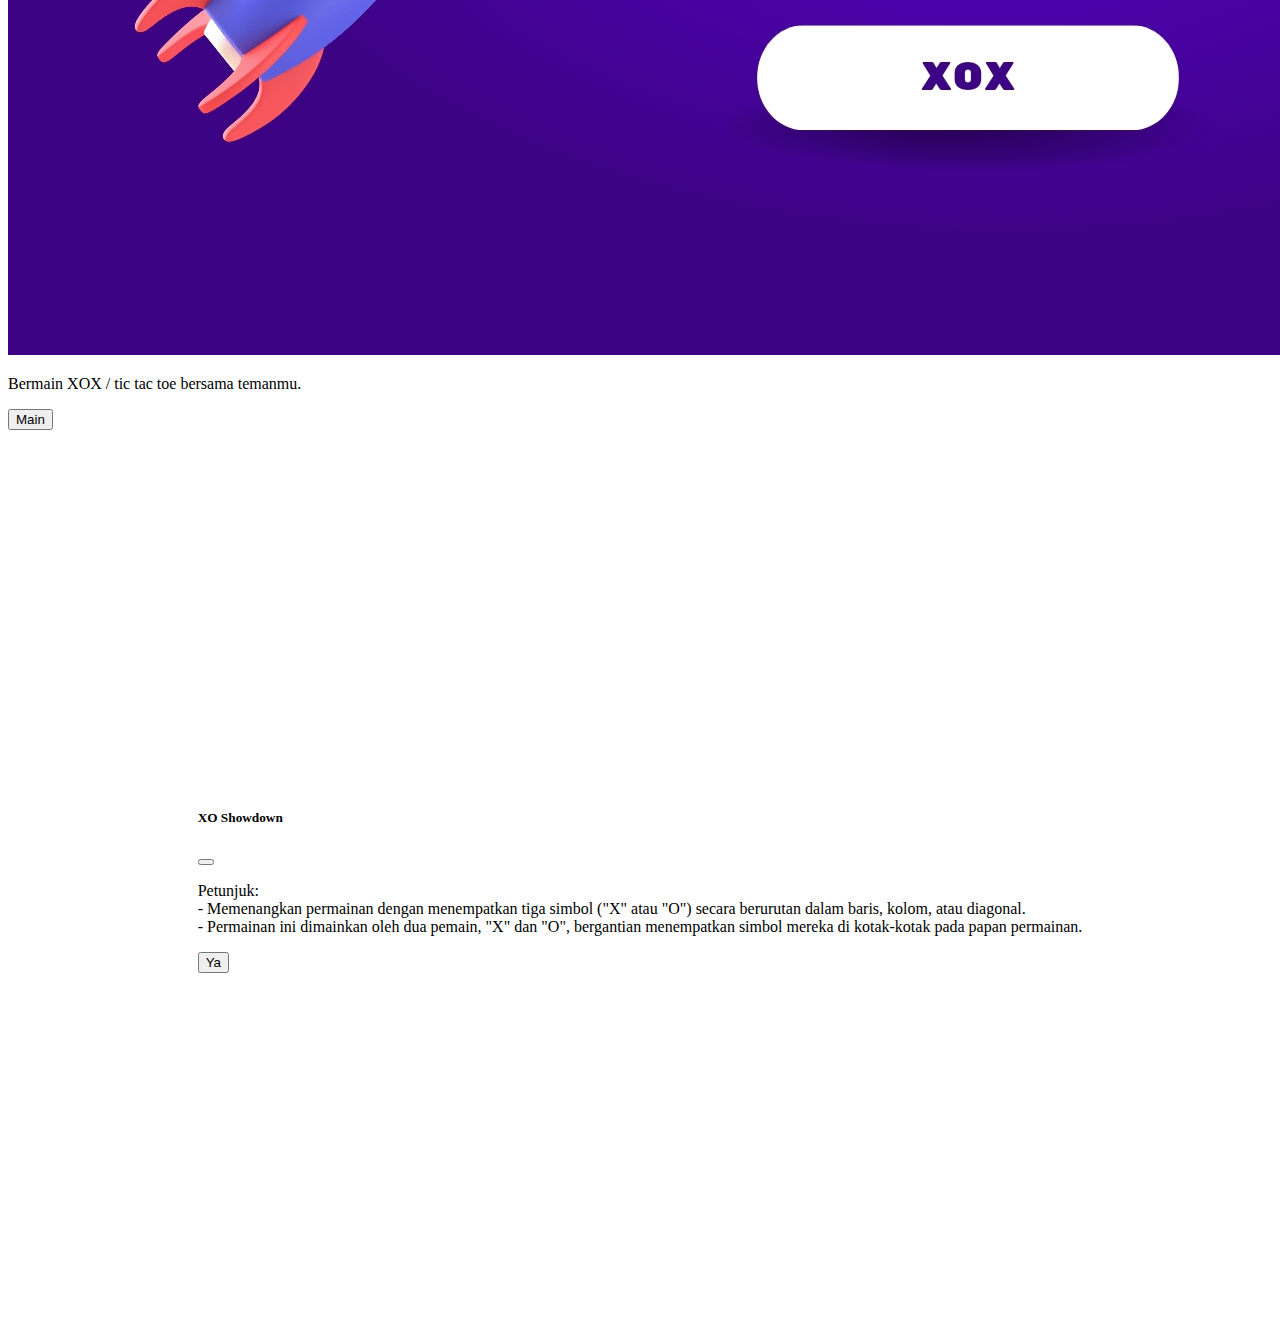
==== commit ec01d02f: "Update index.html" ====
--- a/index.html
+++ b/index.html
@@ -14,7 +14,7 @@
       align-items: center;
     }
     .mt-5 {
-      padding-top: 25px;
+      padding-top: 23px;
     }
   </style>
 </head>
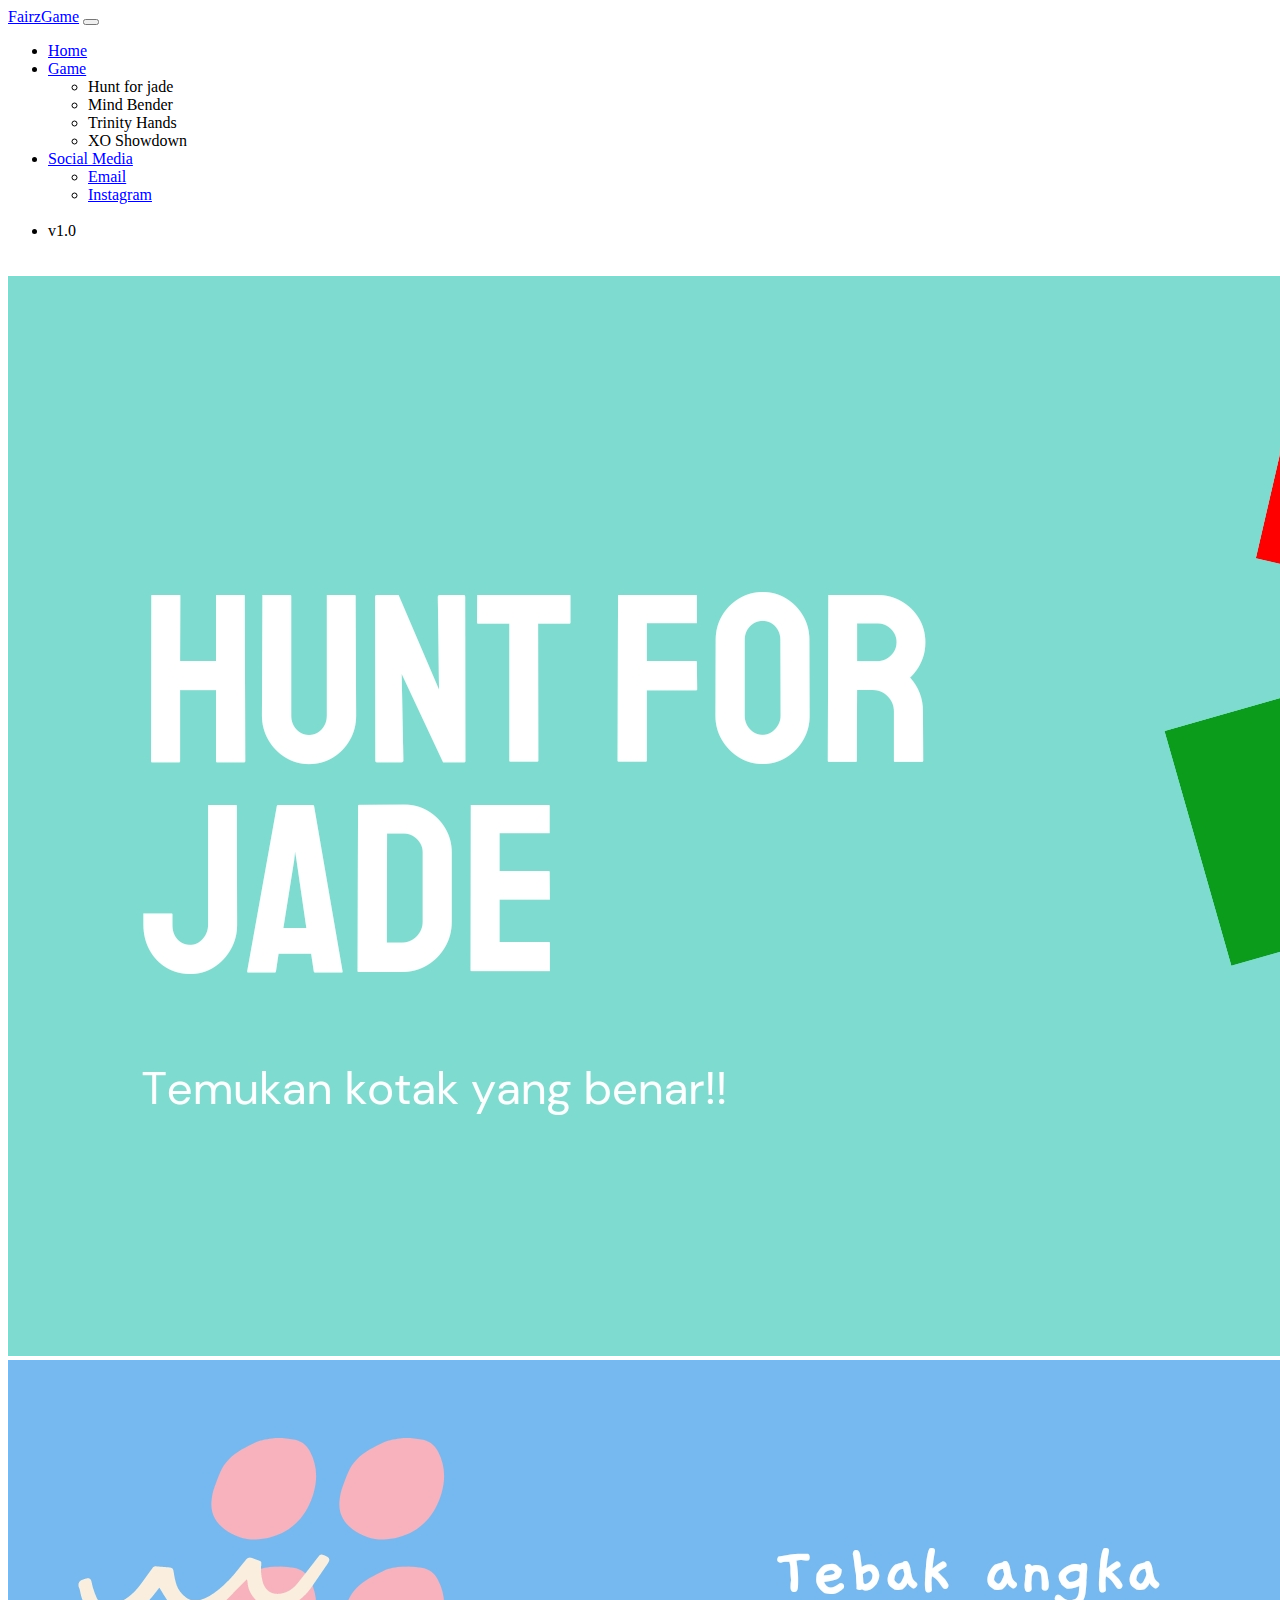
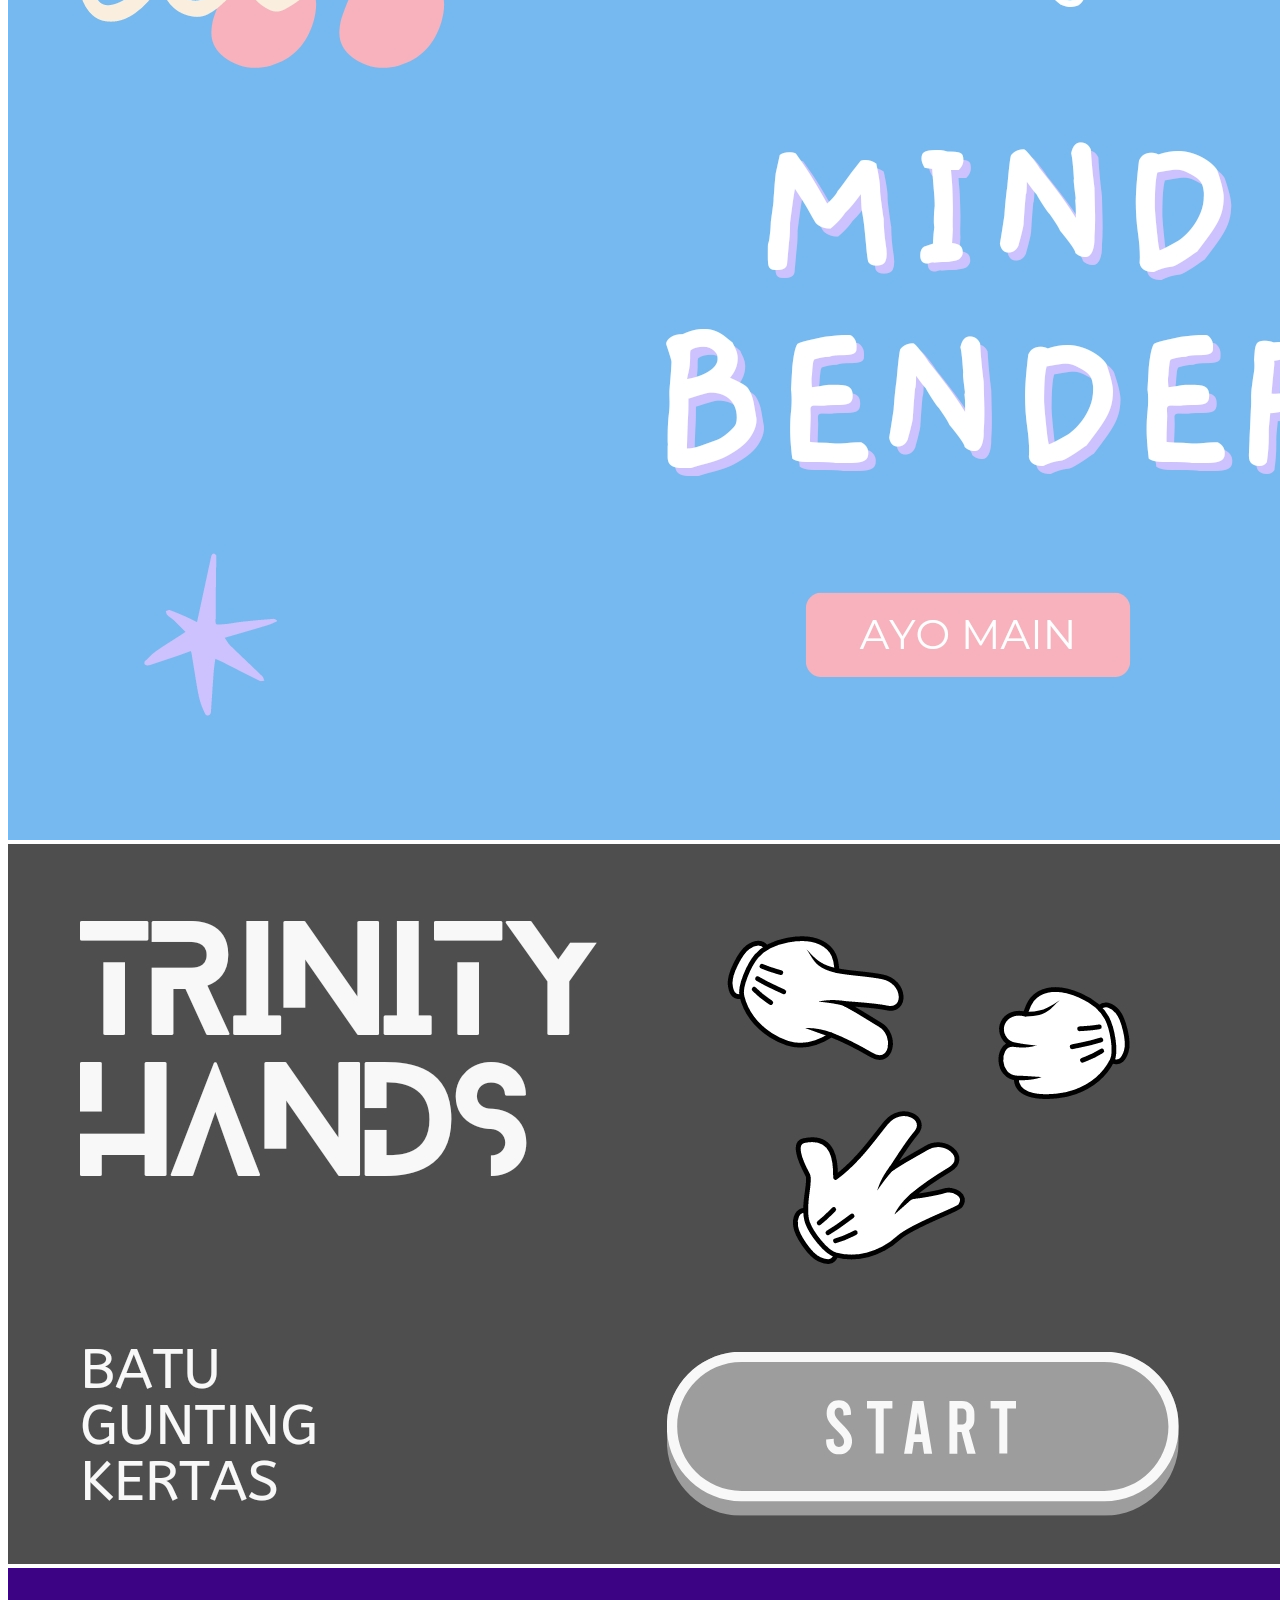
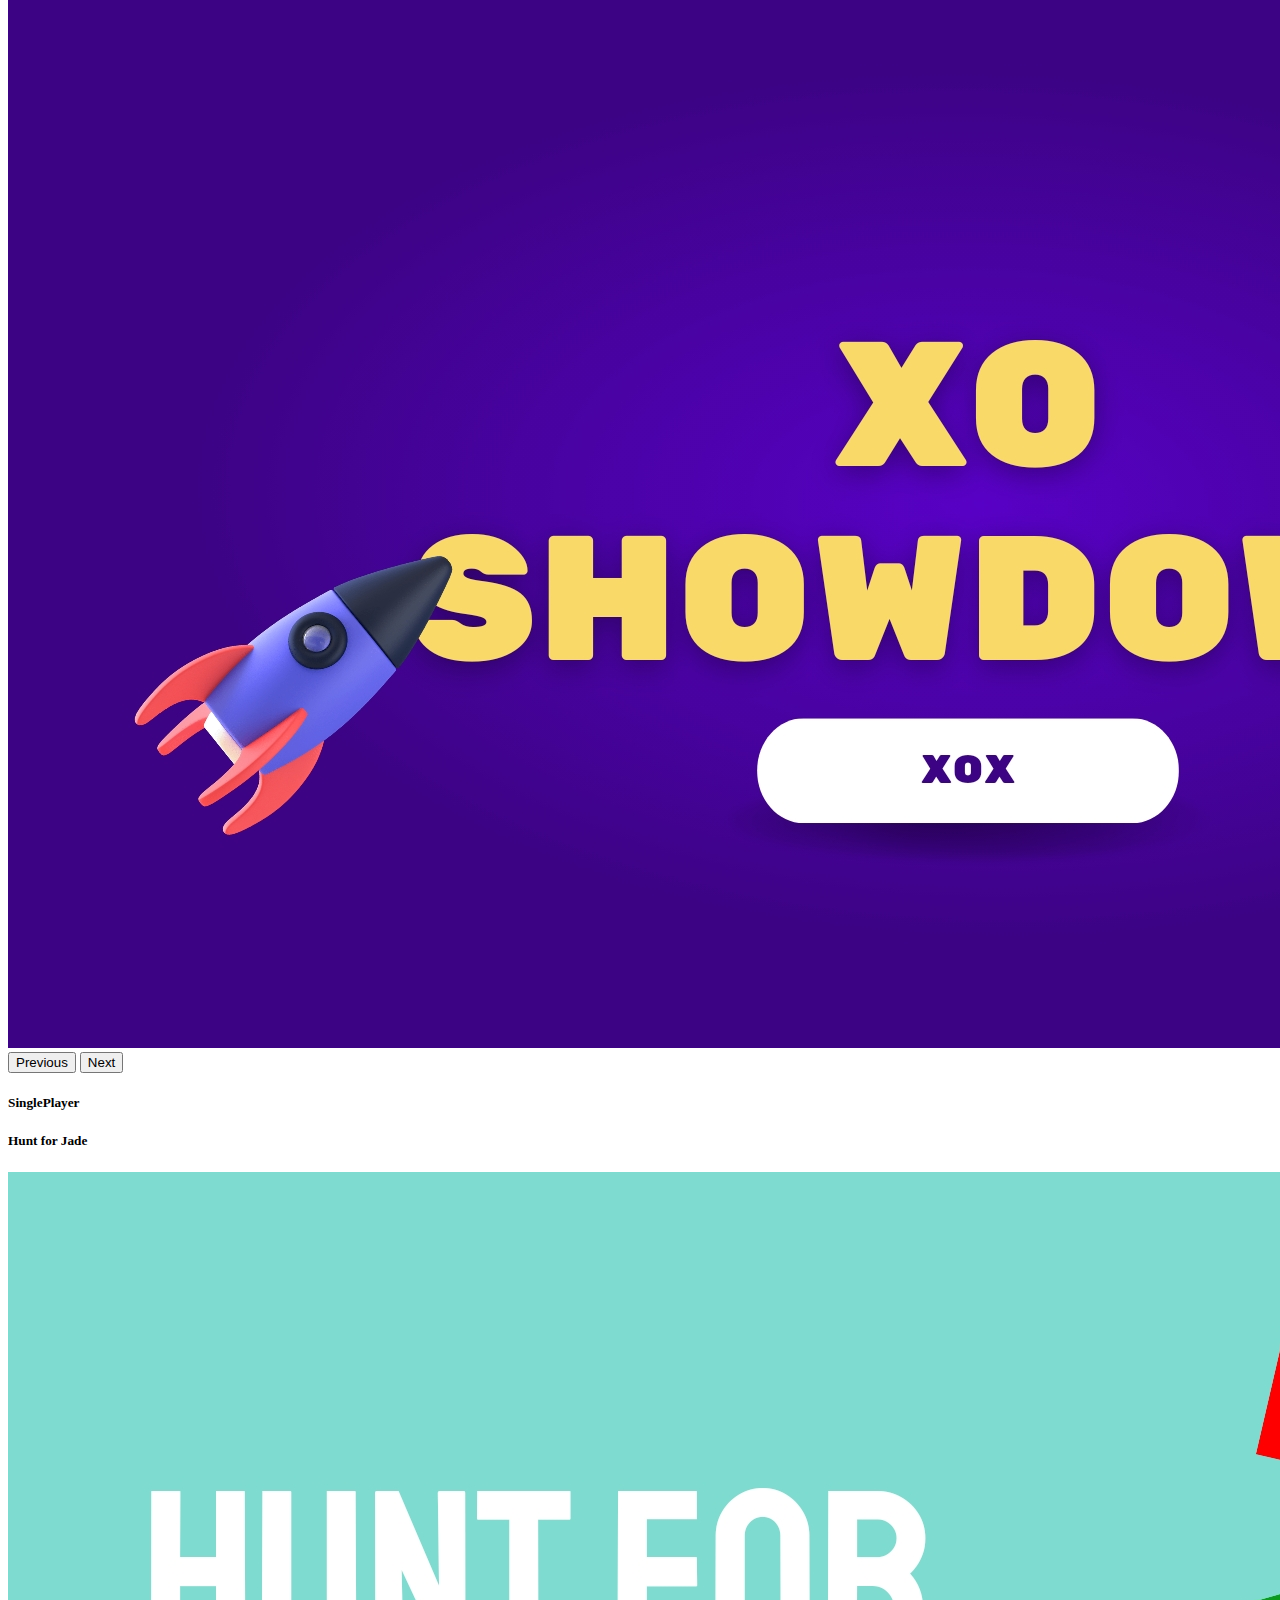
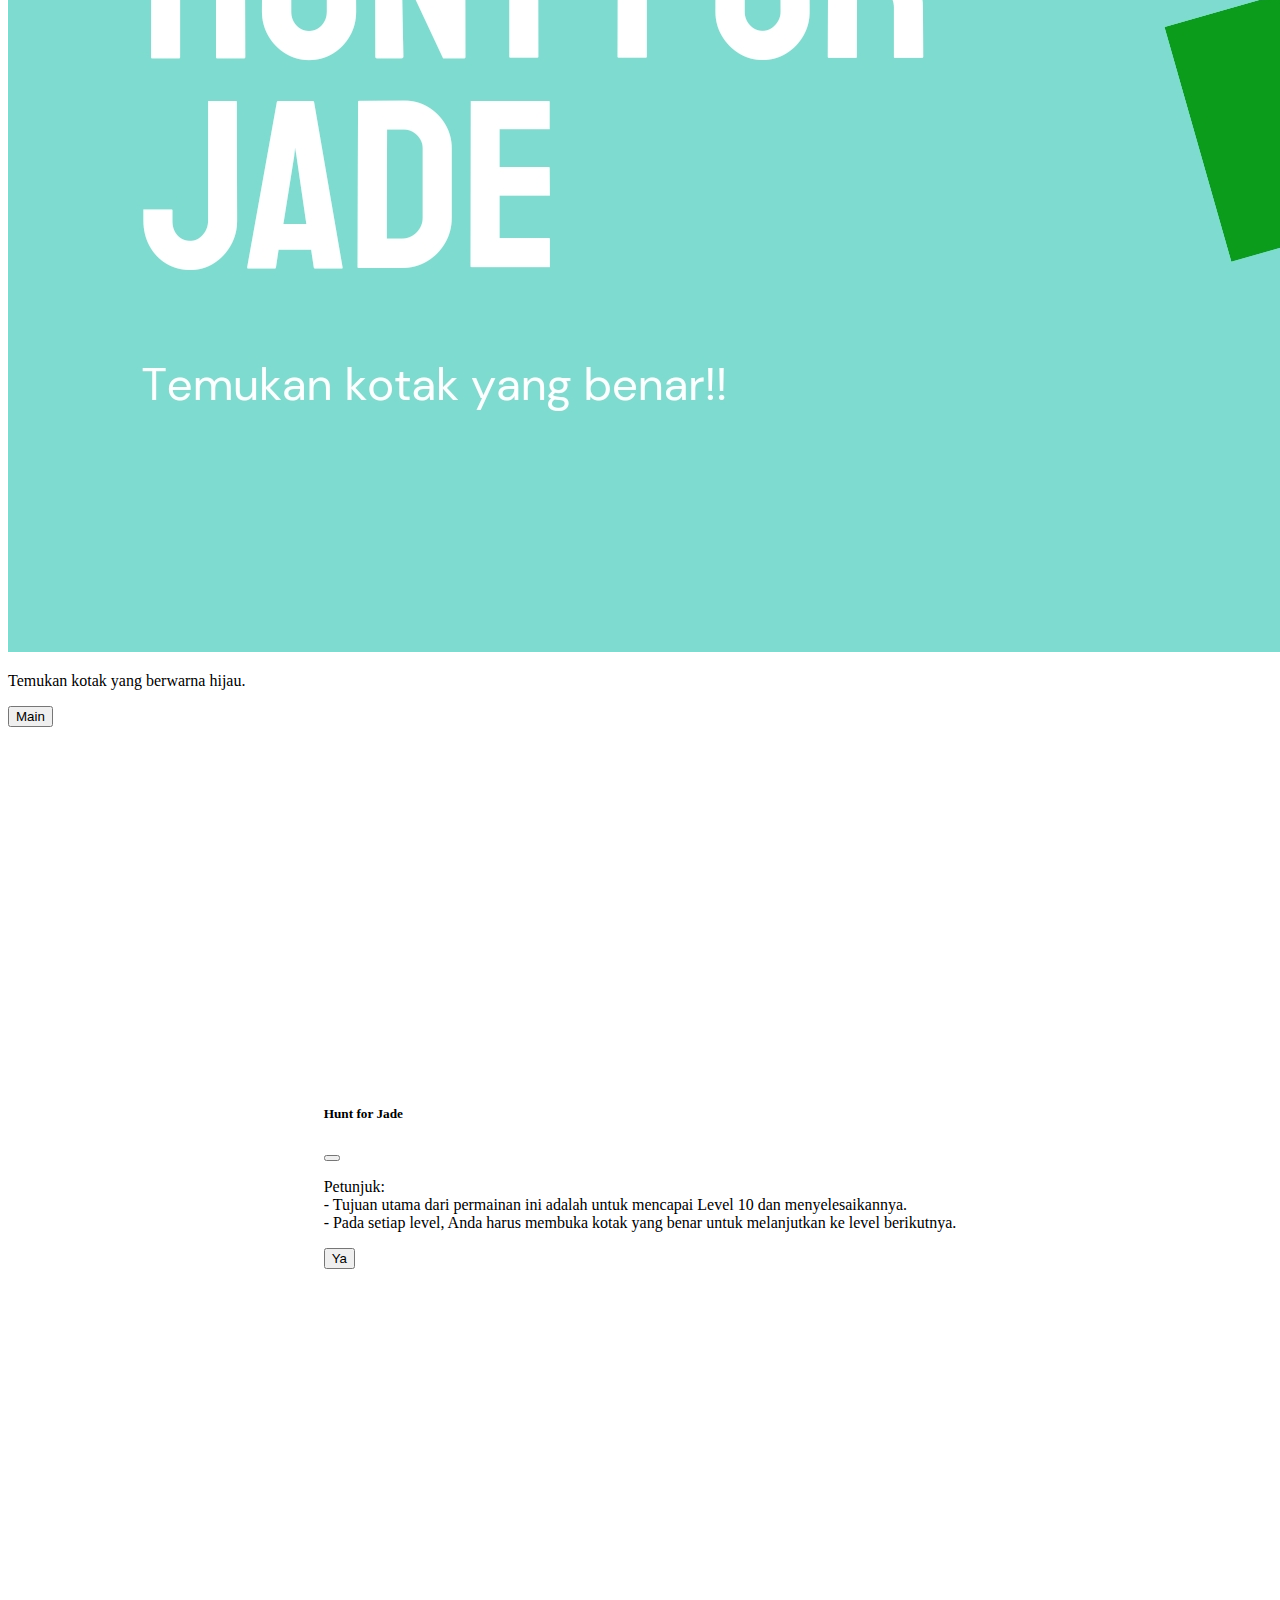
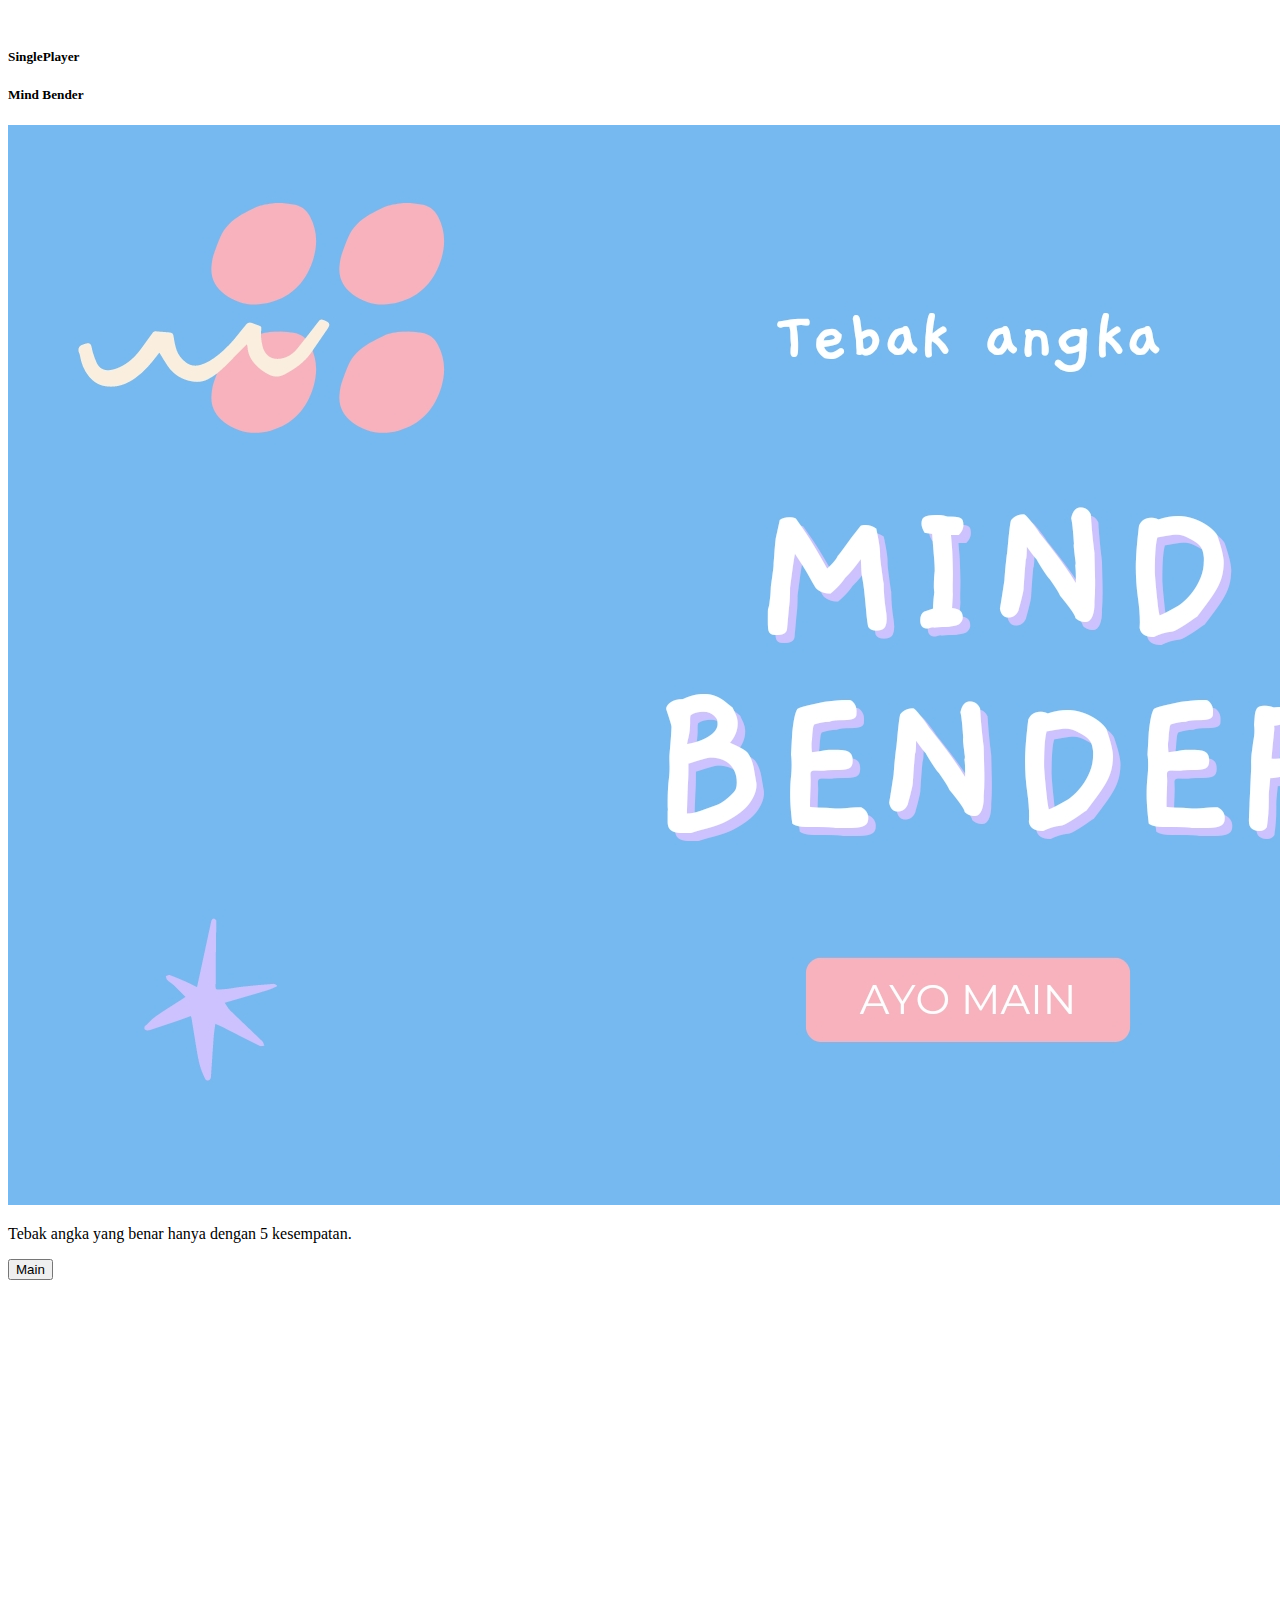
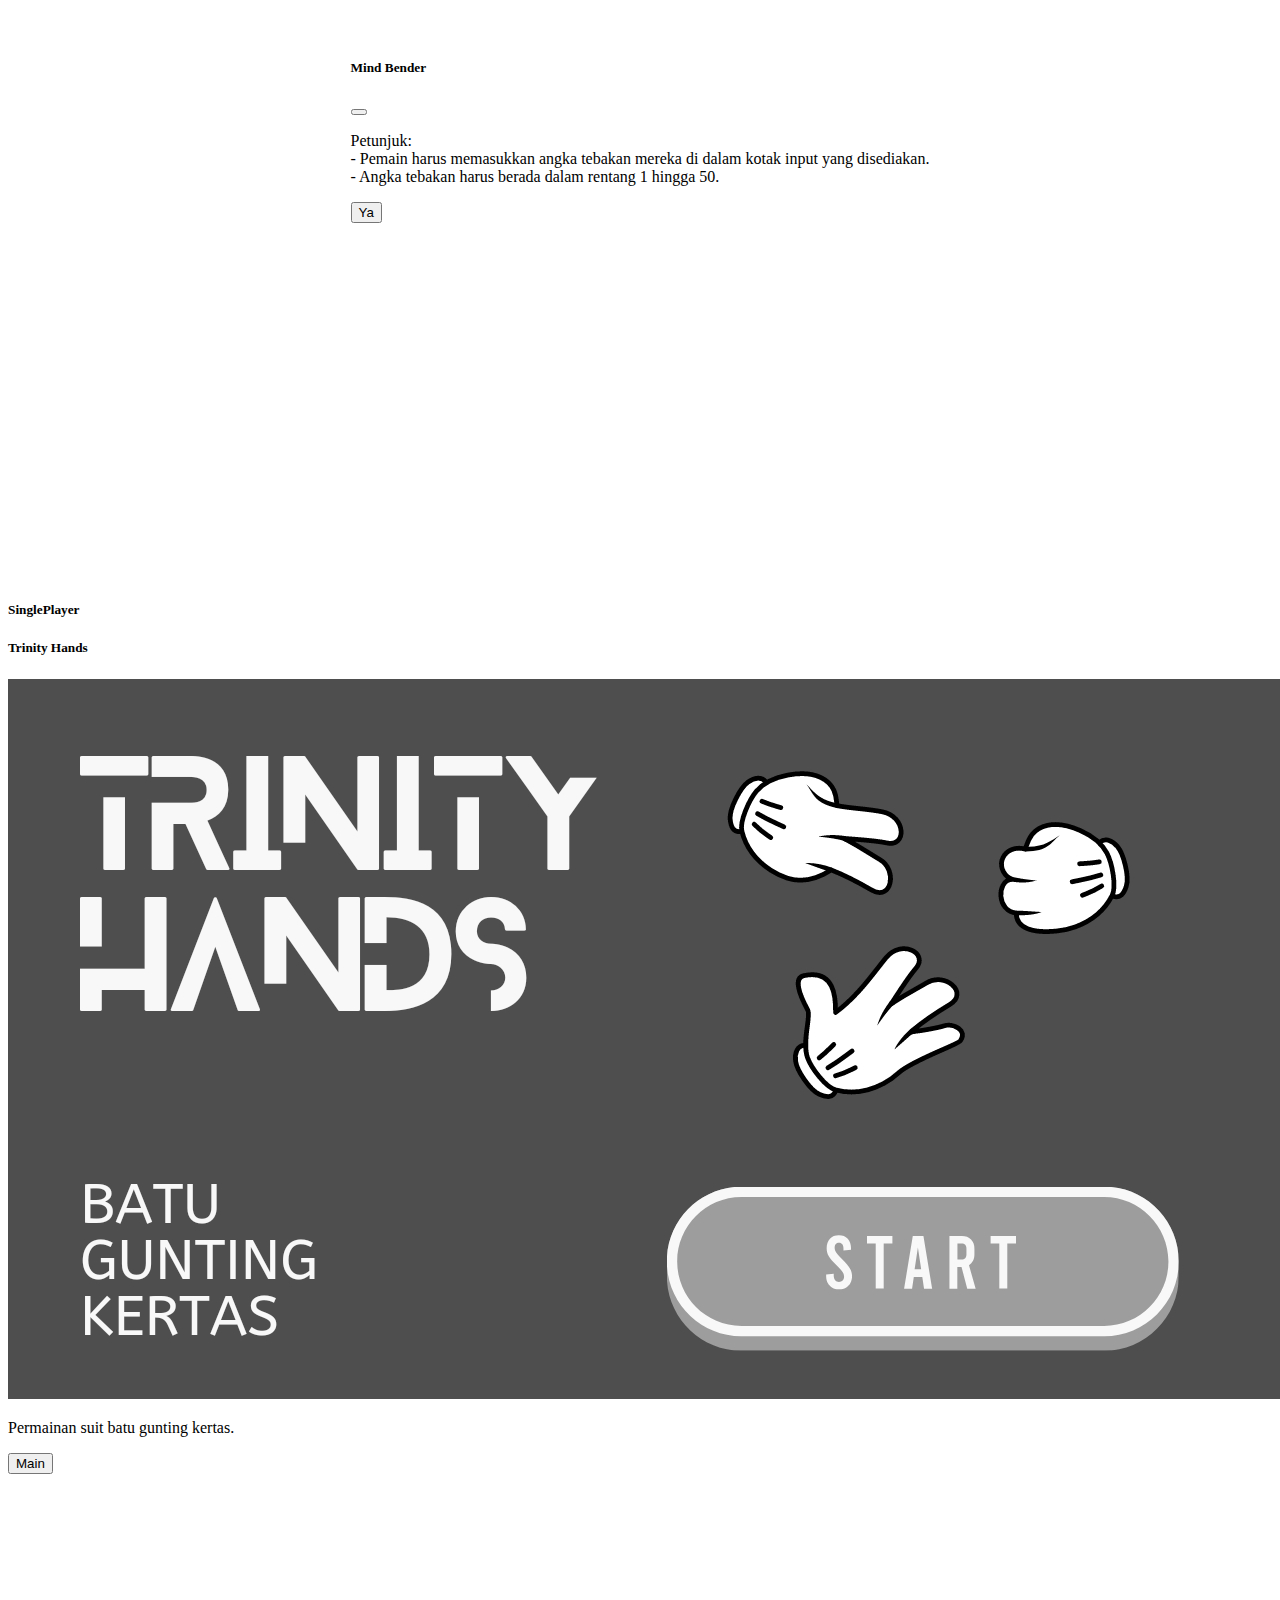
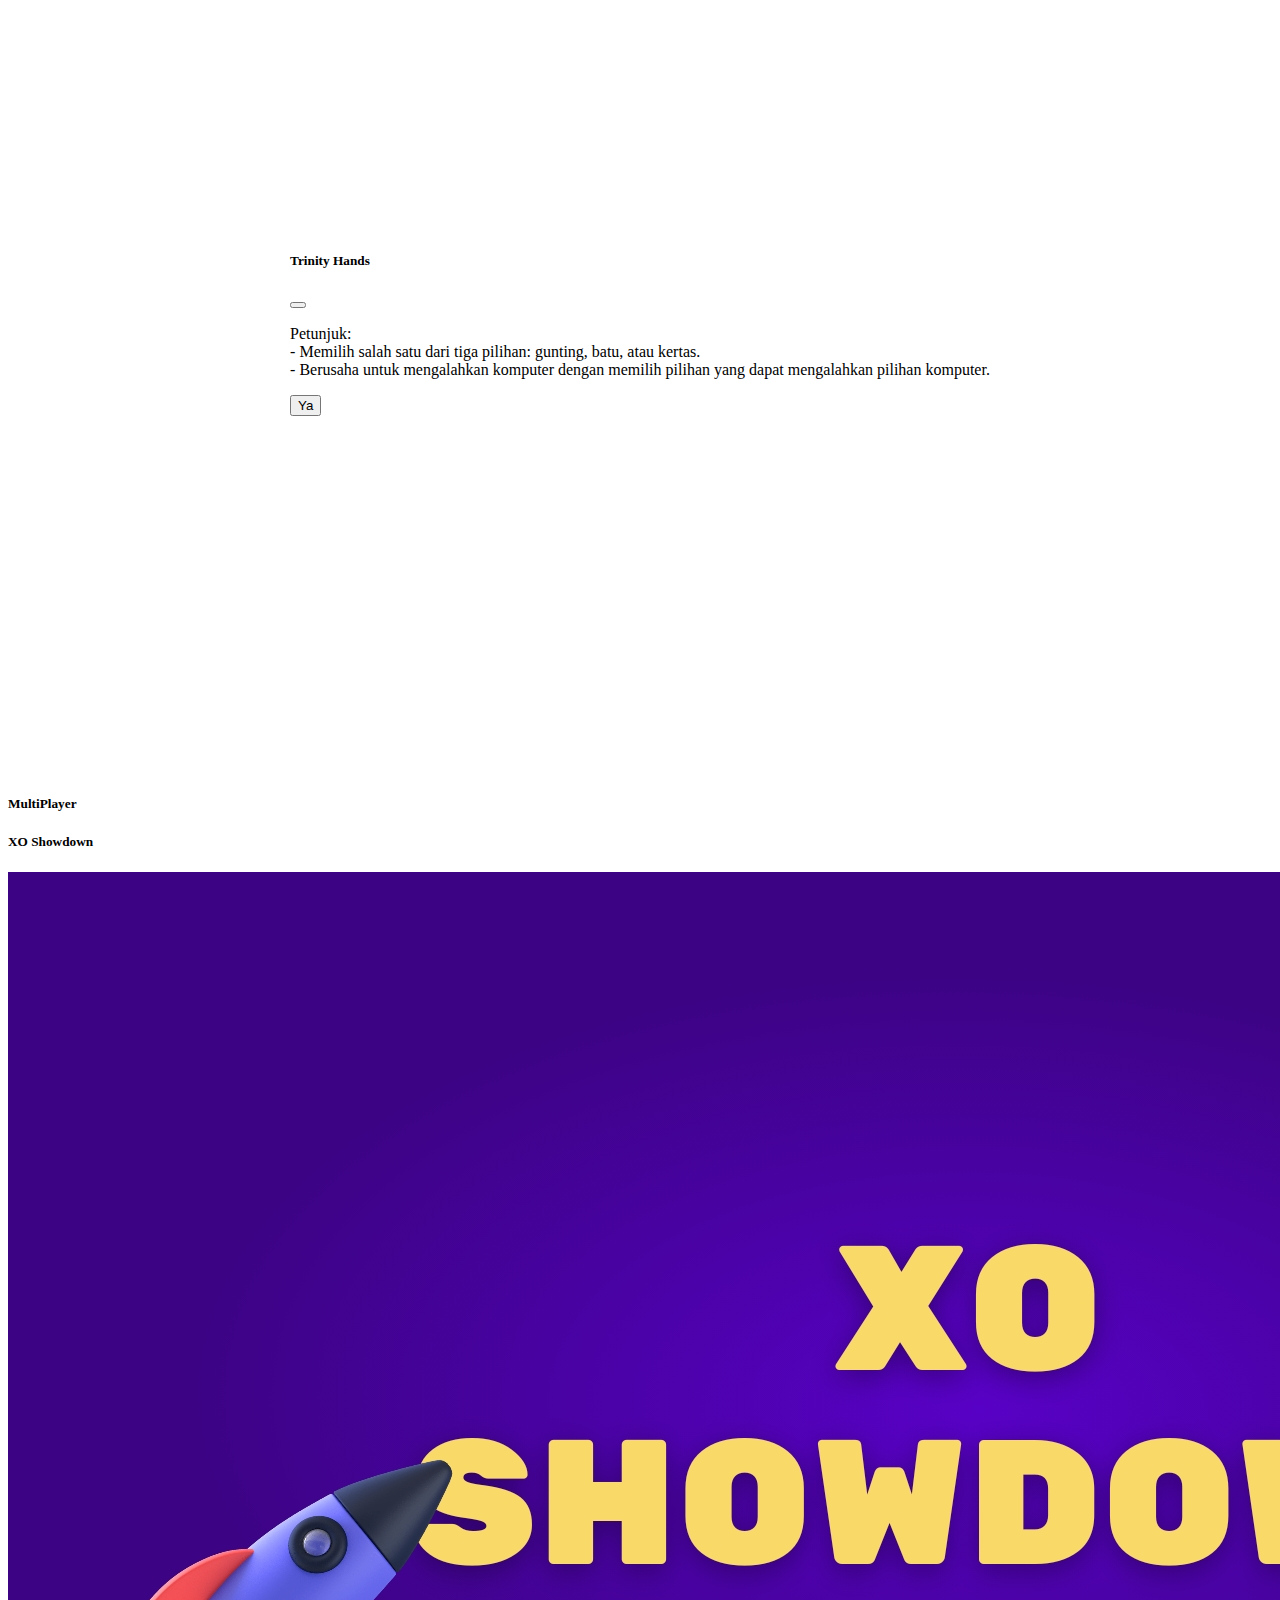
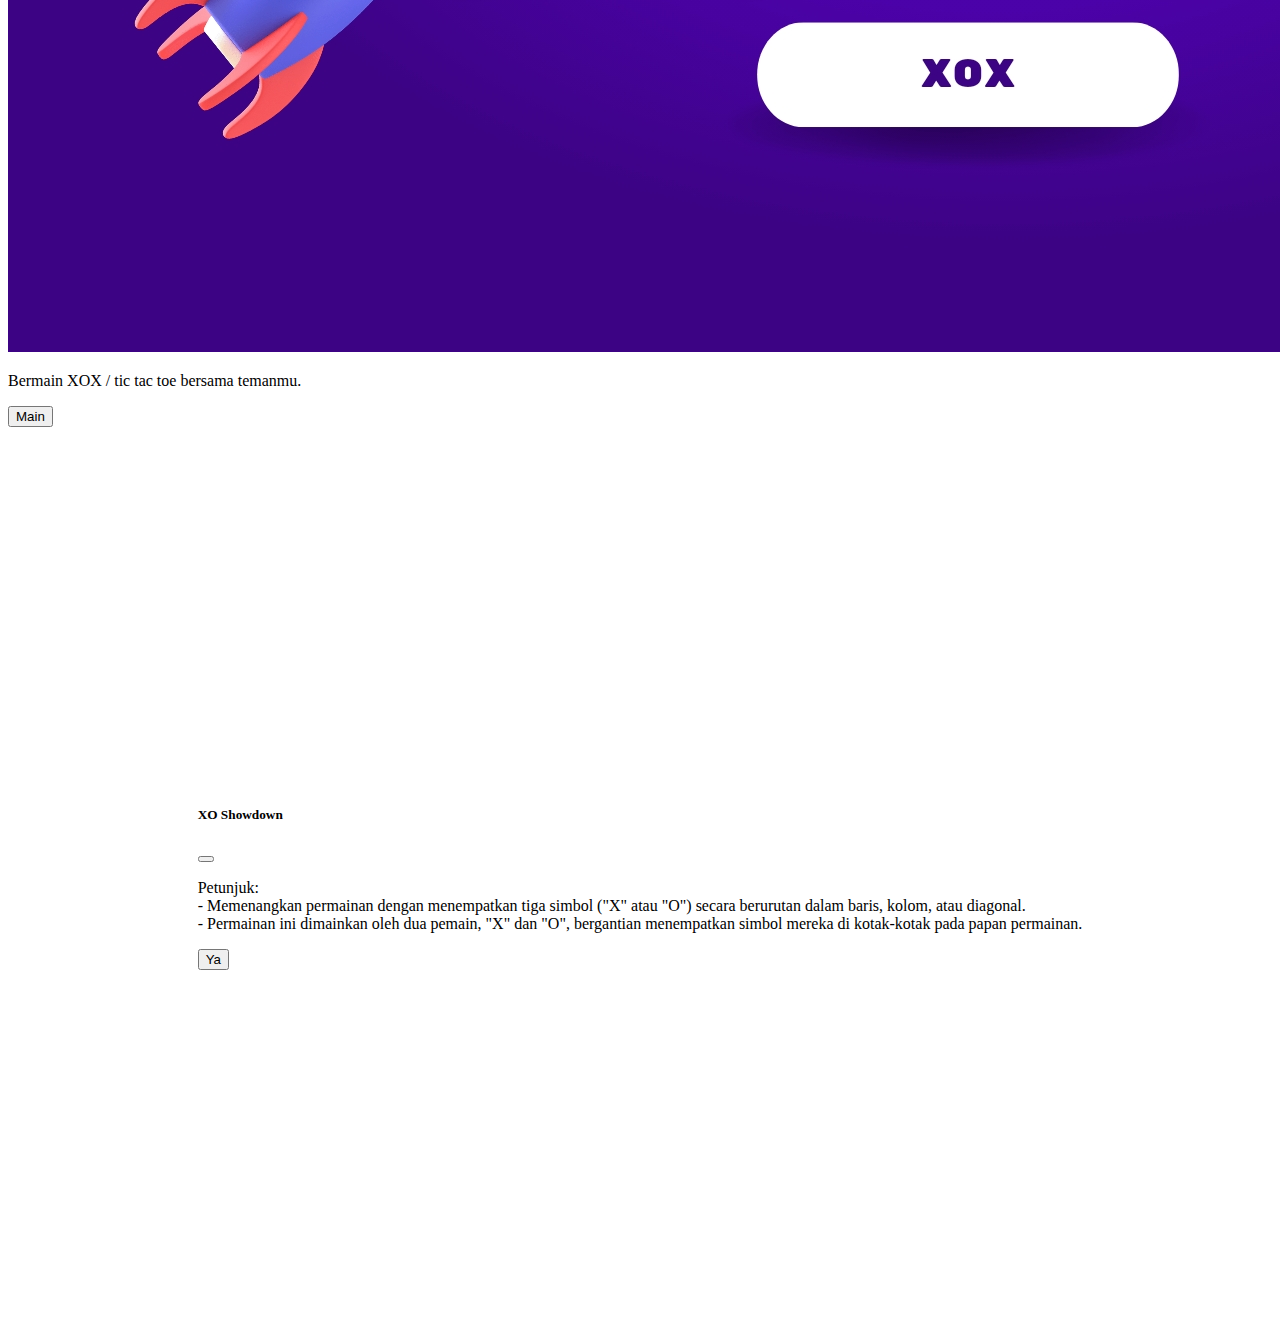
==== commit b9889166: "Update index.html" ====
--- a/index.html
+++ b/index.html
@@ -14,7 +14,7 @@
       align-items: center;
     }
     .mt-5 {
-      padding-top: 23px;
+      padding-top: 20px;
     }
   </style>
 </head>
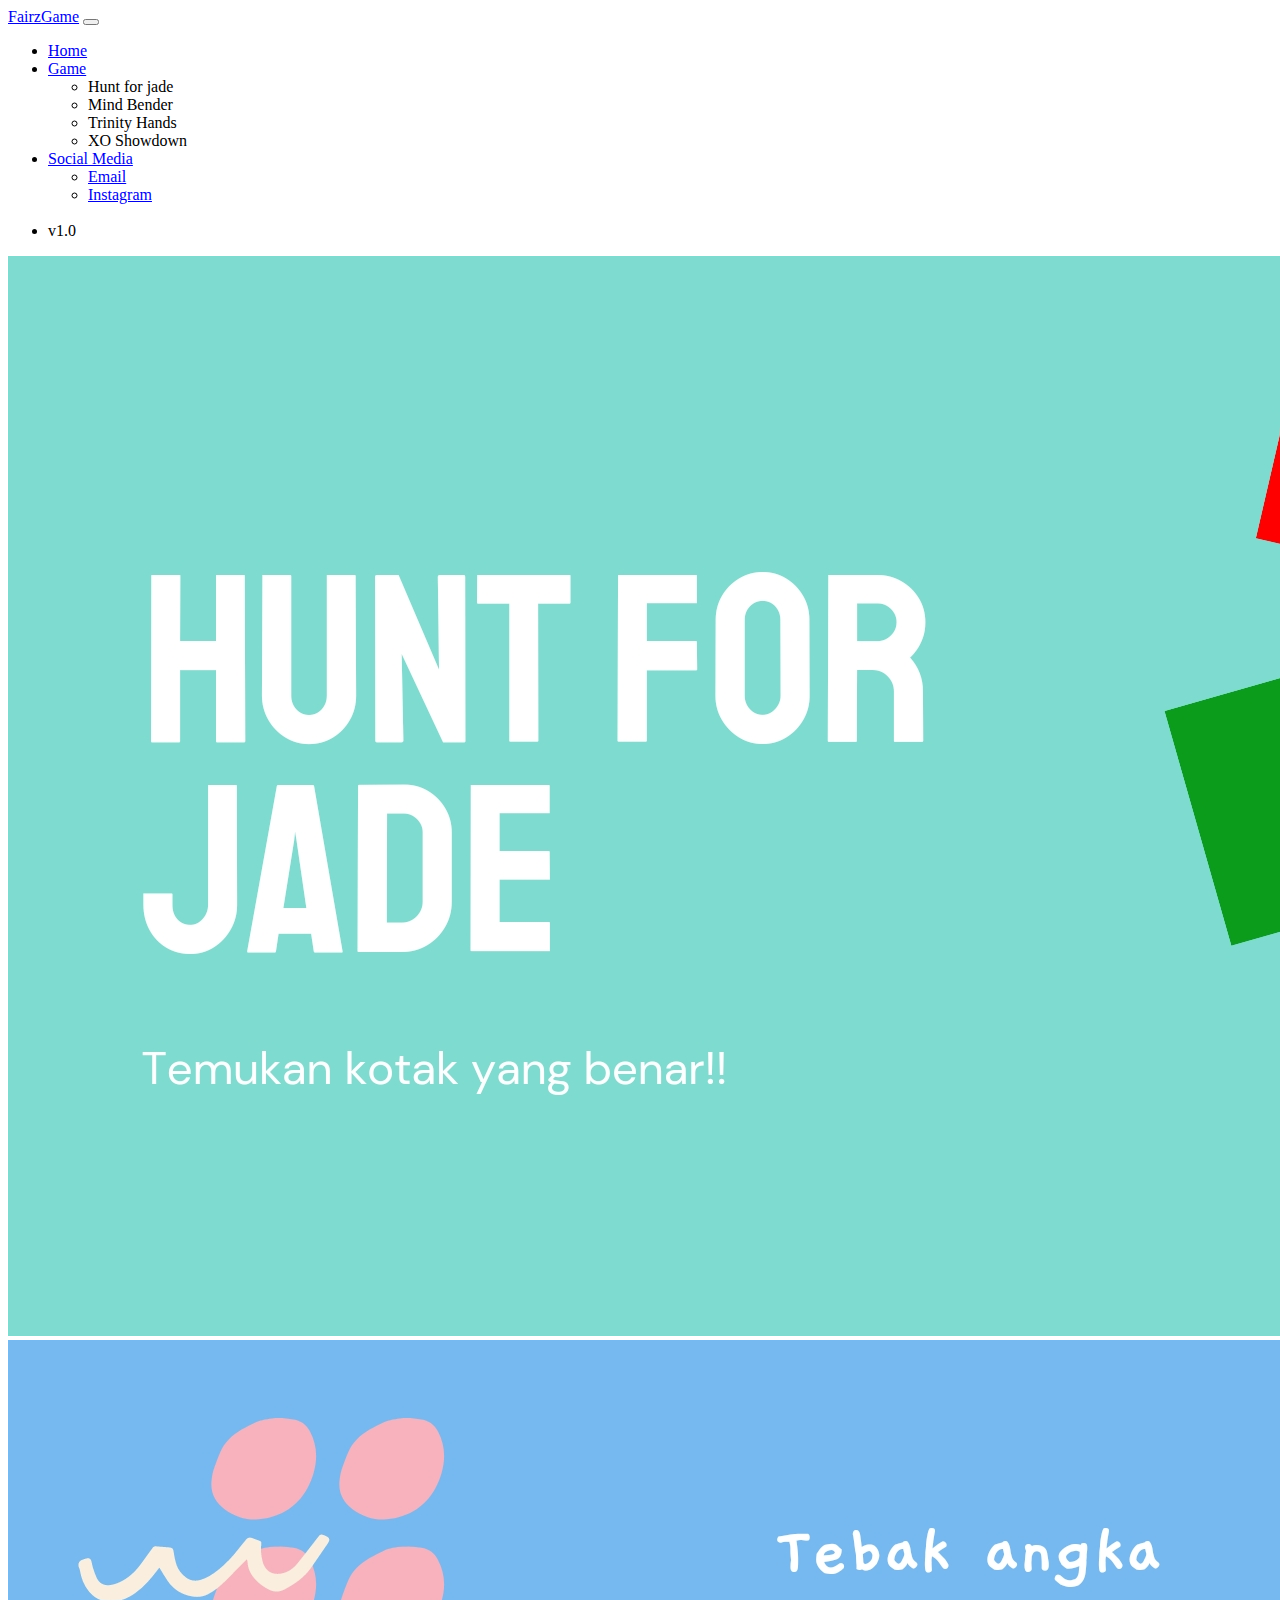
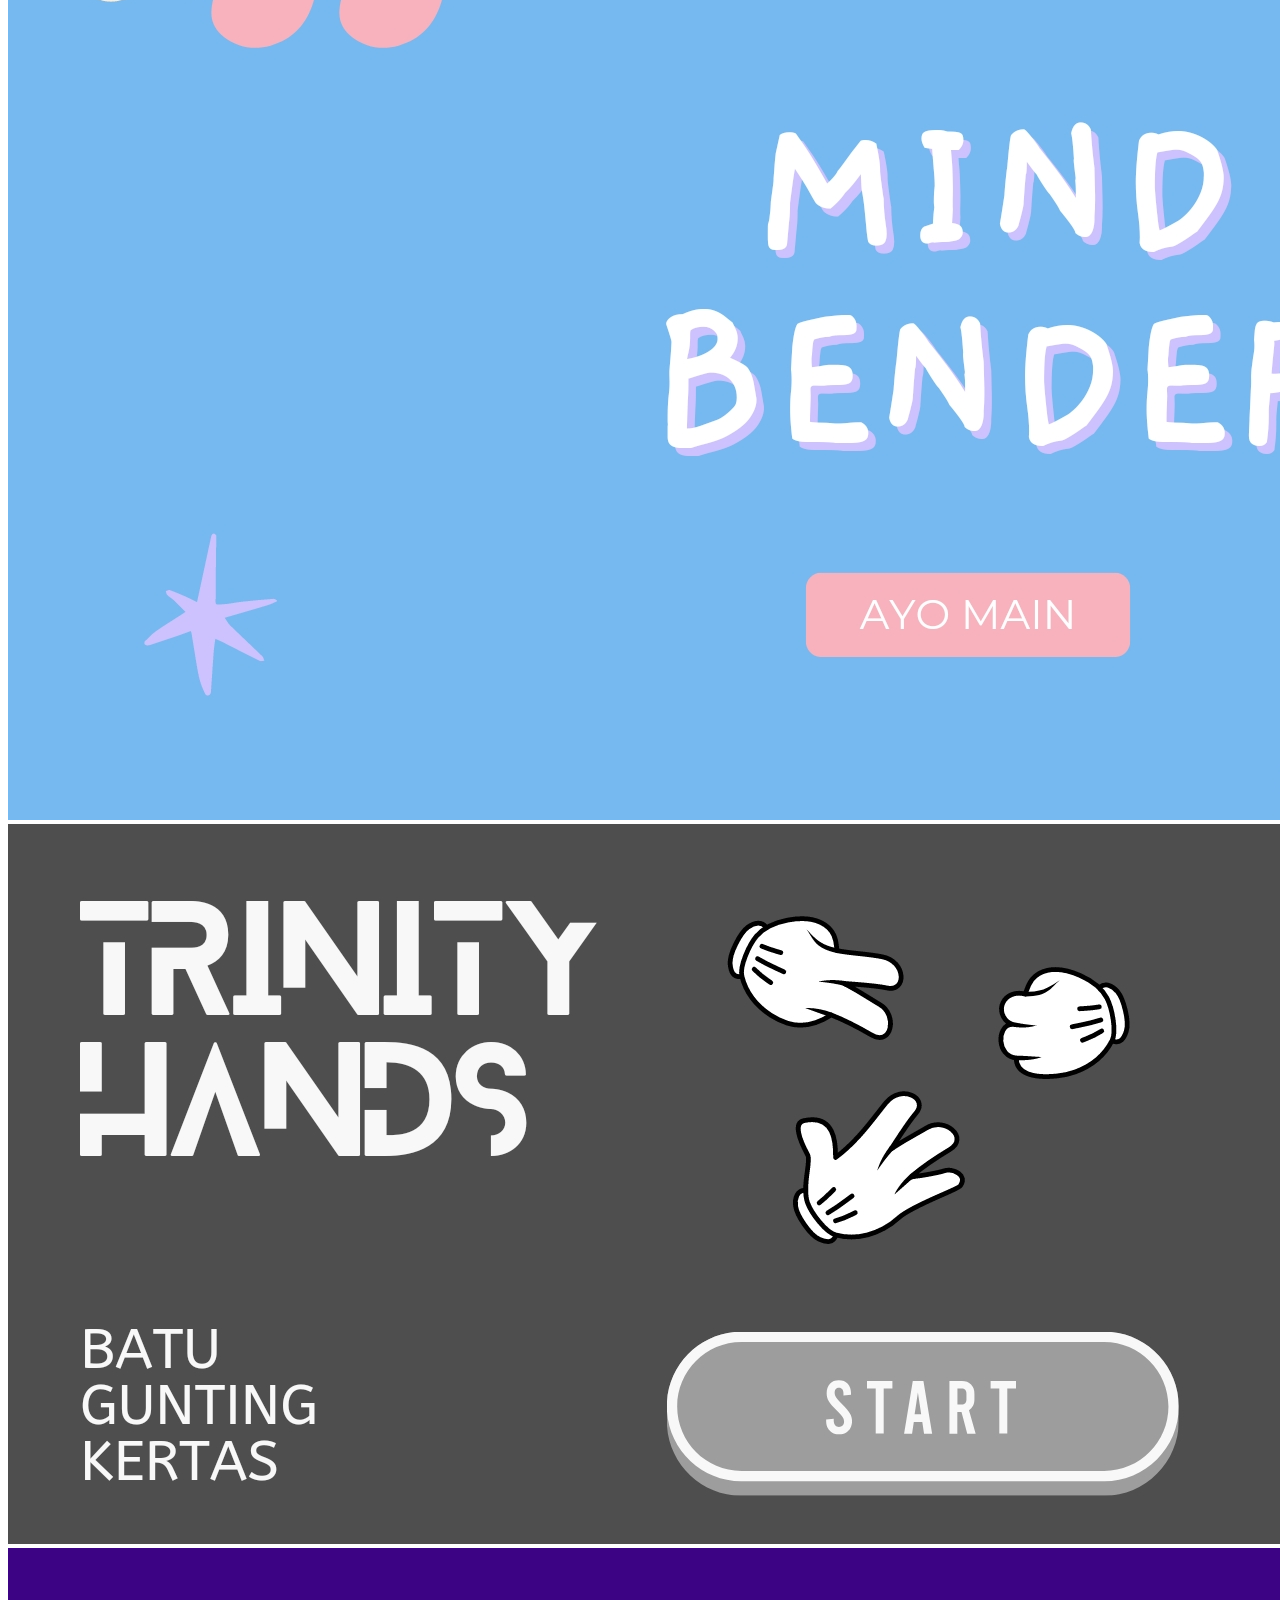
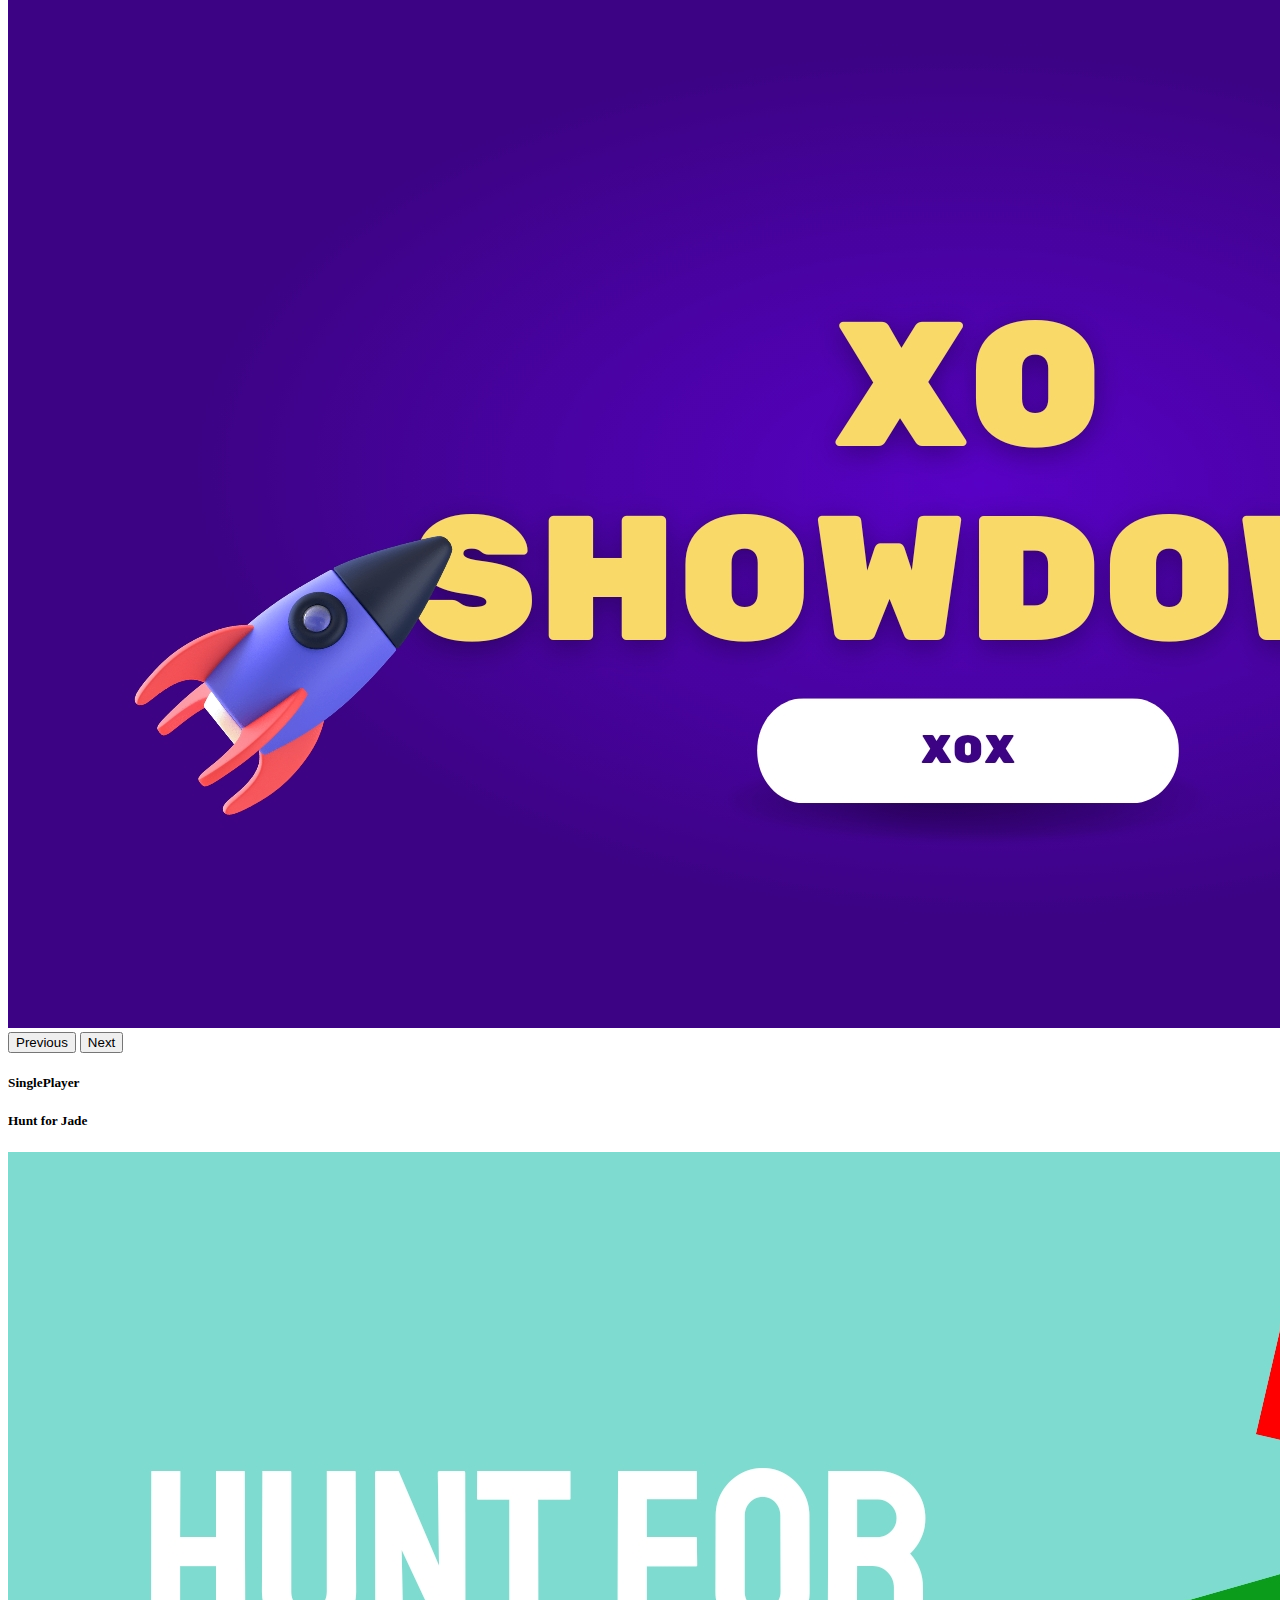
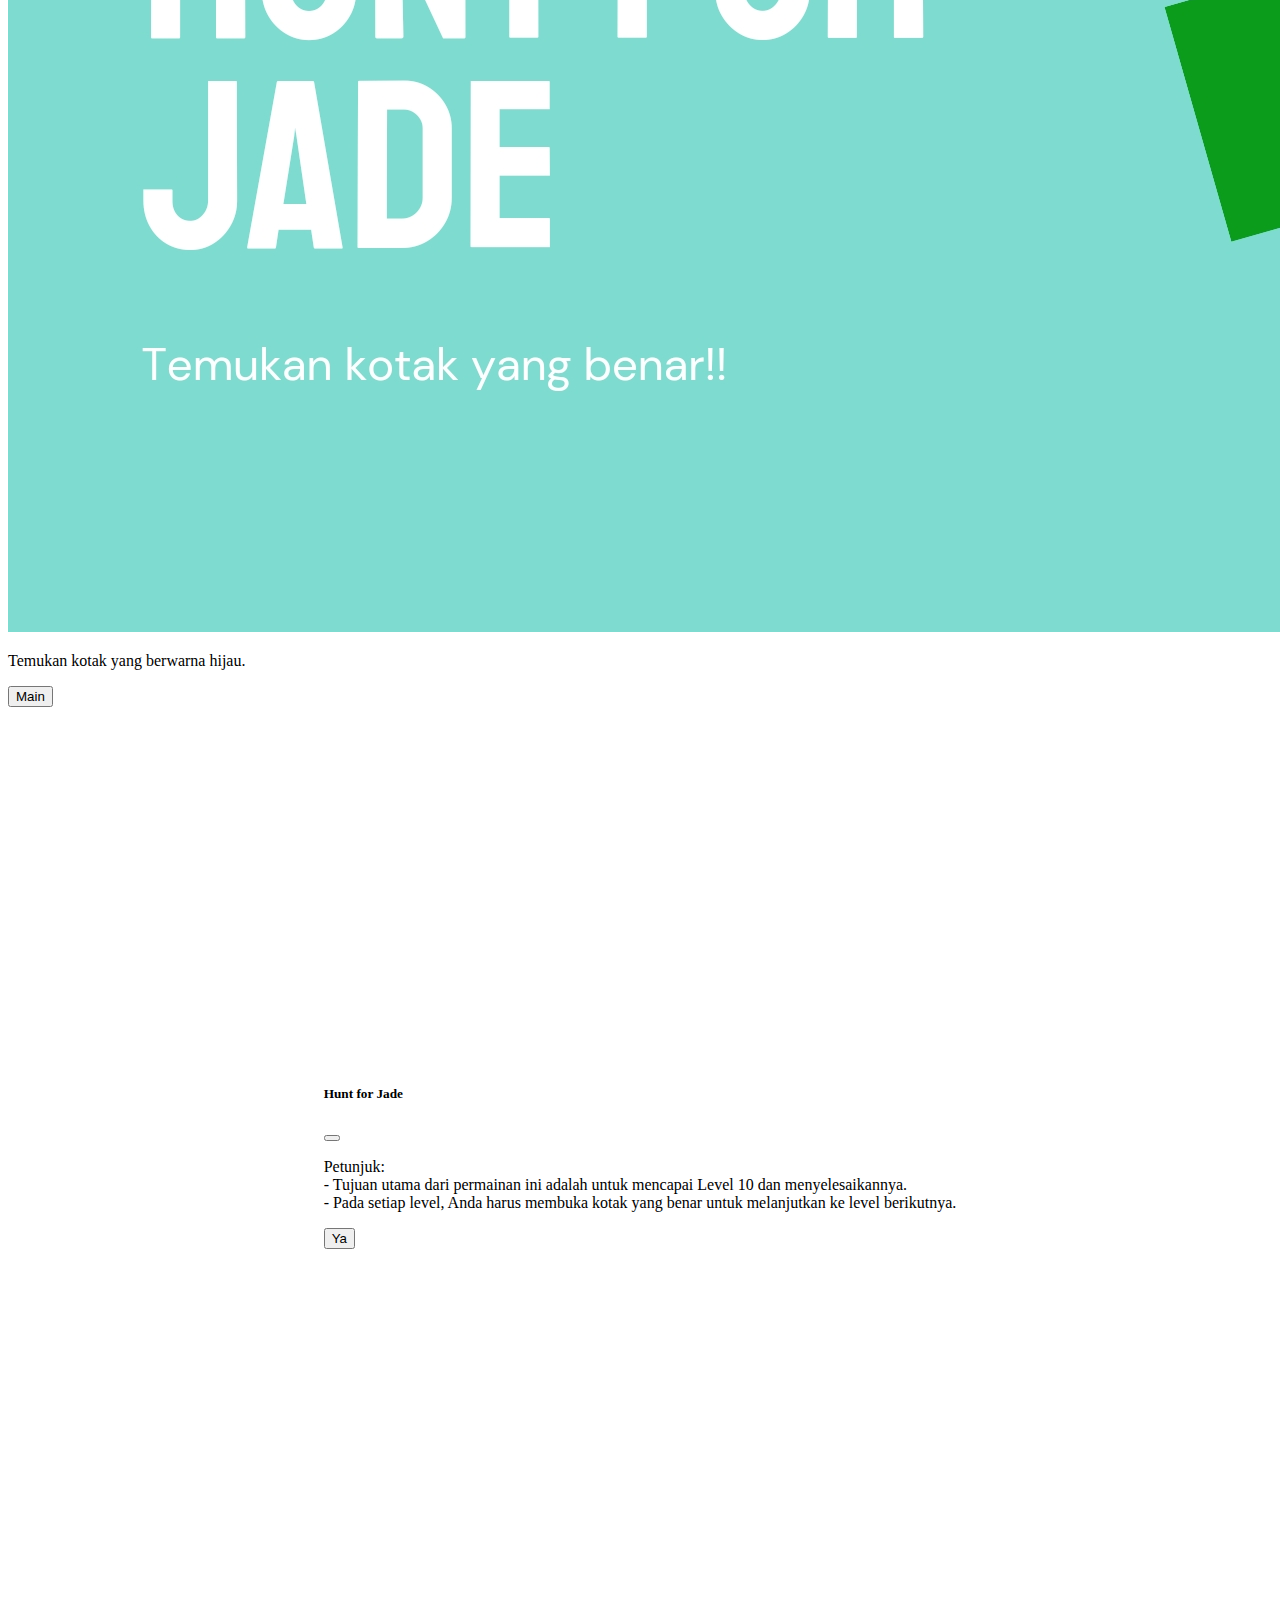
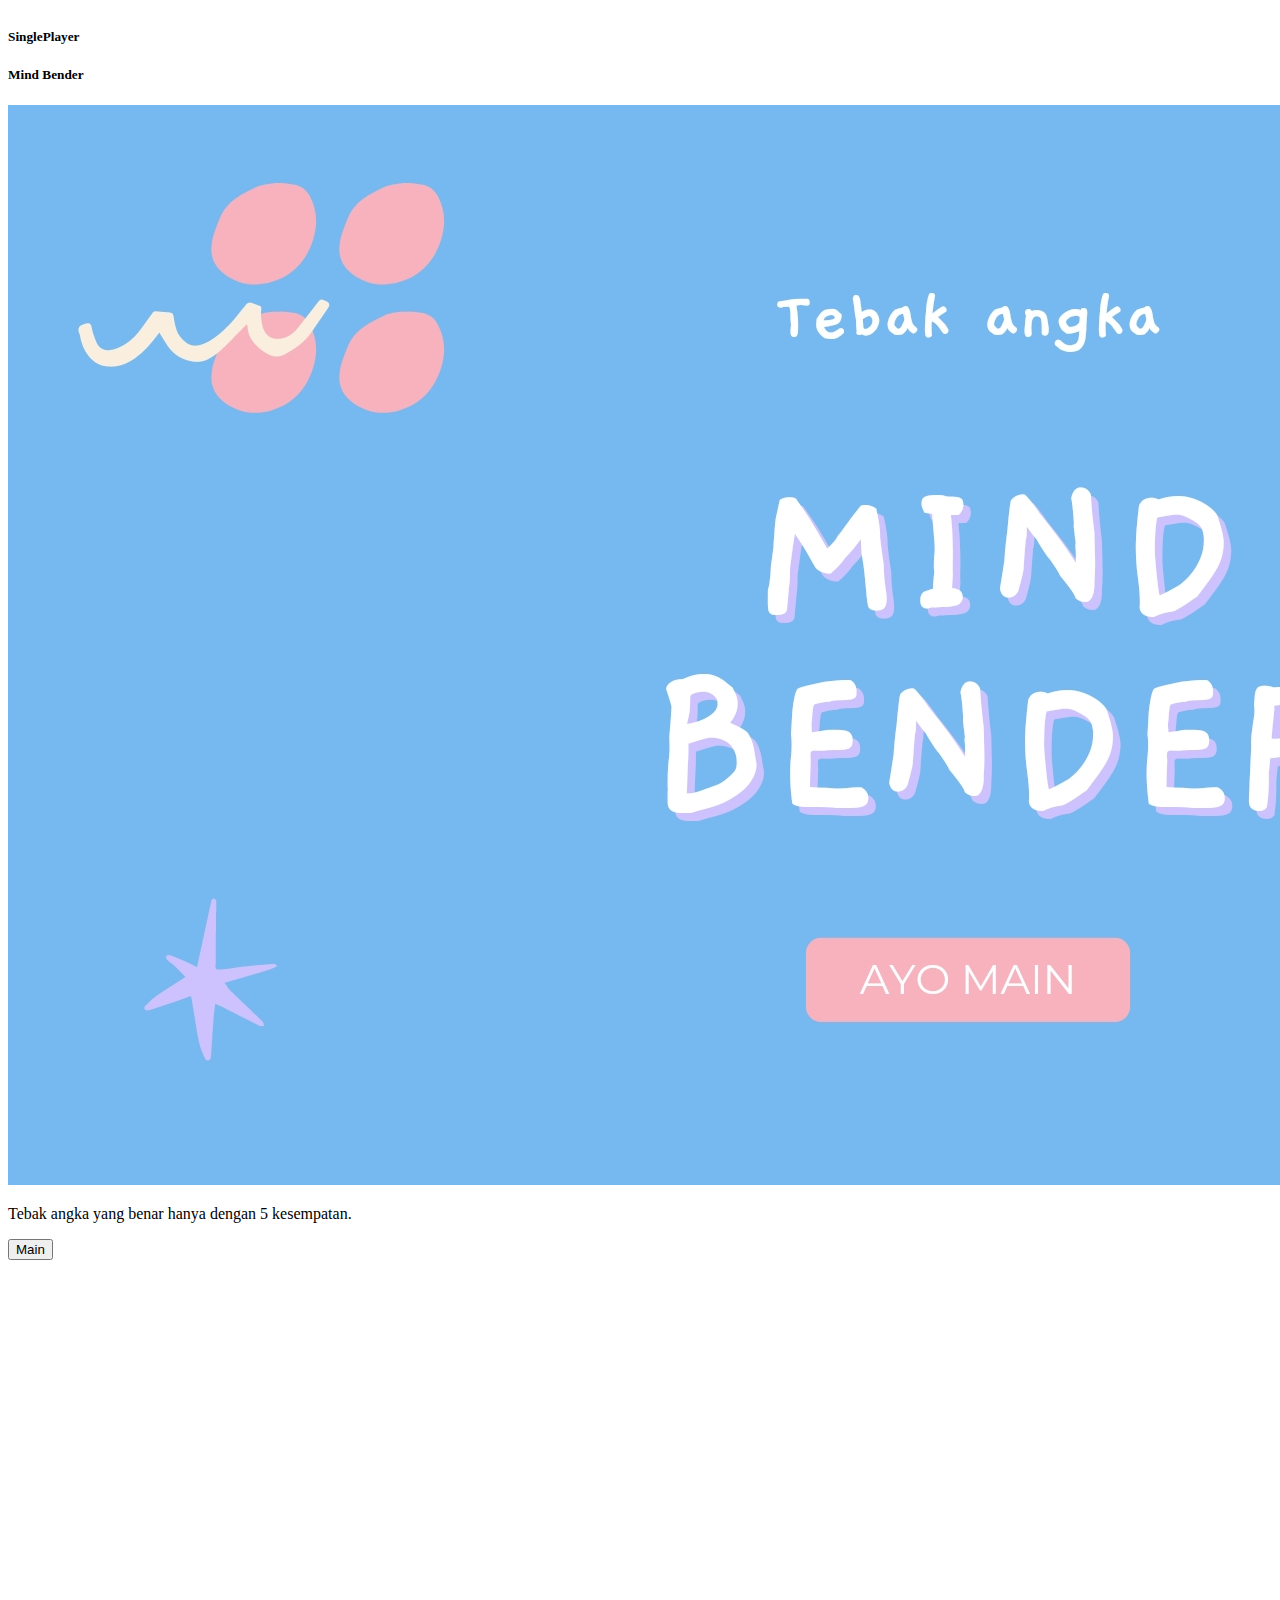
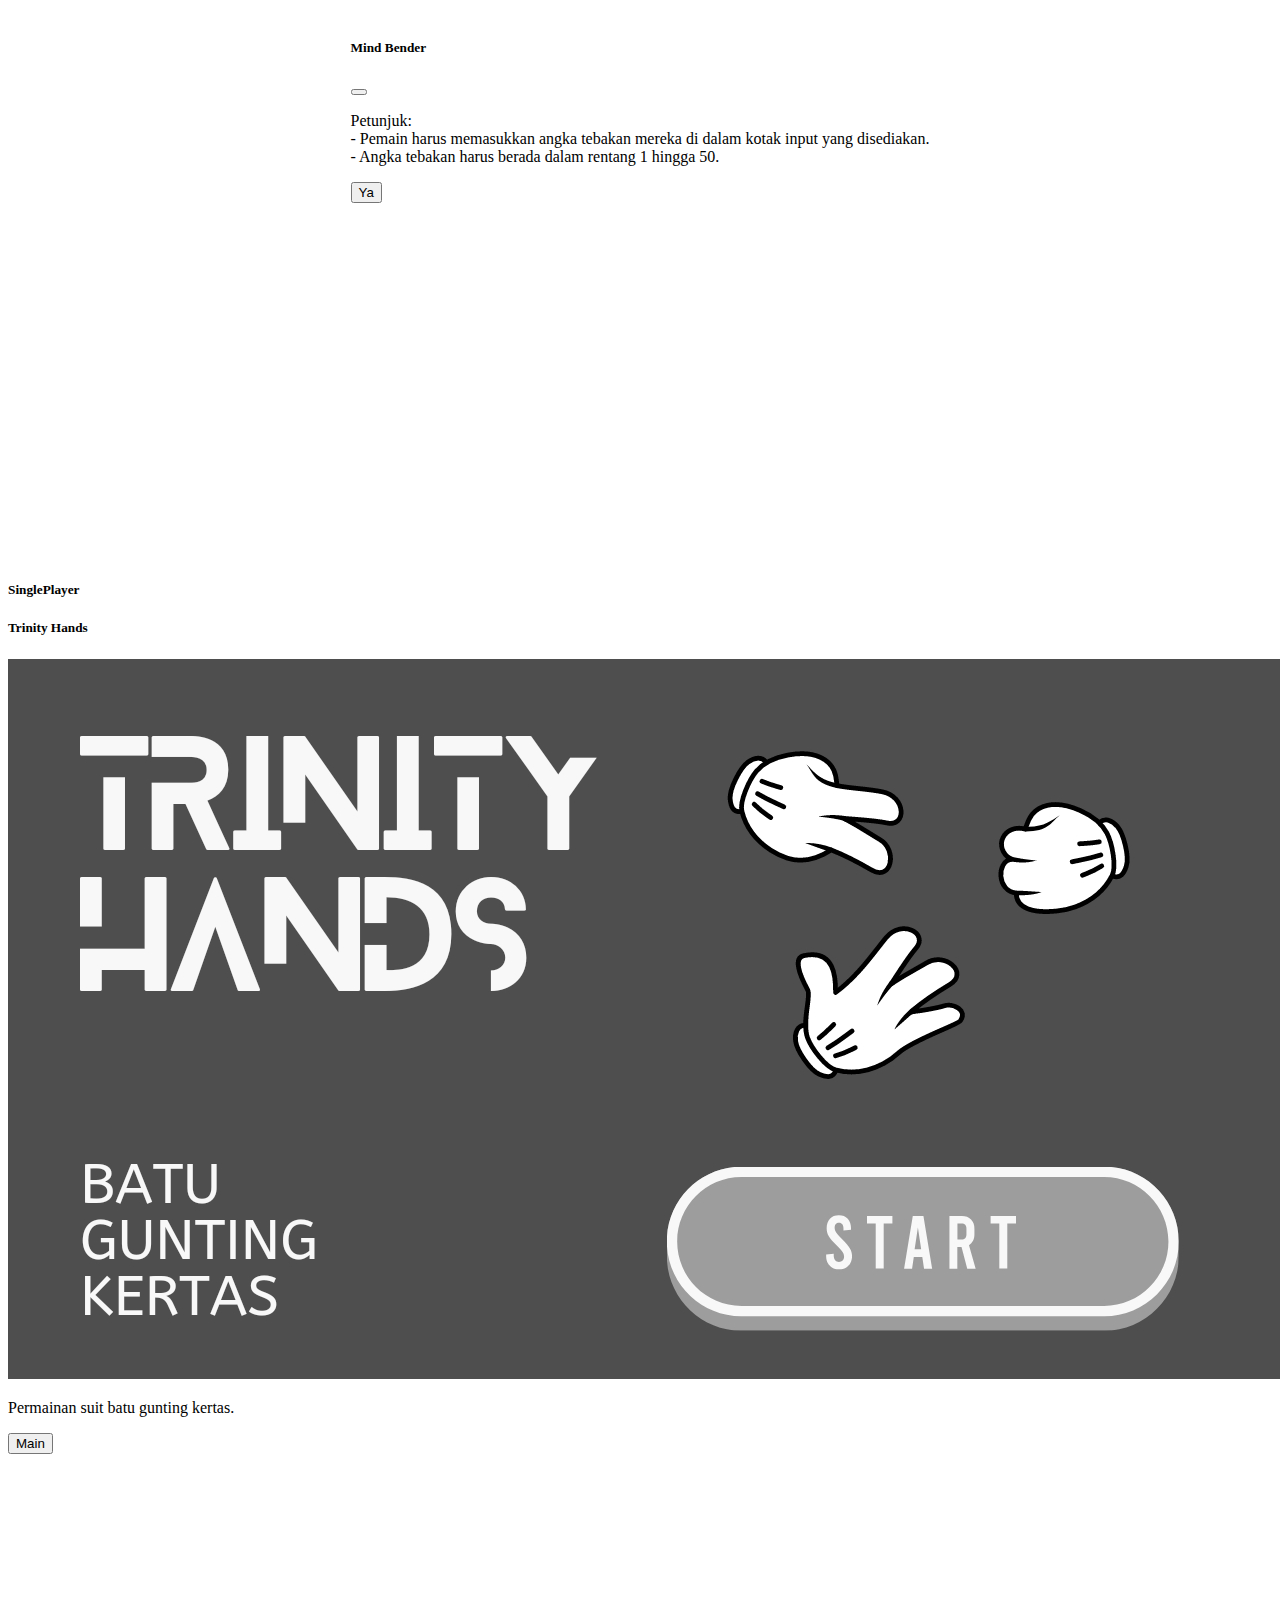
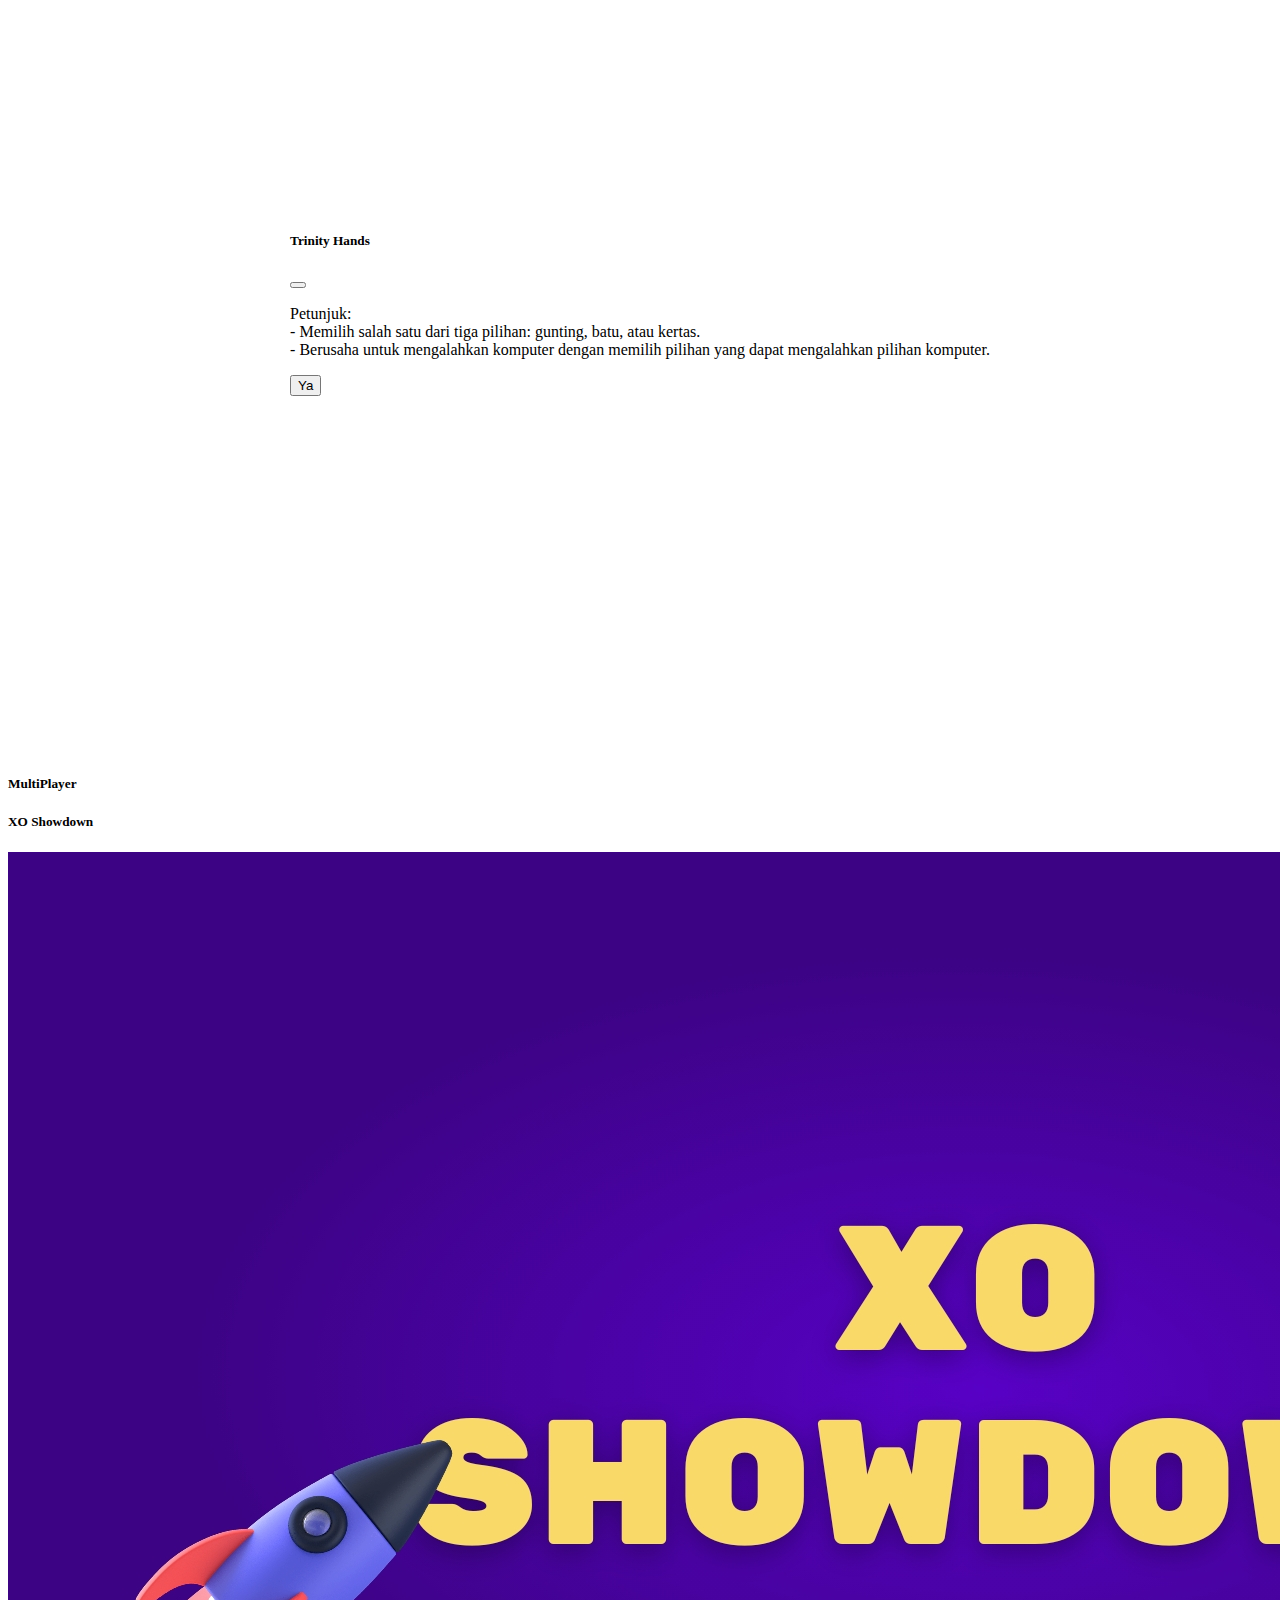
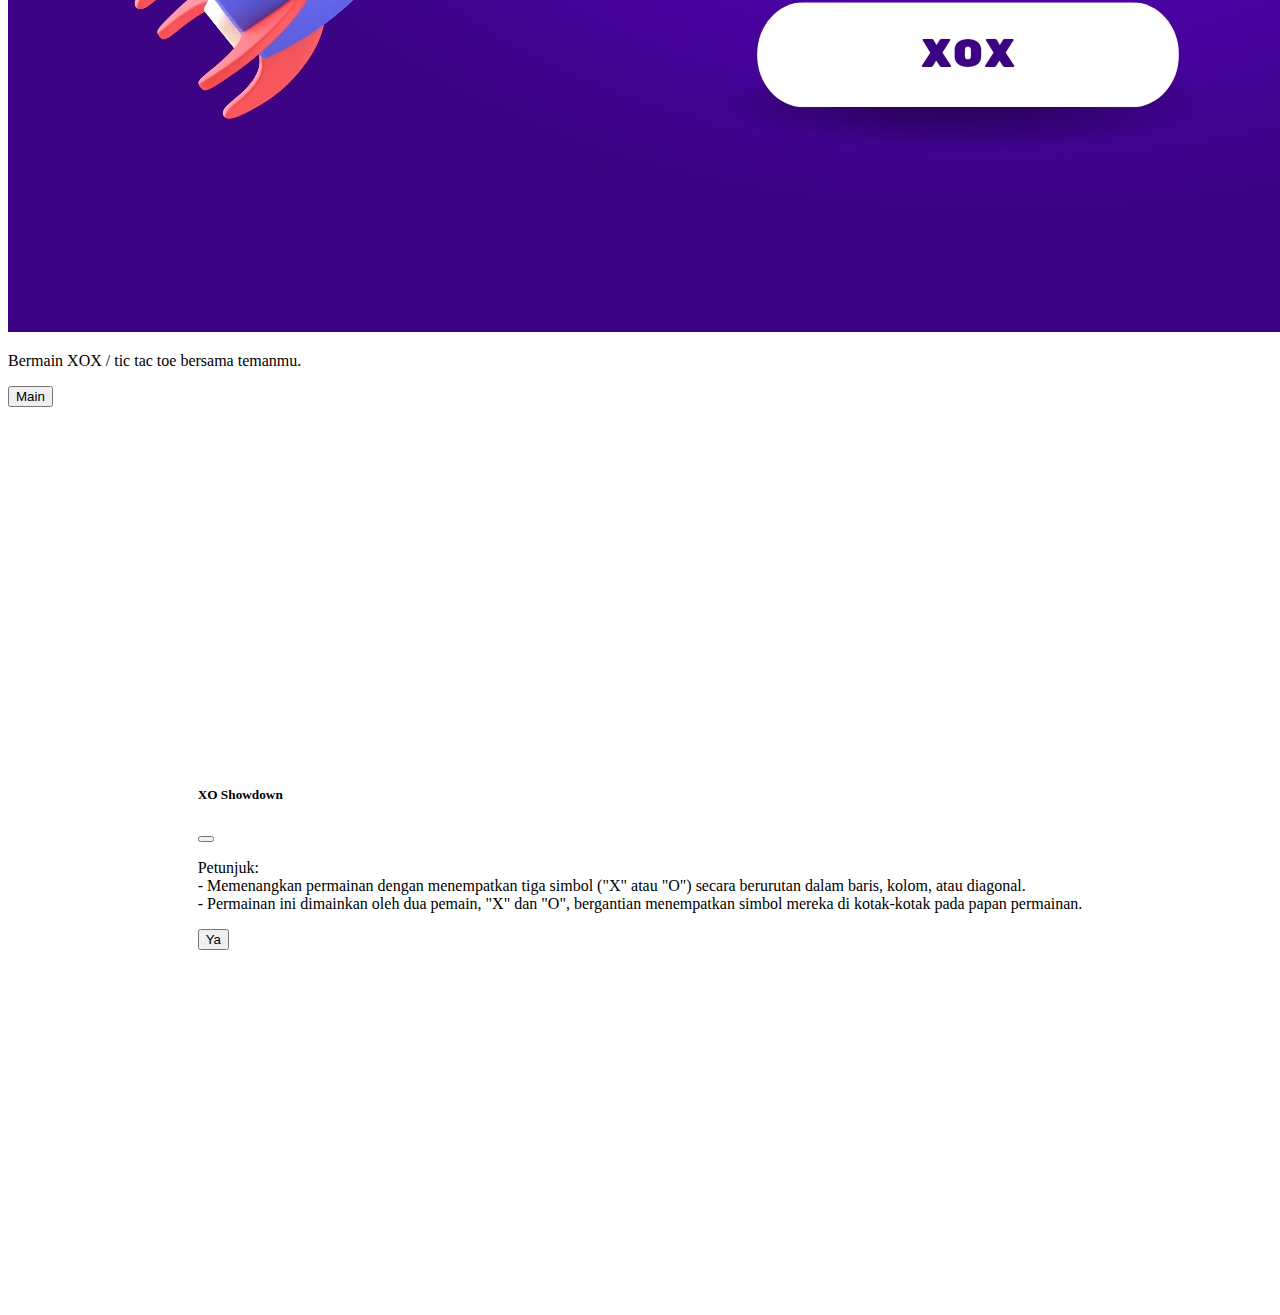
==== commit 7396e632: "Update index.html" ====
--- a/index.html
+++ b/index.html
@@ -14,7 +14,7 @@
       align-items: center;
     }
     .mt-5 {
-      padding-top: 20px;
+      padding-top: px;
     }
   </style>
 </head>
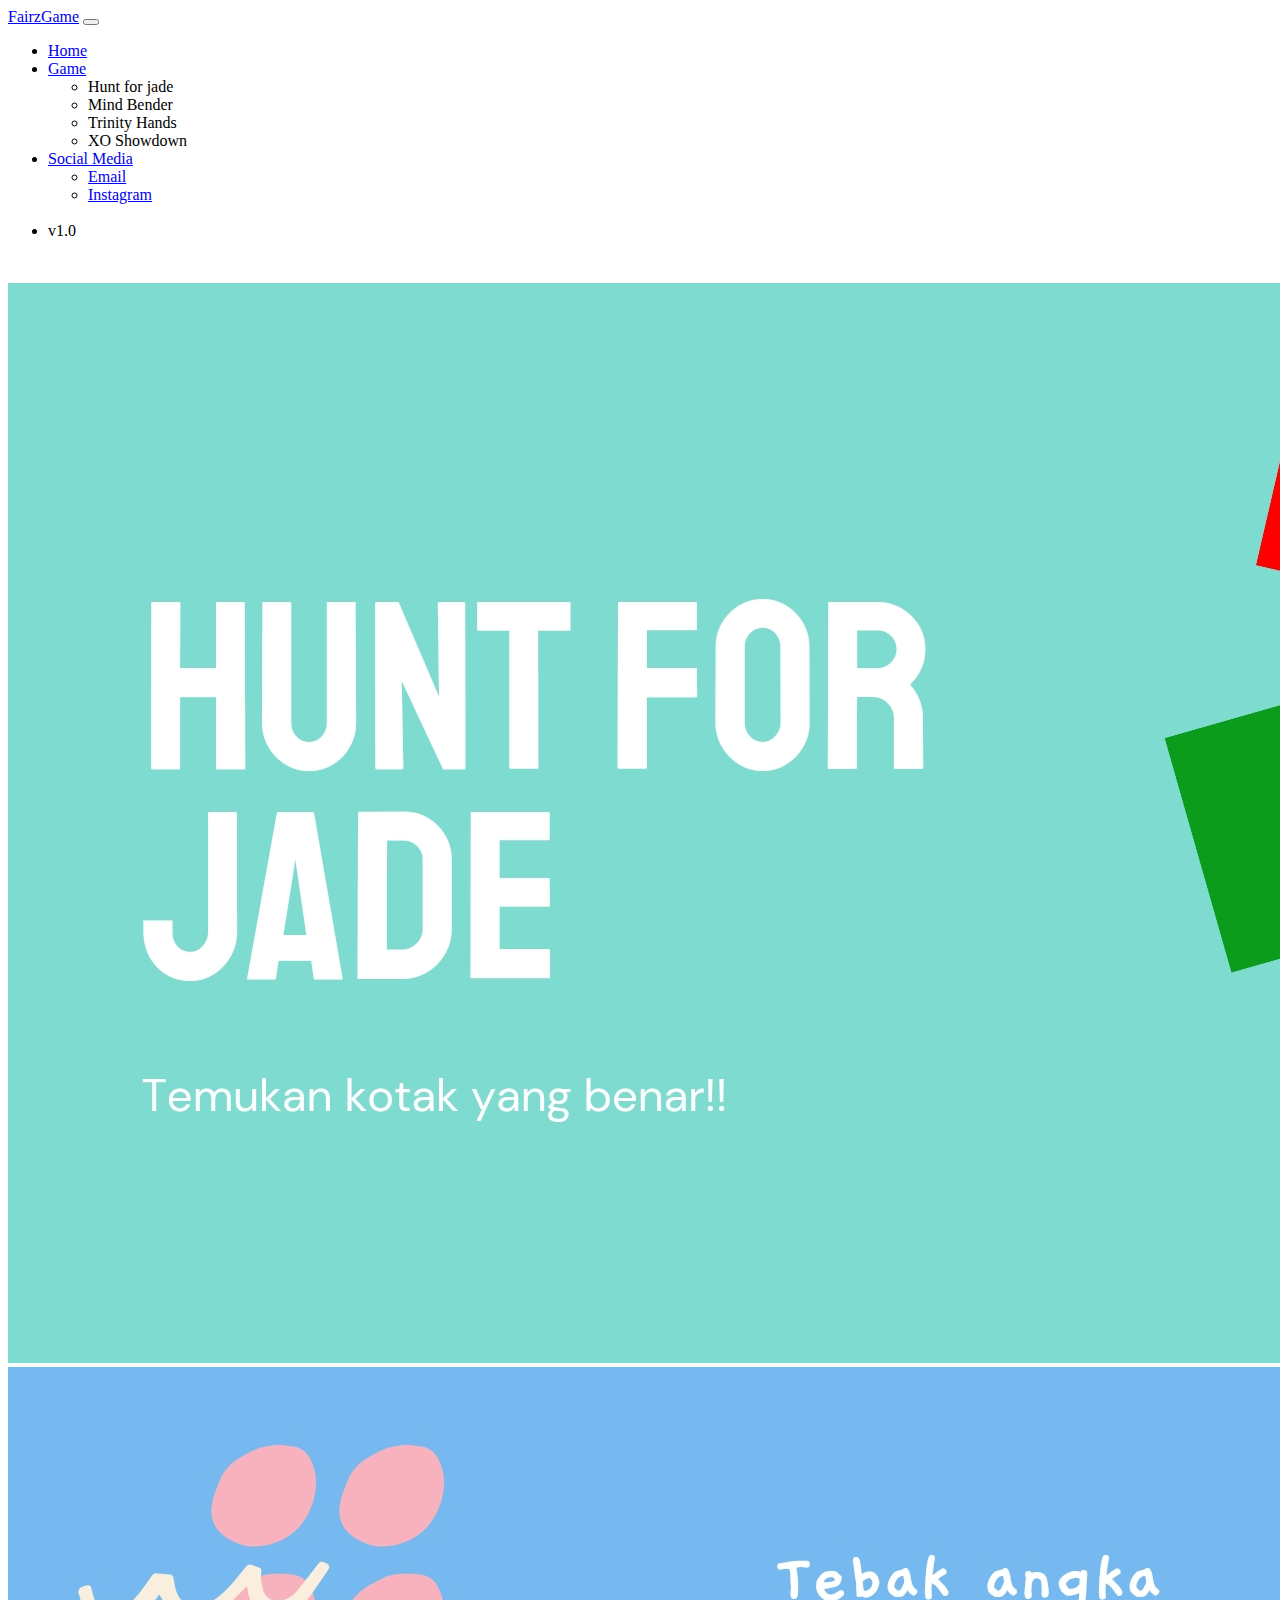
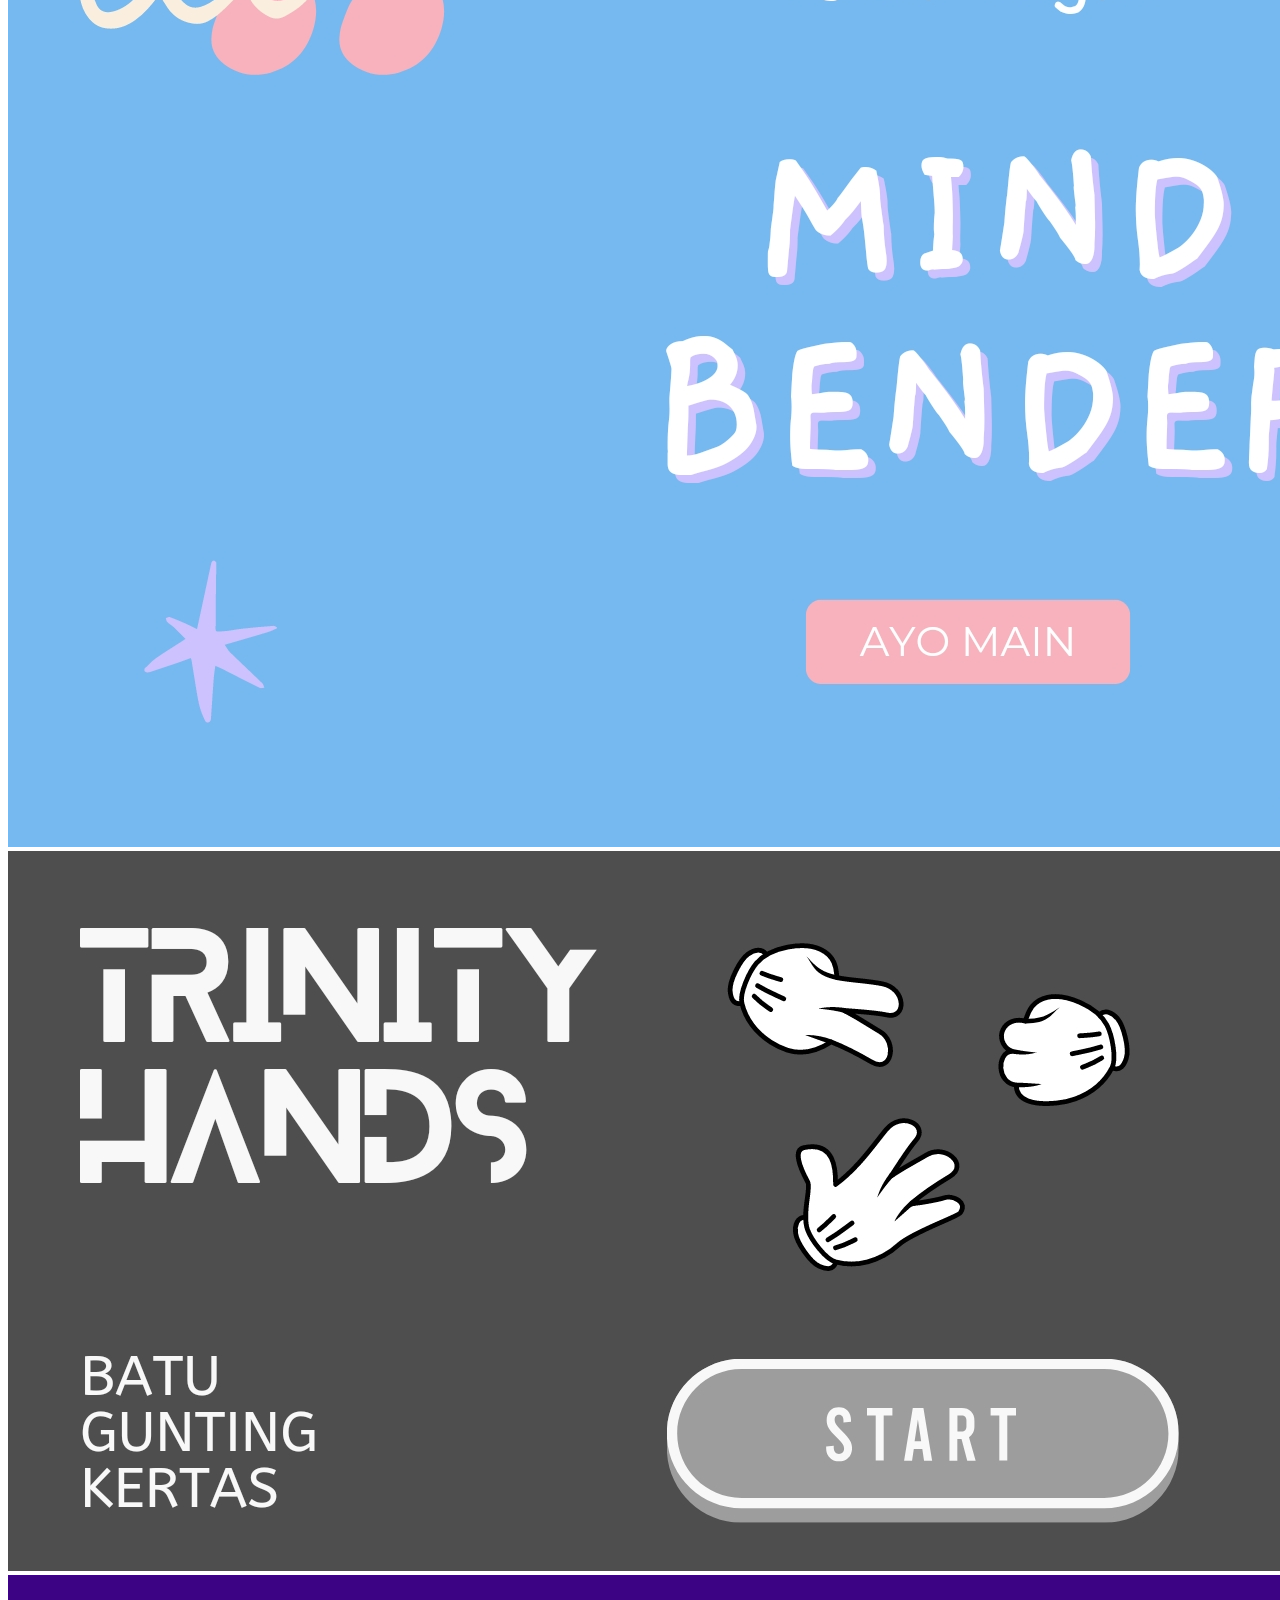
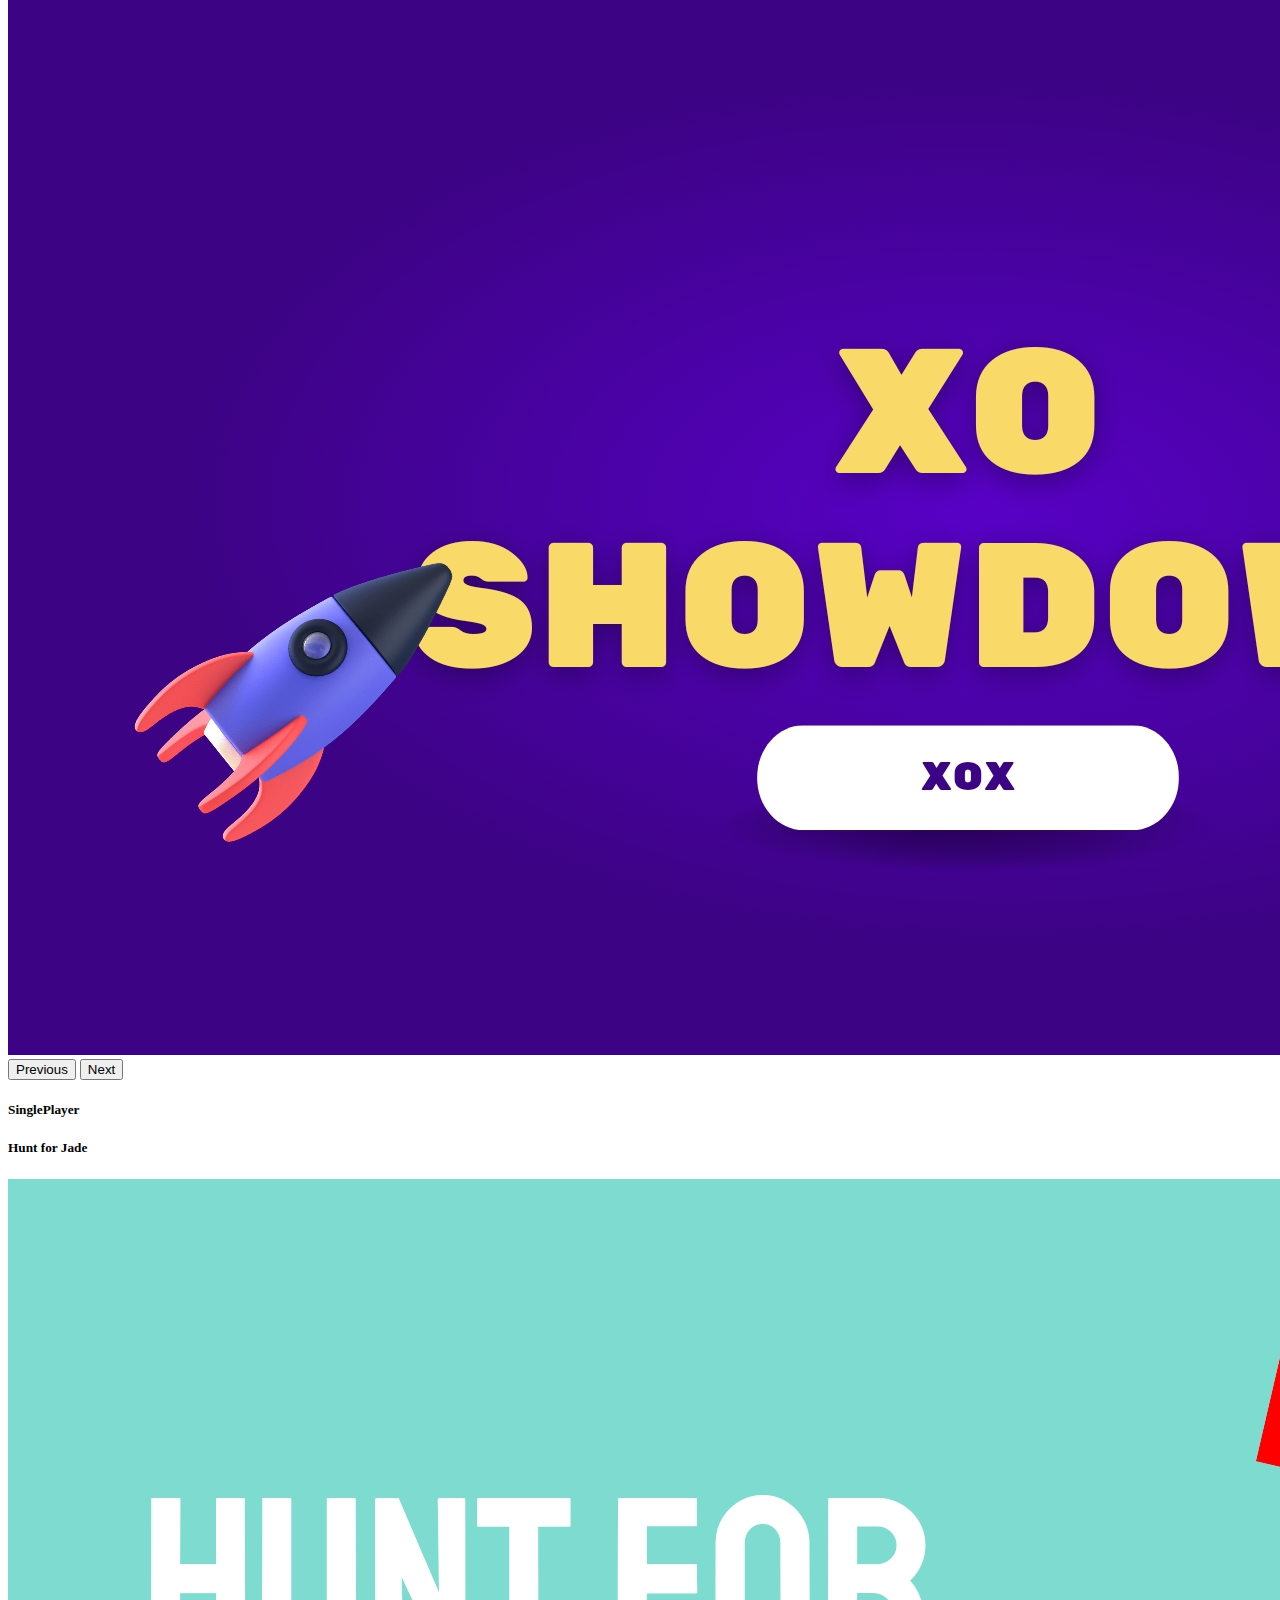
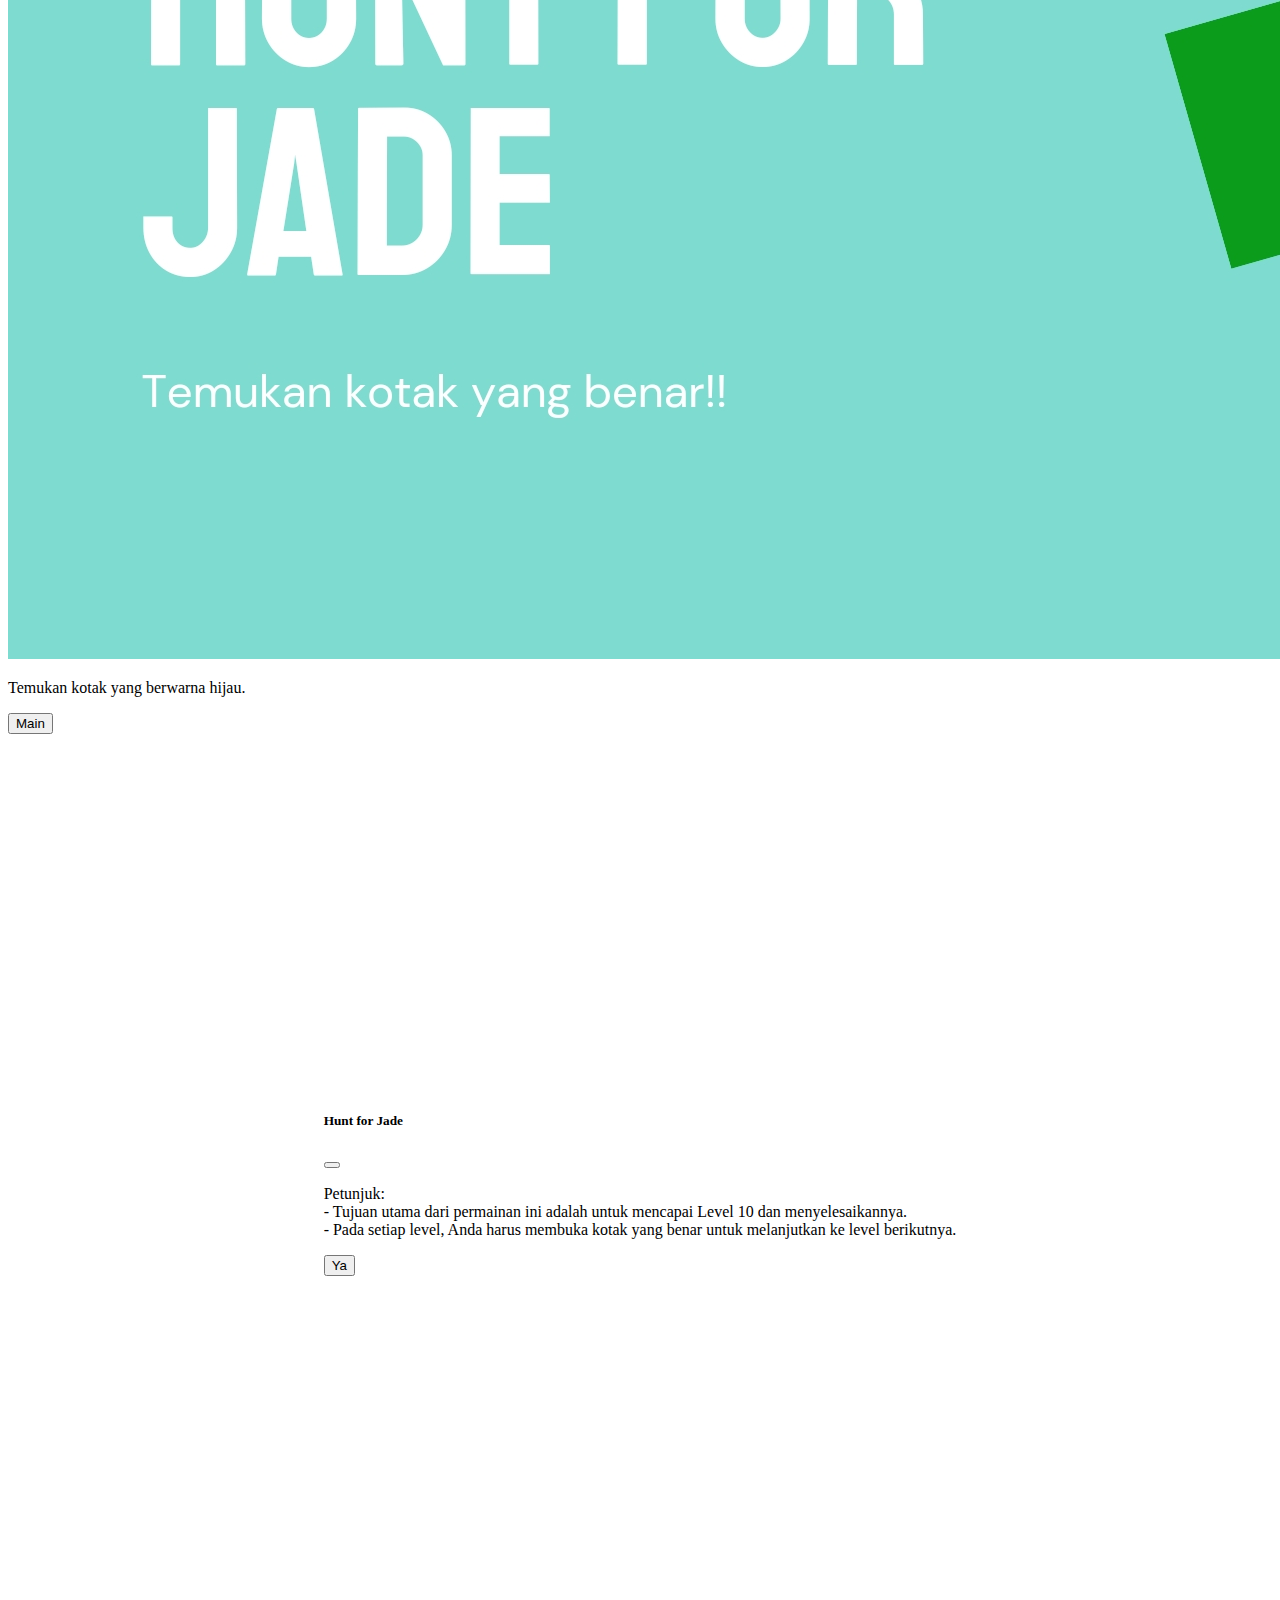
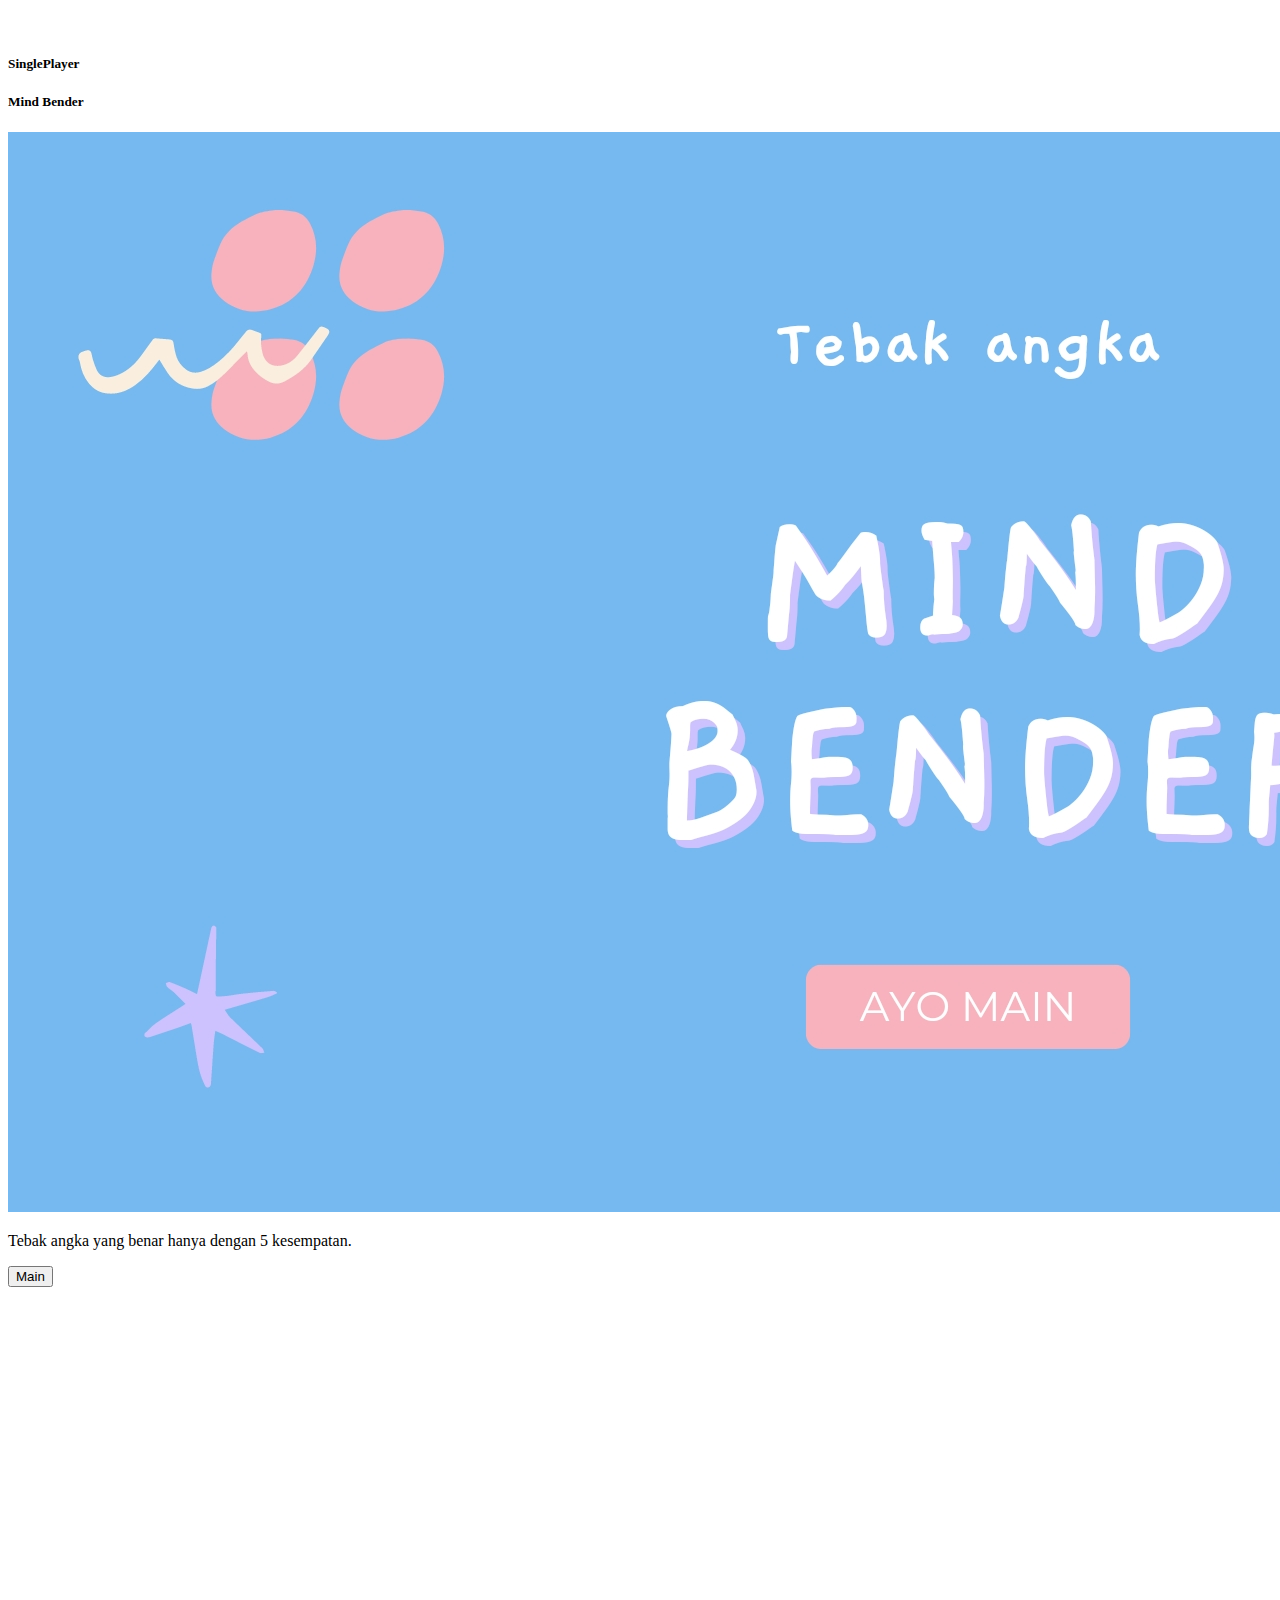
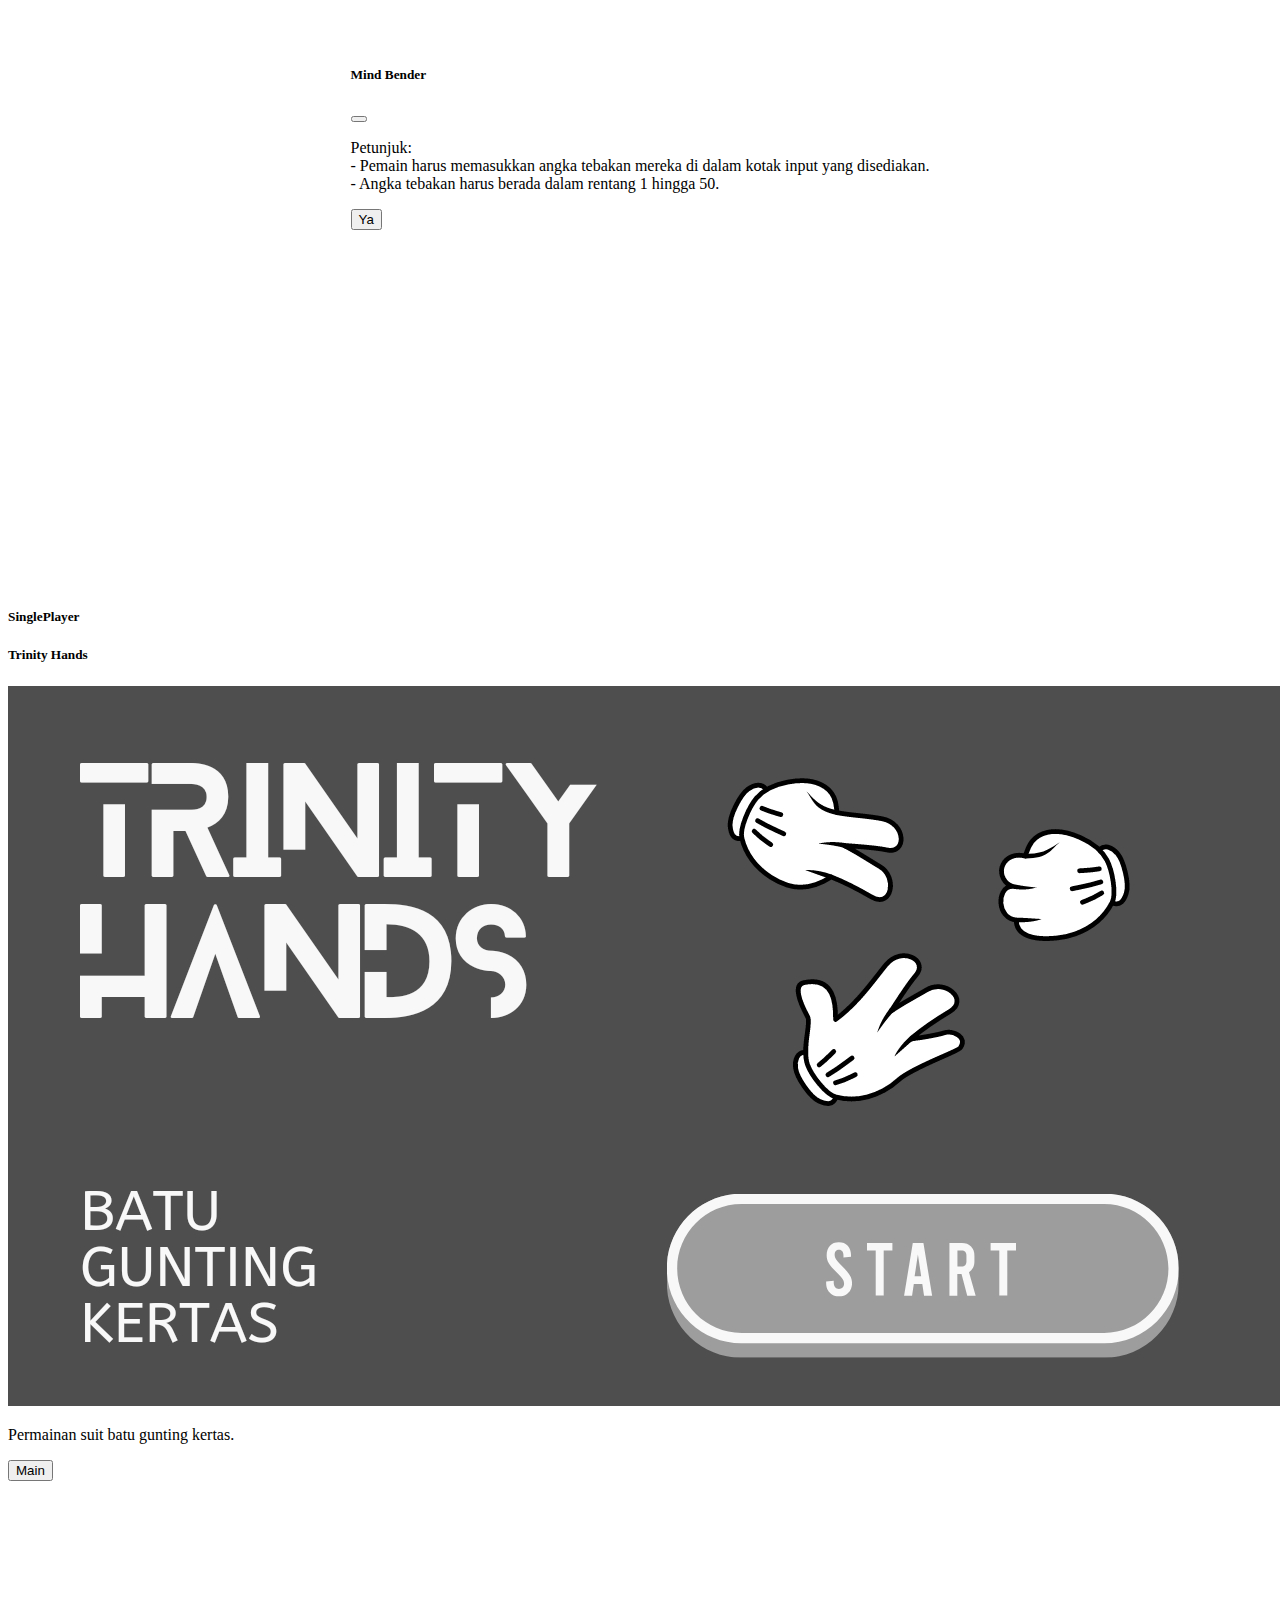
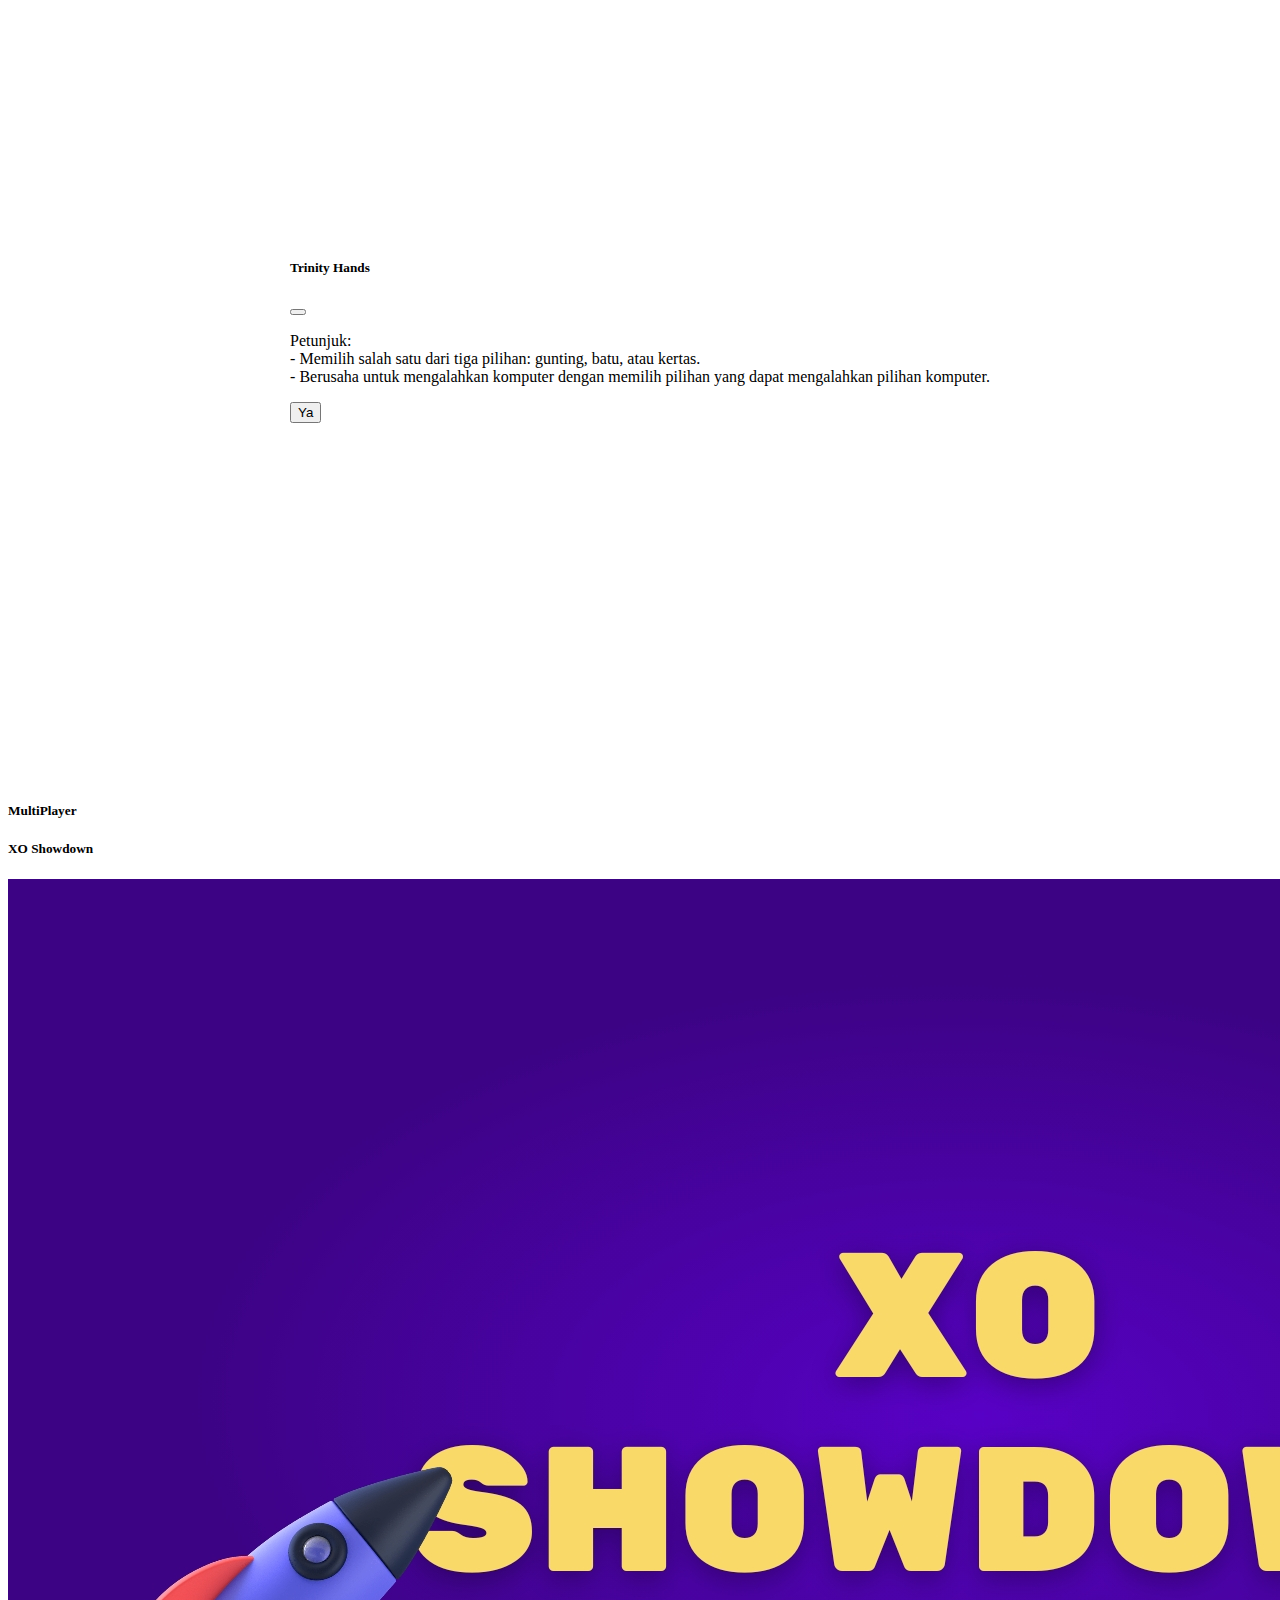
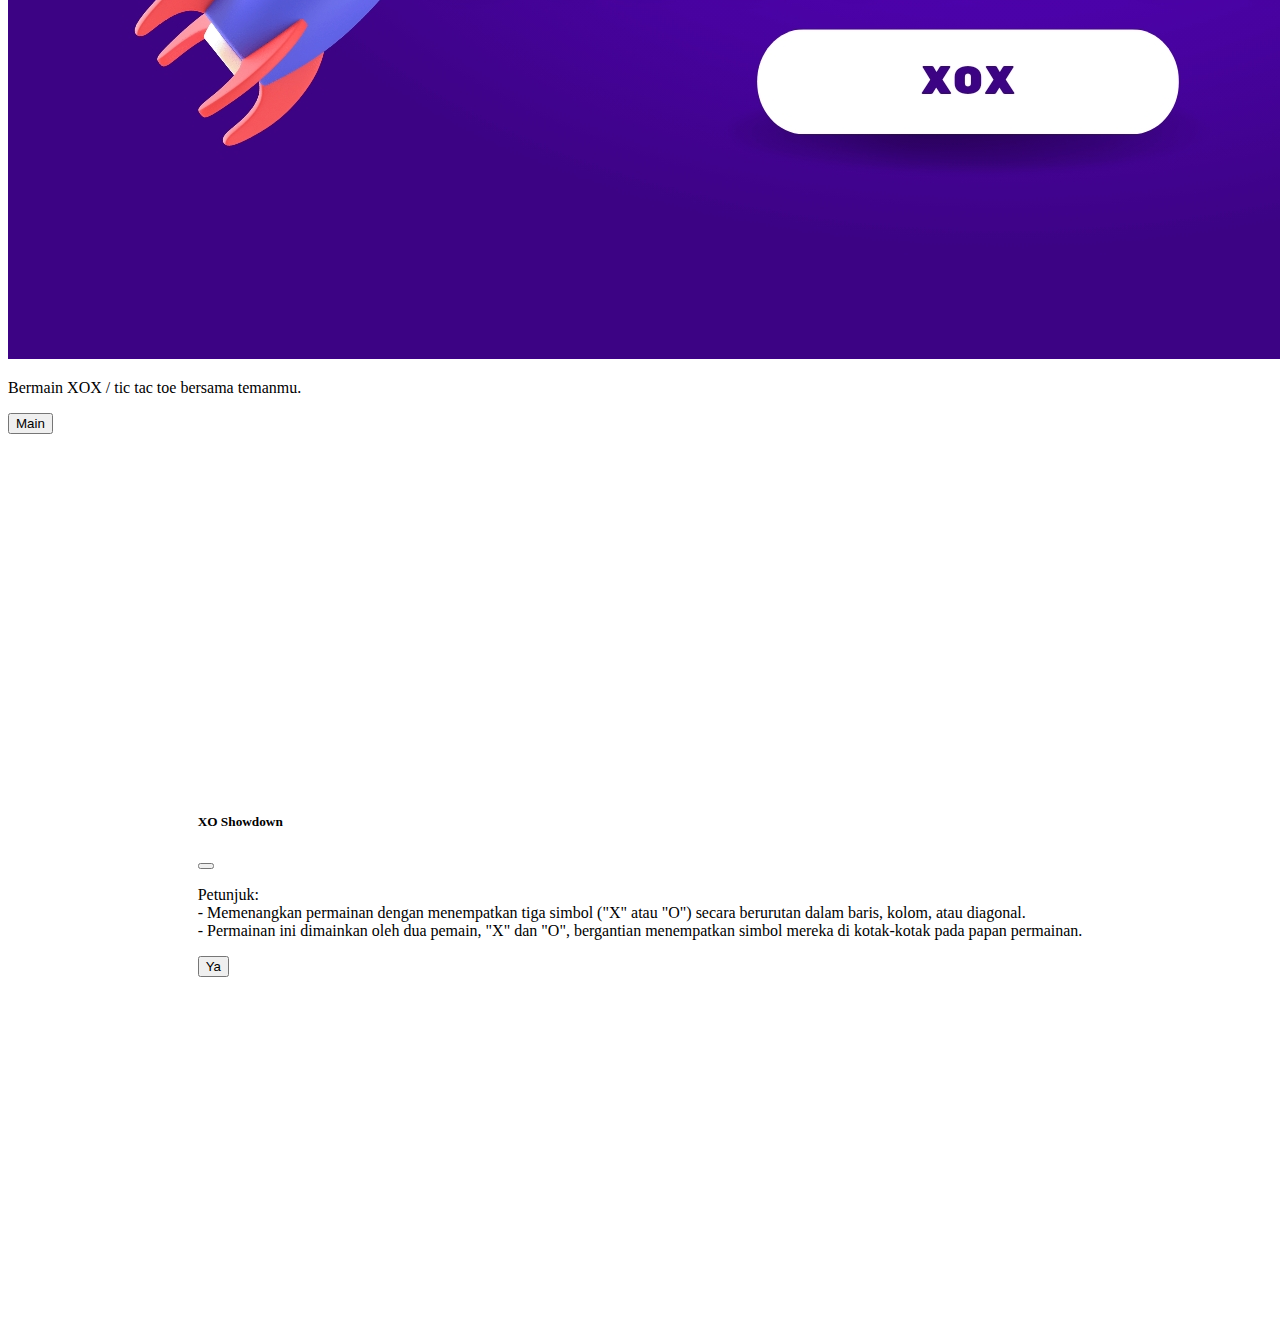
==== commit 946e23b8: "Update index.html" ====
--- a/index.html
+++ b/index.html
@@ -14,7 +14,7 @@
       align-items: center;
     }
     .mt-5 {
-      padding-top: px;
+      padding-top: 27px;
     }
   </style>
 </head>
